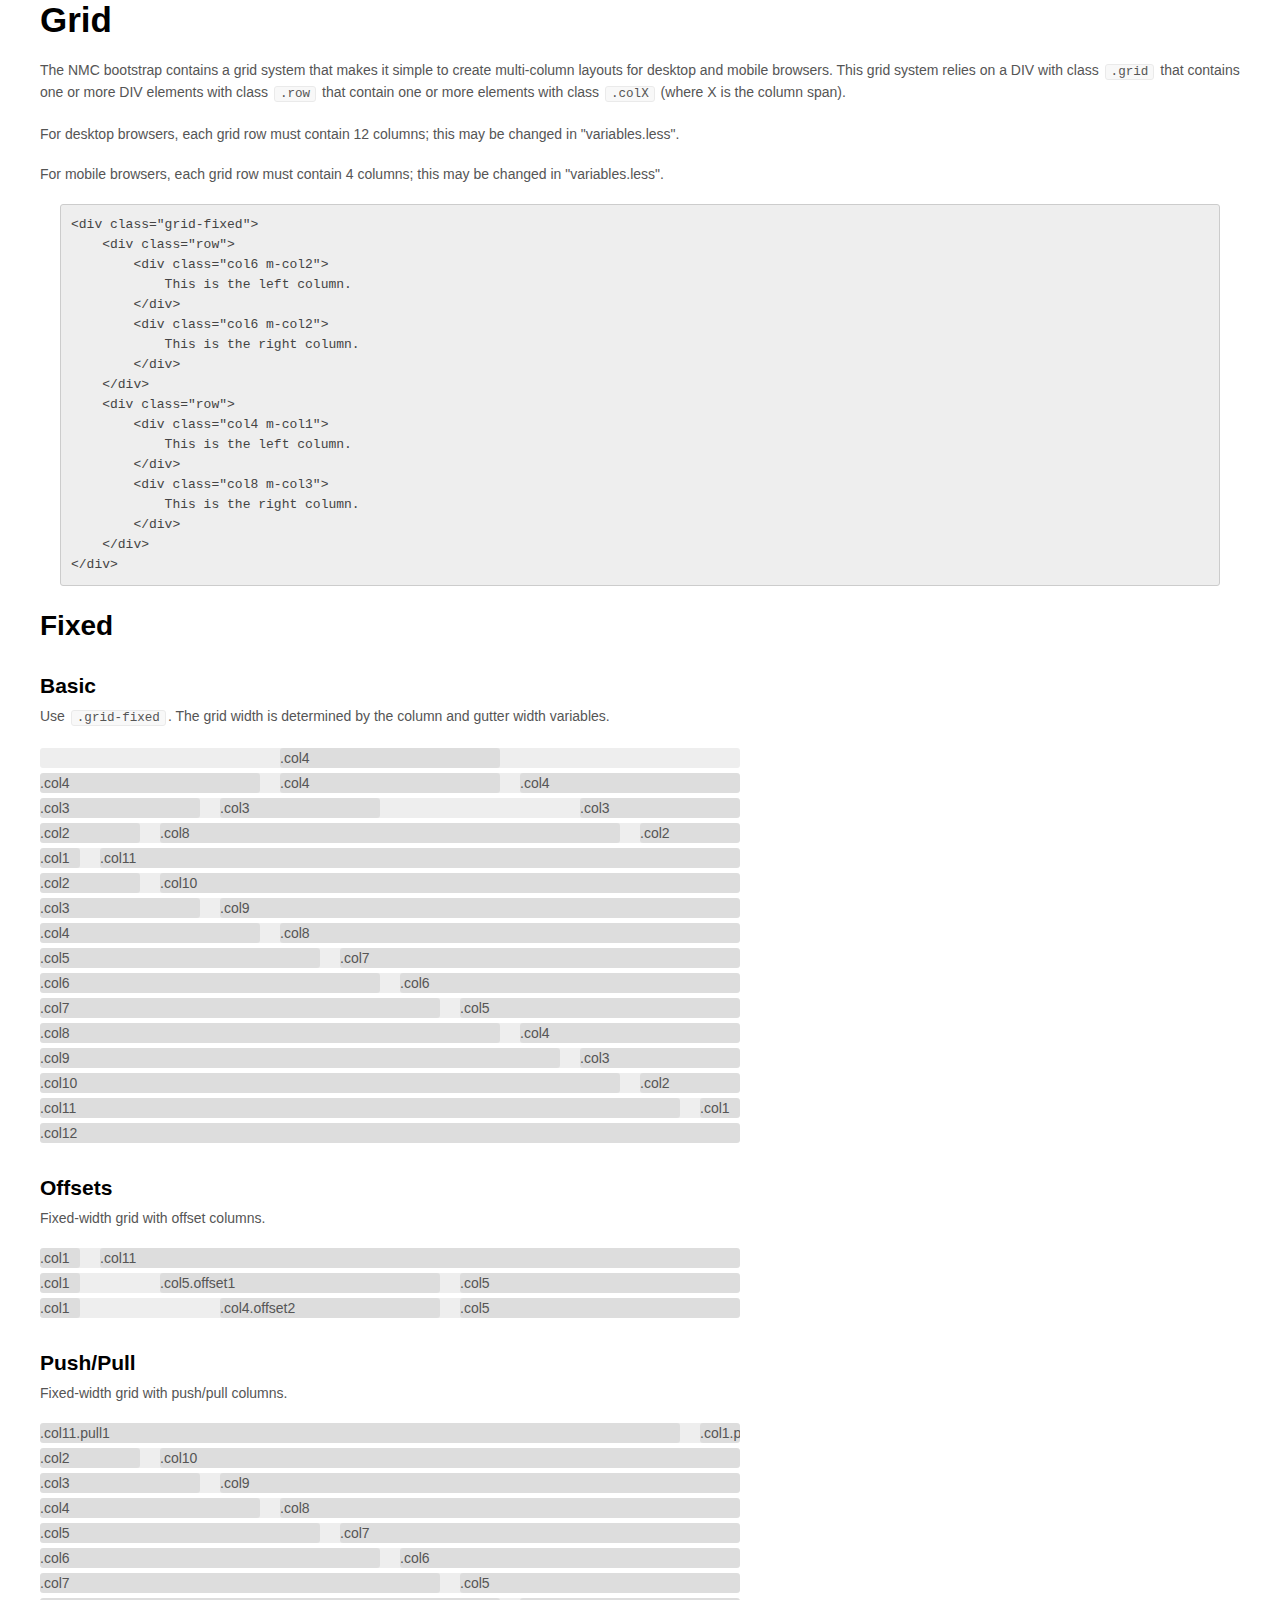
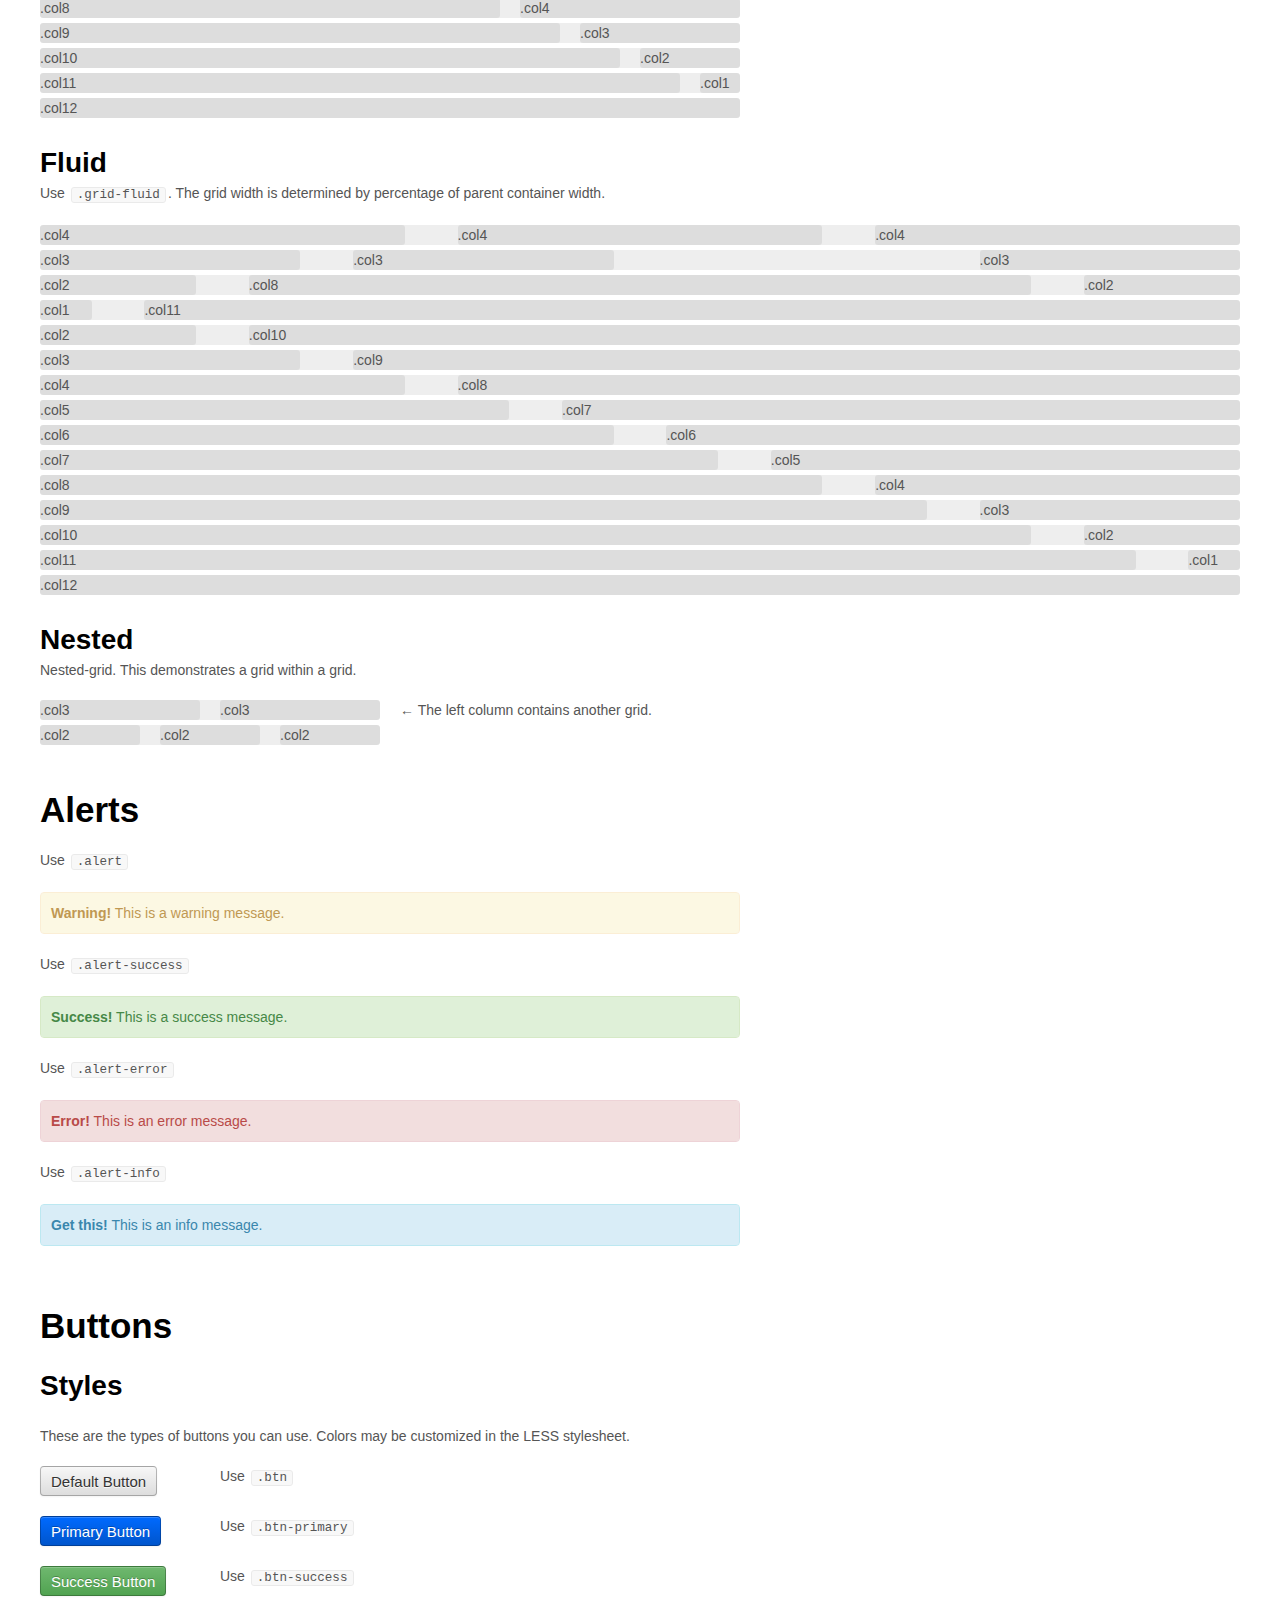
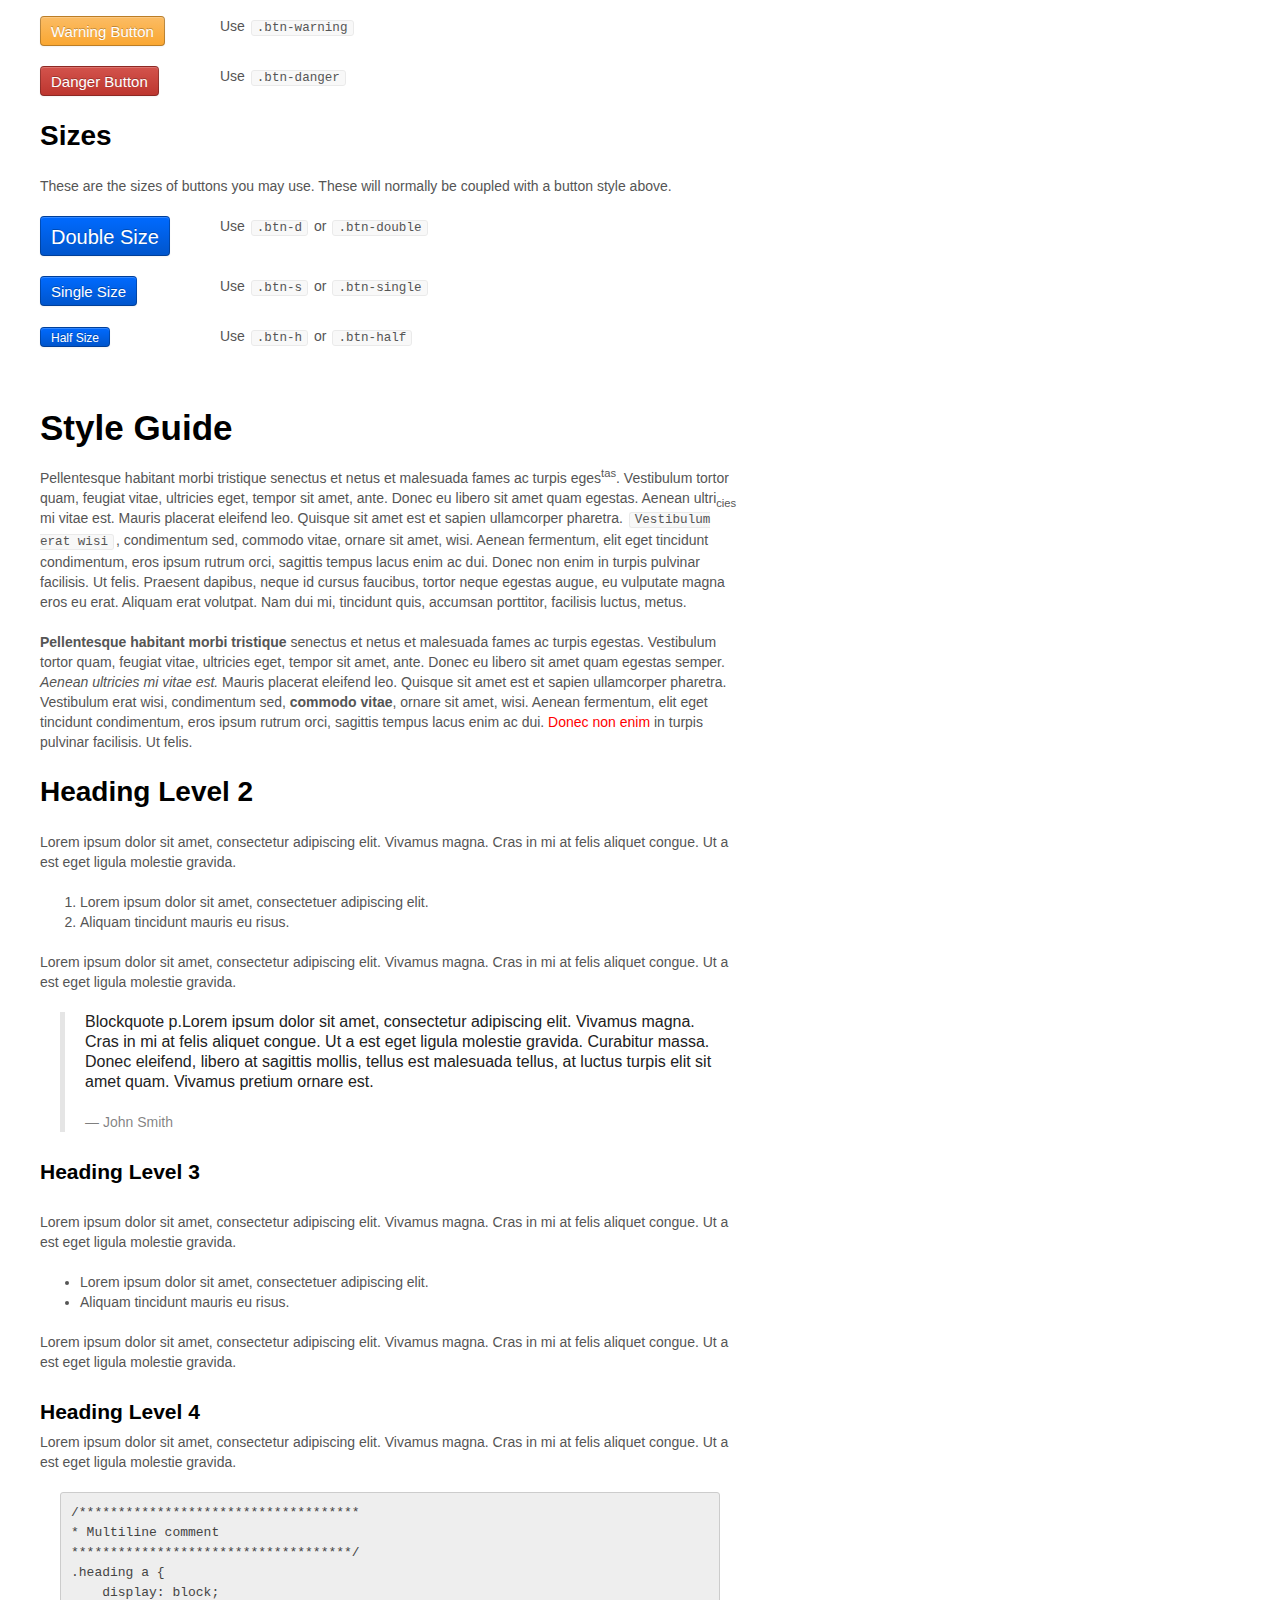
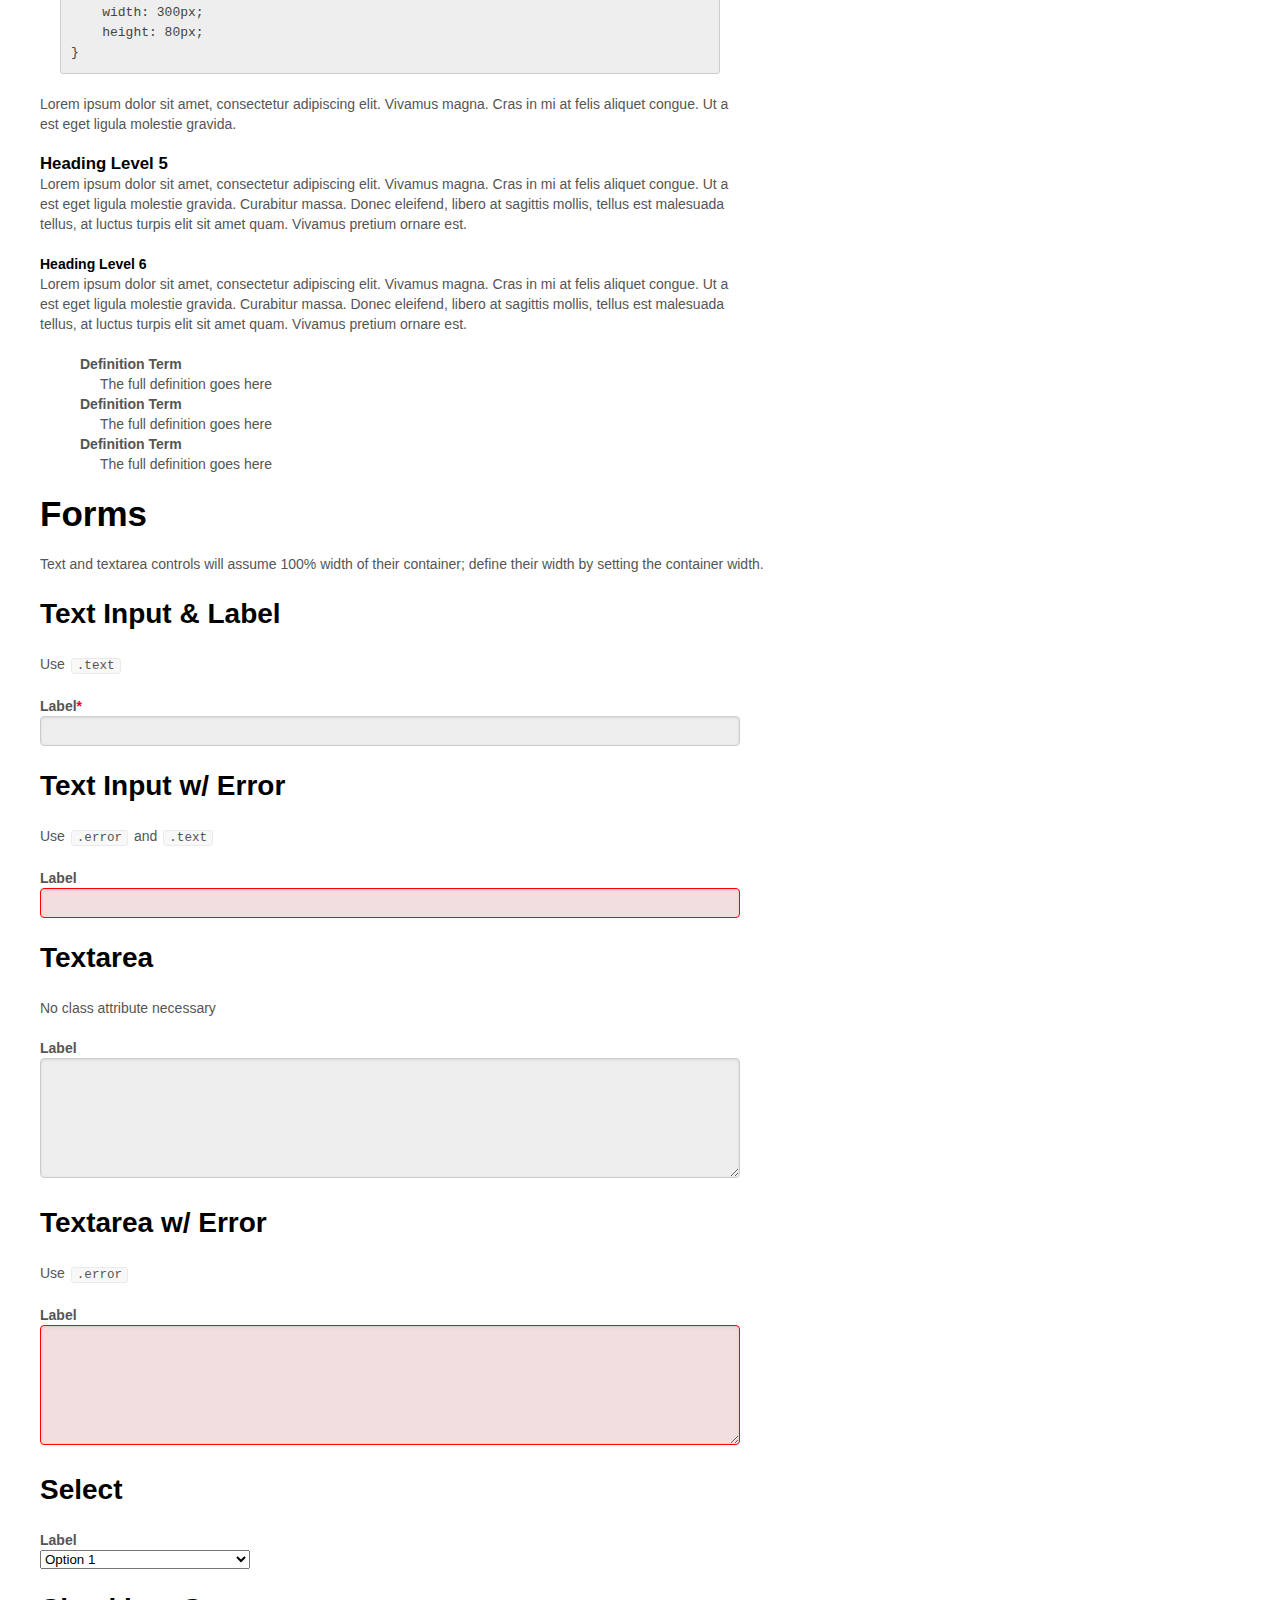
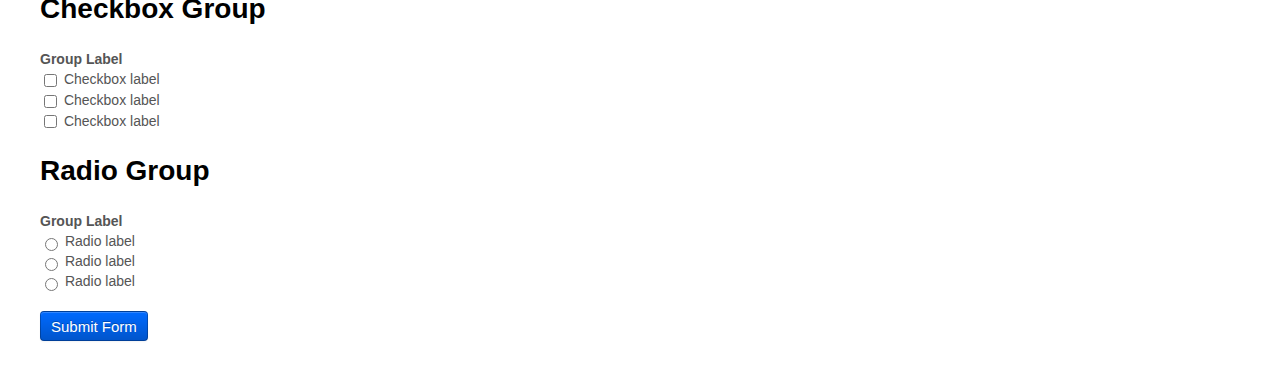
==== index.html @ fb221d58 "Clean up blockqutoes" ====
<!DOCTYPE html>
<html lang="en">
<head>
    <meta charset="utf-8">
    <meta http-equiv="X-UA-Compatible" content="IE=edge,chrome=1">
    <title>LESS Boilerplate Style Guide</title>
    <meta name="description" content="">
    <meta name="viewport" content="width=device-width,initial-scale=1">
    <link rel="stylesheet/less" href="all.less">
    <!-- optional remove in production -->
    <script src="less-1.3.0.min.js"></script>
    <script>
         localStorage.clear(); // <-- Remove LESS cache
    </script>
    <style>
        h3, h4{
            margin: 0;
        }
        pre{
            background: #EEE;
            border: 1px solid #CCC;
            padding: 10px;
            color: #444 !important;
            font-size: 13px;
        }

        .grid {

        }
        .display {
            overflow: hidden;
            background: #eee;
            margin-bottom: 5px !important;
            border-radius: 3px;
        }
        .display div {
            background: #ddd;
            border-radius: 3px;
        }
    </style>
    <!--[if lt IE 9]>
    <script src="//html5shiv.googlecode.com/svn/trunk/html5.js"></script>
    <![endif]-->
</head>
<body>
    <!-- GRIDS -->

    <h1>Grid</h1>

    <p>
        The NMC bootstrap contains a grid system that makes it simple to create multi-column
        layouts for desktop and mobile browsers. This grid system relies on a DIV with class
        <code>.grid</code> that contains one or more DIV elements with class <code>.row</code>
        that contain one or more elements with class <code>.colX</code> (where X is the column span).
    </p>
    <p>
        For desktop browsers, each grid row must contain 12 columns; this may be changed in "variables.less".
    </p>
    <p>
        For mobile browsers, each grid row must contain 4 columns; this may be changed in "variables.less".
    </p>
    <pre>
&lt;div class=&quot;grid-fixed&quot;&gt;
    &lt;div class=&quot;row&quot;&gt;
        &lt;div class=&quot;col6 m-col2&quot;&gt;
            This is the left column.
        &lt;/div&gt;
        &lt;div class=&quot;col6 m-col2&quot;&gt;
            This is the right column.
        &lt;/div&gt;
    &lt;/div&gt;
    &lt;div class=&quot;row&quot;&gt;
        &lt;div class=&quot;col4 m-col1&quot;&gt;
            This is the left column.
        &lt;/div&gt;
        &lt;div class=&quot;col8 m-col3&quot;&gt;
            This is the right column.
        &lt;/div&gt;
    &lt;/div&gt;
&lt;/div&gt;</pre>

    <h2>Fixed</h2>

    <h3 class="mbn">Basic</h3>
    <p>
        Use <code>.grid-fixed</code>. The grid width is determined by the column and gutter width variables.
    </p>
    <div class="grid-fixed mbs">
        <div class="row display">
            <div class="col4 center">
                .col4
            </div>
        </div>
        <div class="row display">
            <div class="col4">
                .col4
            </div>
            <div class="col4">
                .col4
            </div>
            <div class="col4">
                .col4
            </div>
        </div>
        <div class="row display">
            <div class="col3">
                .col3
            </div>
            <div class="col3">
                .col3
            </div>
            <div class="col3 last">
                .col3
            </div>
        </div>
        <div class="row display">
            <div class="col2">
                .col2
            </div>
            <div class="col8">
                .col8
            </div>
            <div class="col2">
                .col2
            </div>
        </div>
        <div class="row display">
            <div class="col1 m-col2">
                .col1
            </div>
            <div class="col11 m-col2">
                .col11
            </div>
        </div>
        <div class="row display">
            <div class="col2">
                .col2
            </div>
            <div class="col10">
                .col10
            </div>
        </div>
        <div class="row display">
            <div class="col3">
                .col3
            </div>
            <div class="col9">
                .col9
            </div>
        </div>
        <div class="row display">
            <div class="col4">
                .col4
            </div>
            <div class="col8">
                .col8
            </div>
        </div>
        <div class="row display">
            <div class="col5">
                .col5
            </div>
            <div class="col7">
                .col7
            </div>
        </div>
        <div class="row display">
            <div class="col6">
                .col6
            </div>
            <div class="col6">
                .col6
            </div>
        </div>
        <div class="row display">
            <div class="col7">
                .col7
            </div>
            <div class="col5">
                .col5
            </div>
        </div>
        <div class="row display">
            <div class="col8">
                .col8
            </div>
            <div class="col4">
                .col4
            </div>
        </div>
        <div class="row display">
            <div class="col9">
                .col9
            </div>
            <div class="col3">
                .col3
            </div>
        </div>
        <div class="row display">
            <div class="col10">
                .col10
            </div>
            <div class="col2">
                .col2
            </div>
        </div>
        <div class="row display">
            <div class="col11">
                .col11
            </div>
            <div class="col1">
                .col1
            </div>
        </div>
        <div class="row display">
            <div class="col12">
                .col12
            </div>
        </div>
    </div>

    <h3 class="mbn">Offsets</h3>
    <p>
        Fixed-width grid with offset columns.
    </p>
    <div class="grid-fixed mbs">
        <div class="row display">
            <div class="col1 m-col1">
                .col1
            </div>
            <div class="col11 m-col3">
                .col11
            </div>
        </div>
        <div class="row display">
            <div class="col1 m-col1">
                .col1
            </div>
            <div class="col5 offset1 m-col1 m-offset1">
                .col5.offset1
            </div>
            <div class="col5 m-col1">
                .col5
            </div>
        </div>
        <div class="row display">
            <div class="col1">
                .col1
            </div>
            <div class="col4 offset2">
                .col4.offset2
            </div>
            <div class="col5">
                .col5
            </div>
        </div>
    </div>

    <h3 class="mbn">Push/Pull</h3>
    <p>
        Fixed-width grid with push/pull columns.
    </p>
    <div class="grid-fixed mbs">
        <div class="row display">
            <div class="col1 push11">
                .col1.push11
            </div>
            <div class="col11 pull1">
                .col11.pull1
            </div>
        </div>
        <div class="row display">
            <div class="col2">
                .col2
            </div>
            <div class="col10">
                .col10
            </div>
        </div>
        <div class="row display">
            <div class="col3">
                .col3
            </div>
            <div class="col9">
                .col9
            </div>
        </div>
        <div class="row display">
            <div class="col4">
                .col4
            </div>
            <div class="col8">
                .col8
            </div>
        </div>
        <div class="row display">
            <div class="col5">
                .col5
            </div>
            <div class="col7">
                .col7
            </div>
        </div>
        <div class="row display">
            <div class="col6">
                .col6
            </div>
            <div class="col6">
                .col6
            </div>
        </div>
        <div class="row display">
            <div class="col7">
                .col7
            </div>
            <div class="col5">
                .col5
            </div>
        </div>
        <div class="row display">
            <div class="col8">
                .col8
            </div>
            <div class="col4">
                .col4
            </div>
        </div>
        <div class="row display">
            <div class="col9">
                .col9
            </div>
            <div class="col3">
                .col3
            </div>
        </div>
        <div class="row display">
            <div class="col10">
                .col10
            </div>
            <div class="col2">
                .col2
            </div>
        </div>
        <div class="row display">
            <div class="col11">
                .col11
            </div>
            <div class="col1">
                .col1
            </div>
        </div>
        <div class="row display">
            <div class="col12">
                .col12
            </div>
        </div>
    </div>

    <h2 class="mbn">Fluid</h2>
    <p>
        Use <code>.grid-fluid</code>. The grid width is determined by percentage of parent container width.
    </p>
    <div class="grid-fluid mbs">
        <div class="row display">
            <div class="col4">
                .col4
            </div>
            <div class="col4">
                .col4
            </div>
            <div class="col4">
                .col4
            </div>
        </div>
        <div class="row display">
            <div class="col3">
                .col3
            </div>
            <div class="col3">
                .col3
            </div>
            <div class="col3 last">
                .col3
            </div>
        </div>
        <div class="row display">
            <div class="col2">
                .col2
            </div>
            <div class="col8">
                .col8
            </div>
            <div class="col2">
                .col2
            </div>
        </div>
        <div class="row display">
            <div class="col1">
                .col1
            </div>
            <div class="col11">
                .col11
            </div>
        </div>
        <div class="row display">
            <div class="col2">
                .col2
            </div>
            <div class="col10">
                .col10
            </div>
        </div>
        <div class="row display">
            <div class="col3">
                .col3
            </div>
            <div class="col9">
                .col9
            </div>
        </div>
        <div class="row display">
            <div class="col4">
                .col4
            </div>
            <div class="col8">
                .col8
            </div>
        </div>
        <div class="row display">
            <div class="col5">
                .col5
            </div>
            <div class="col7">
                .col7
            </div>
        </div>
        <div class="row display">
            <div class="col6">
                .col6
            </div>
            <div class="col6">
                .col6
            </div>
        </div>
        <div class="row display">
            <div class="col7">
                .col7
            </div>
            <div class="col5">
                .col5
            </div>
        </div>
        <div class="row display">
            <div class="col8">
                .col8
            </div>
            <div class="col4">
                .col4
            </div>
        </div>
        <div class="row display">
            <div class="col9">
                .col9
            </div>
            <div class="col3">
                .col3
            </div>
        </div>
        <div class="row display">
            <div class="col10">
                .col10
            </div>
            <div class="col2">
                .col2
            </div>
        </div>
        <div class="row display">
            <div class="col11">
                .col11
            </div>
            <div class="col1">
                .col1
            </div>
        </div>
        <div class="row display">
            <div class="col12">
                .col12
            </div>
        </div>
    </div>

    <h2 class="mbn">Nested</h2>
    <p>
        Nested-grid. This demonstrates a grid within a grid.
    </p>
    <div class="grid-fixed mbd">
        <div class="row">
            <div class="col6">
                <div class="row display">
                    <div class="col3">
                        .col3
                    </div>
                    <div class="col3">
                        .col3
                    </div>
                </div>
                <div class="row display">
                    <div class="col2">
                        .col2
                    </div>
                    <div class="col2">
                        .col2
                    </div>
                    <div class="col2">
                        .col2
                    </div>
                </div>
            </div>
            <div class="col6">
                <p>&larr; The left column contains another grid.</p>
            </div>
        </div>
    </div>

    <!-- ALERTS -->
    <h1>Alerts</h1>
    <div class="grid-fixed mbd">
        <div class="row">
            <div class="col12">
                <p>Use <code>.alert</code></p>
                <div class="alert">
                    <strong>Warning!</strong> This is a warning message.
                </div>

                <p>Use <code>.alert-success</code></p>
                <div class="alert-success">
                    <strong>Success!</strong> This is a success message.
                </div>

                <p>Use <code>.alert-error</code></p>
                <div class="alert-error">
                    <strong>Error!</strong> This is an error message.
                </div>

                <p>Use <code>.alert-info</code></p>
                <div class="alert-info">
                    <strong>Get this!</strong> This is an info message.
                </div>
            </div>
        </div>
    </div>

    <!-- BUTTONS -->
    <h1>Buttons</h1>

    <h2>Styles</h2>
    <p>
        These are the types of buttons you can use. Colors may be customized in the LESS stylesheet.
    </p>
    <div class="grid-fixed">
        <div class="row">
            <div class="col3">
                <p>
                    <a class="btn">Default Button</a>
                </p>
            </div>
            <div class="col9">
                Use <code>.btn</code>
            </div>
        </div>

        <div class="row">
            <div class="col3">
                <p>
                    <a class="btn btn-primary">Primary Button</a>
                </p>
            </div>
            <div class="col9">
                Use <code>.btn-primary</code>
            </div>
        </div>

        <div class="row">
            <div class="col3">
                <p>
                    <a class="btn btn-success">Success Button</a>
                </p>
            </div>
            <div class="col9">
                Use <code>.btn-success</code>
            </div>
        </div>

        <div class="row">
            <div class="col3">
                <p>
                    <a class="btn btn-warning">Warning Button</a>
                </p>
            </div>
            <div class="col9">
                Use <code>.btn-warning</code>
            </div>
        </div>

        <div class="row">
            <div class="col3">
                <p>
                    <a class="btn btn-danger">Danger Button</a>
                </p>
            </div>
            <div class="col9">
                Use <code>.btn-danger</code>
            </div>
        </div>
    </div>

    <h2>Sizes</h2>
    <p>
        These are the sizes of buttons you may use. These will normally be coupled with a button style above.
    </p>
    <div class="grid-fixed mbd">
        <div class="row">
            <div class="col3">
                <p><a class="btn btn-primary btn-d">Double Size</a></p>
            </div>
            <div class="col9">
                <p>Use <code>.btn-d</code> or <code>.btn-double</code></p>
            </div>
        </div>

        <div class="row">
            <div class="col3">
                <p><a class="btn btn-primary btn-s">Single Size</a></p>
            </div>
            <div class="col9">
                <p>Use <code>.btn-s</code> or <code>.btn-single</code></p>
            </div>
        </div>

        <div class="row">
            <div class="col3">
                <p><a class="btn btn-primary btn-h">Half Size</a></p>
            </div>
            <div class="col9">
                <p>Use <code>.btn-h</code> or <code>.btn-half</code></p>
            </div>
        </div>
    </div>

    <!-- PAGE STYLE GUIDE -->
    <h1>Style Guide</h1>
    <div class="grid-fixed">
        <div class="row">
            <div class="col12">
                <p>
                    Pellentesque habitant morbi tristique senectus et netus et malesuada fames ac turpis
                    eges<sup>tas</sup>. Vestibulum tortor quam, feugiat vitae, ultricies eget, tempor
                    sit amet, ante. Donec eu libero sit amet quam egestas. Aenean ultri<sub>cies</sub>
                    mi vitae est. Mauris placerat eleifend leo. Quisque sit amet est et sapien
                    ullamcorper pharetra. <code>Vestibulum erat wisi</code>, condimentum sed, commodo
                    vitae, ornare sit amet, wisi. Aenean fermentum, elit eget tincidunt condimentum,
                    eros ipsum rutrum orci, sagittis tempus lacus enim ac dui. Donec non enim in turpis
                    pulvinar facilisis. Ut felis. Praesent dapibus, neque id cursus faucibus, tortor
                    neque egestas augue, eu vulputate magna eros eu erat. Aliquam erat volutpat. Nam
                    dui mi, tincidunt quis, accumsan porttitor, facilisis luctus, metus.
                </p>

                <p>
                    <strong>Pellentesque habitant morbi tristique</strong> senectus et netus et malesuada
                    fames ac turpis egestas. Vestibulum tortor quam, feugiat vitae, ultricies eget, tempor
                    sit amet, ante. Donec eu libero sit amet quam egestas semper. <em>Aenean ultricies mi
                    vitae est.</em> Mauris placerat eleifend leo. Quisque sit amet est et sapien ullamcorper
                    pharetra. Vestibulum erat wisi, condimentum sed, <strong>commodo vitae</strong>, ornare
                    sit amet, wisi. Aenean fermentum, elit eget tincidunt condimentum, eros ipsum rutrum
                    orci, sagittis tempus lacus enim ac dui. <a href="#">Donec non enim</a> in turpis
                    pulvinar facilisis. Ut felis.
                </p>

                <h2>Heading Level 2</h2>
                <p>
                    Lorem ipsum dolor sit amet, consectetur adipiscing elit. Vivamus magna. Cras in mi at
                    felis aliquet congue. Ut a est eget ligula molestie gravida.
                </p>
                <ol>
                    <li>Lorem ipsum dolor sit amet, consectetuer adipiscing elit.</li>
                    <li>Aliquam tincidunt mauris eu risus.</li>
                </ol>
                <p>
                    Lorem ipsum dolor sit amet, consectetur adipiscing elit. Vivamus magna. Cras in mi at
                    felis aliquet congue. Ut a est eget ligula molestie gravida.
                </p>
                <blockquote>
                    <p>
                        Blockquote p.Lorem ipsum dolor sit amet, consectetur adipiscing elit. Vivamus magna.
                        Cras in mi at felis aliquet congue. Ut a est eget ligula molestie gravida.
                        Curabitur massa. Donec eleifend, libero at sagittis mollis, tellus est malesuada
                        tellus, at luctus turpis elit sit amet quam. Vivamus pretium ornare est.
                    </p>
                    <small>&mdash; John Smith</small>
                </blockquote>

                <h3>Heading Level 3</h3>
                <p>
                    Lorem ipsum dolor sit amet, consectetur adipiscing elit. Vivamus magna. Cras in mi at
                    felis aliquet congue. Ut a est eget ligula molestie gravida.
                </p>
                <ul>
                    <li>Lorem ipsum dolor sit amet, consectetuer adipiscing elit.</li>
                    <li>Aliquam tincidunt mauris eu risus.</li>
                </ul>
                <p>
                    Lorem ipsum dolor sit amet, consectetur adipiscing elit. Vivamus magna. Cras in mi at
                    felis aliquet congue. Ut a est eget ligula molestie gravida.
                </p>

                <h4>Heading Level 4</h4>
                <p>
                    Lorem ipsum dolor sit amet, consectetur adipiscing elit. Vivamus magna. Cras in mi at
                    felis aliquet congue. Ut a est eget ligula molestie gravida.
                </p>
                <pre class="brush:css">/************************************
* Multiline comment
************************************/
.heading a {
    display: block;
    width: 300px;
    height: 80px;
}</pre>
                <p>
                    Lorem ipsum dolor sit amet, consectetur adipiscing elit. Vivamus magna. Cras in mi at
                    felis aliquet congue. Ut a est eget ligula molestie gravida.
                </p>

                <h5>Heading Level 5</h5>
                <p>
                    Lorem ipsum dolor sit amet, consectetur adipiscing elit. Vivamus magna. Cras in mi at
                    felis aliquet congue. Ut a est eget ligula molestie gravida. Curabitur massa. Donec
                    eleifend, libero at sagittis mollis, tellus est malesuada tellus, at luctus turpis
                    elit sit amet quam. Vivamus pretium ornare est.
                </p>

                <h6>Heading Level 6</h6>
                <p>
                    Lorem ipsum dolor sit amet, consectetur adipiscing elit. Vivamus magna. Cras in mi at
                    felis aliquet congue. Ut a est eget ligula molestie gravida. Curabitur massa. Donec
                    eleifend, libero at sagittis mollis, tellus est malesuada tellus, at luctus turpis
                    elit sit amet quam. Vivamus pretium ornare est.
                </p>
                <dl>
                    <dt>Definition Term</dt>
                    <dd>The full definition goes here</dd>

                    <dt>Definition Term</dt>
                    <dd>The full definition goes here</dd>

                    <dt>Definition Term</dt>
                    <dd>The full definition goes here</dd>
                </dl>
            </div>
        </div>
    </div>

    <h1>Forms</h2>
    <p>
        Text and textarea controls will assume 100% width of their container; define their width
        by setting the container width.
    </p>
    <div class="grid-fixed mbd">
        <div class="row">
            <div class="col12">
                <h2>Text Input &amp; Label</h2>
                <p>Use <code>.text</code></p>
                <div class="field">
                    <label>Label<span class="req">*</span></label>
                    <input type="text" class="text" name="text1" value=""/>
                </div>

                <h2>Text Input w/ Error</h2>
                <p class="field-instructions">Use <code>.error</code> and <code>.text</code></p>
                <div class="field">
                    <label>Label</label>
                    <input type="text" class="text error" name="text2" value=""/>
                </div>

                <h2>Textarea</h2>
                <p>No class attribute necessary</p>
                <div class="field">
                    <label>Label</label>
                    <textarea name="textarea"></textarea>
                </div>

                <h2>Textarea w/ Error</h2>
                <p>Use <code>.error</code></p>
                <div class="field">
                    <label>Label</label>
                    <textarea class="error" name="textarea"></textarea>
                </div>

                <h2>Select</h2>
                <div class="field">
                    <label>Label</label>
                    <select>
                        <option>Option 1</option>
                        <option>Option 2</option>
                        <option>Option 3</option>
                    </select>
                </div>

                <h2>Checkbox Group</h2>
                <div class="field">
                    <label>Group Label</label>
                    <div class="checkbox-group">
                        <label><input type="checkbox" name="foo1" value="1"/> Checkbox label</label>
                        <label><input type="checkbox" name="foo2" value="2"/> Checkbox label</label>
                        <label><input type="checkbox" name="foo3" value="3"/> Checkbox label</label>
                    </div>
                </div>

                <h2>Radio Group</h2>
                <div class="field">
                    <label>Group Label</label>
                    <div class="radio-group">
                        <label><input type="radio" name="foo4" value="1"/> Radio label</label>
                        <label><input type="radio" name="foo5" value="2"/> Radio label</label>
                        <label><input type="radio" name="foo6" value="3"/> Radio label</label>
                    </div>
                </div>

                <div class="field">
                    <input type="submit" class="btn-primary" value="Submit Form"/>
                </div>
            </div>
        </div>
    </div>
</body>
</html>
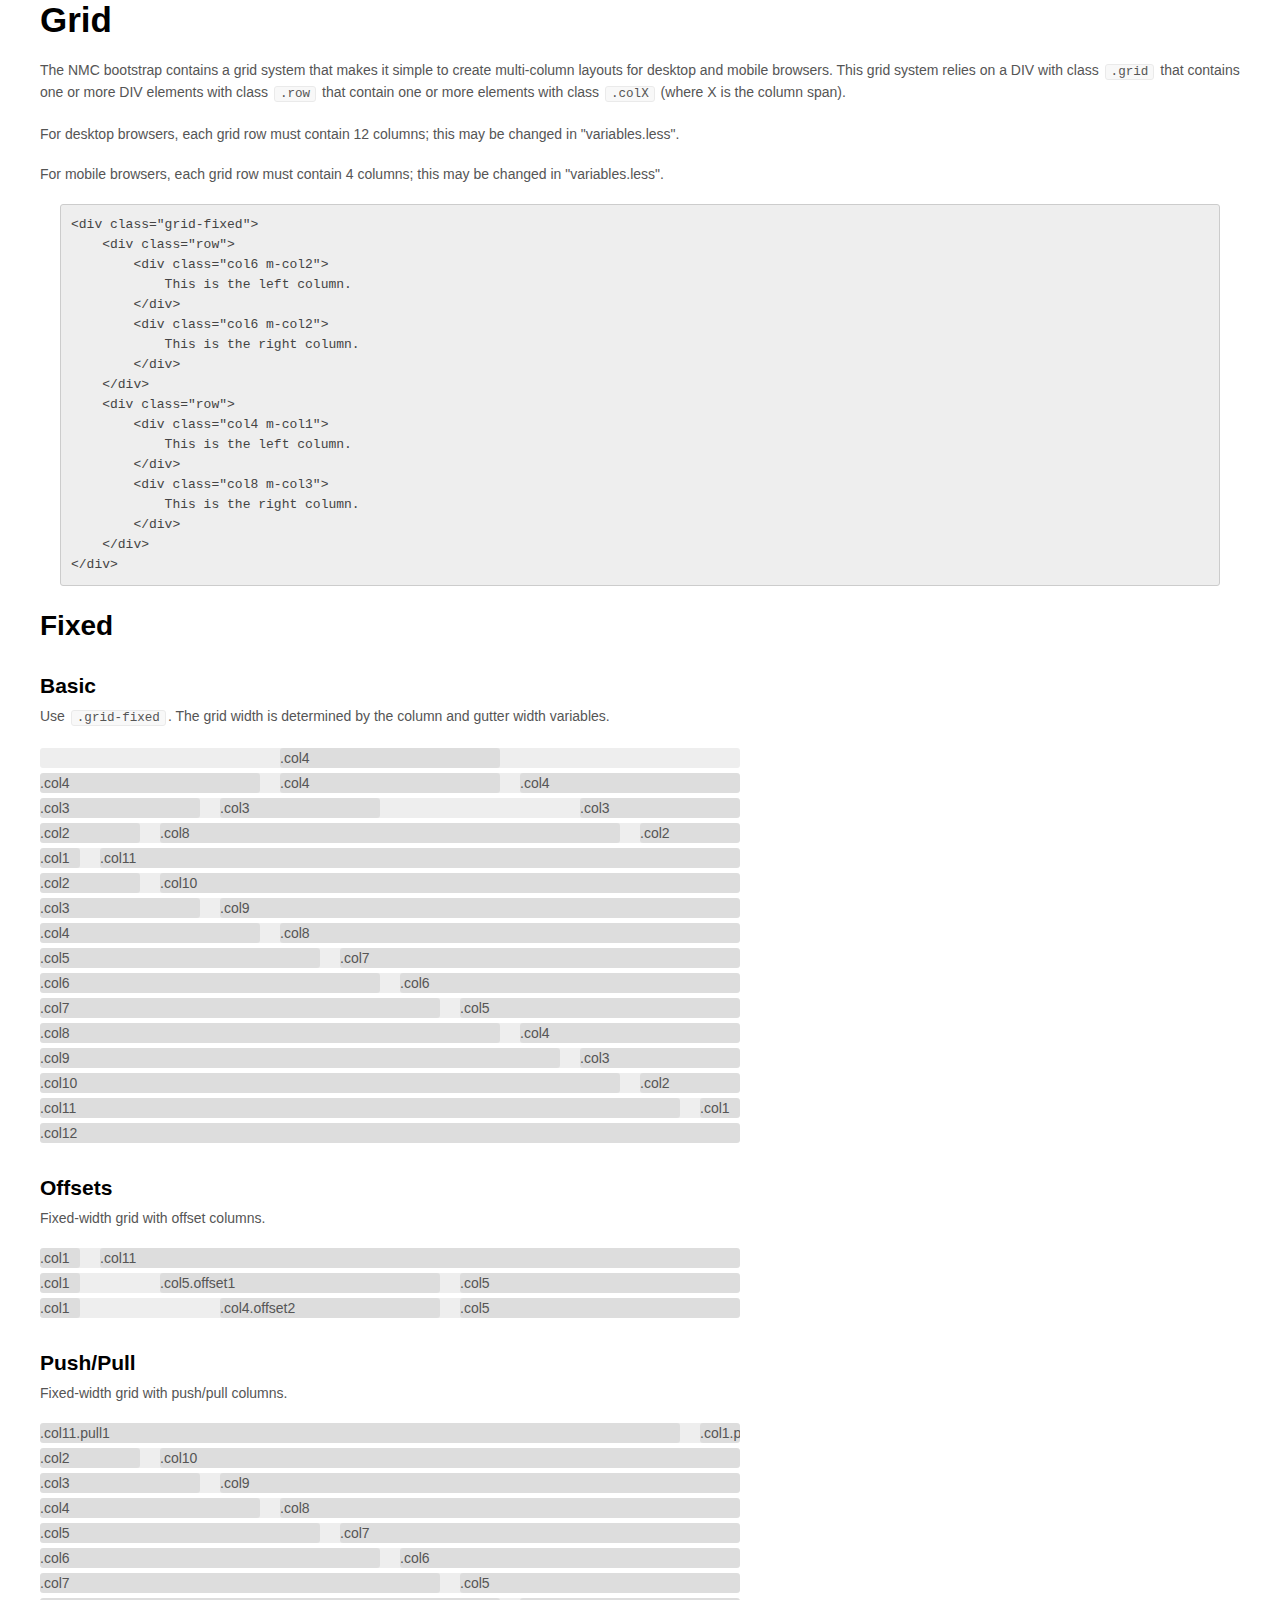
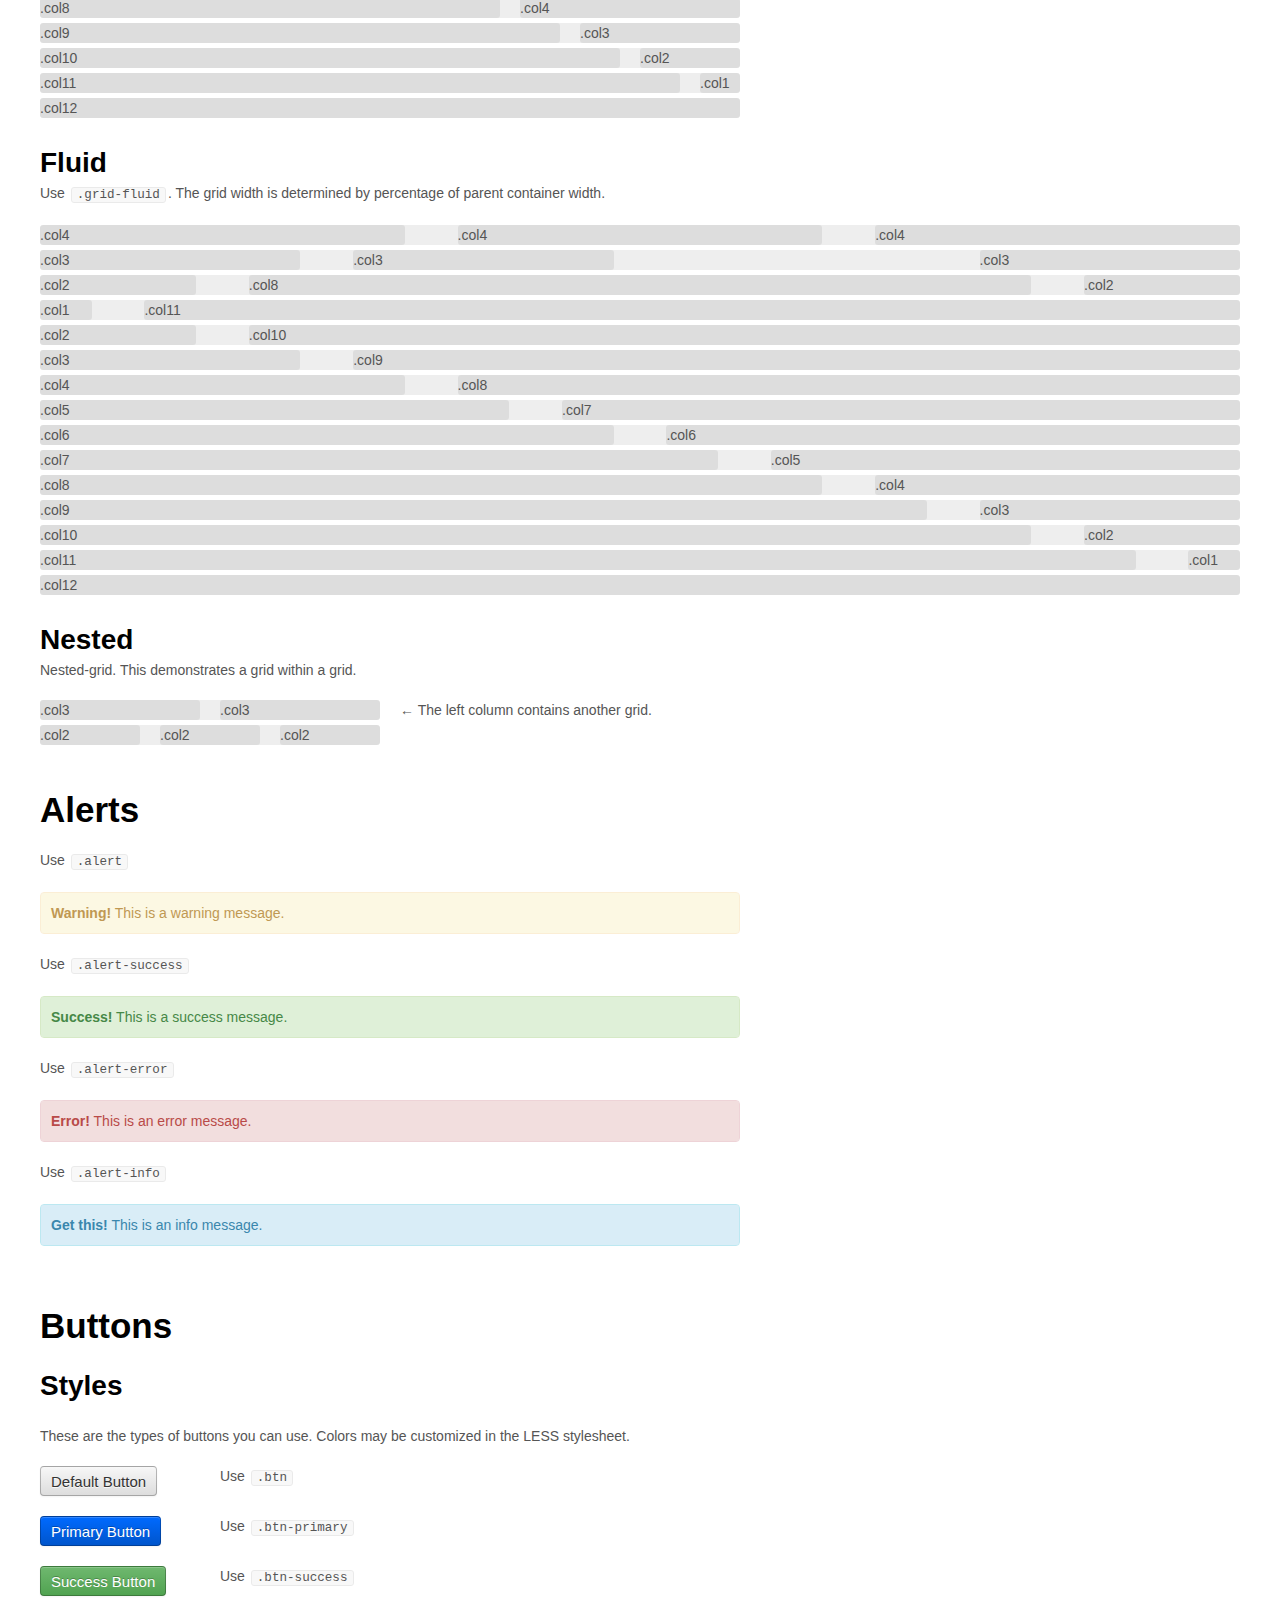
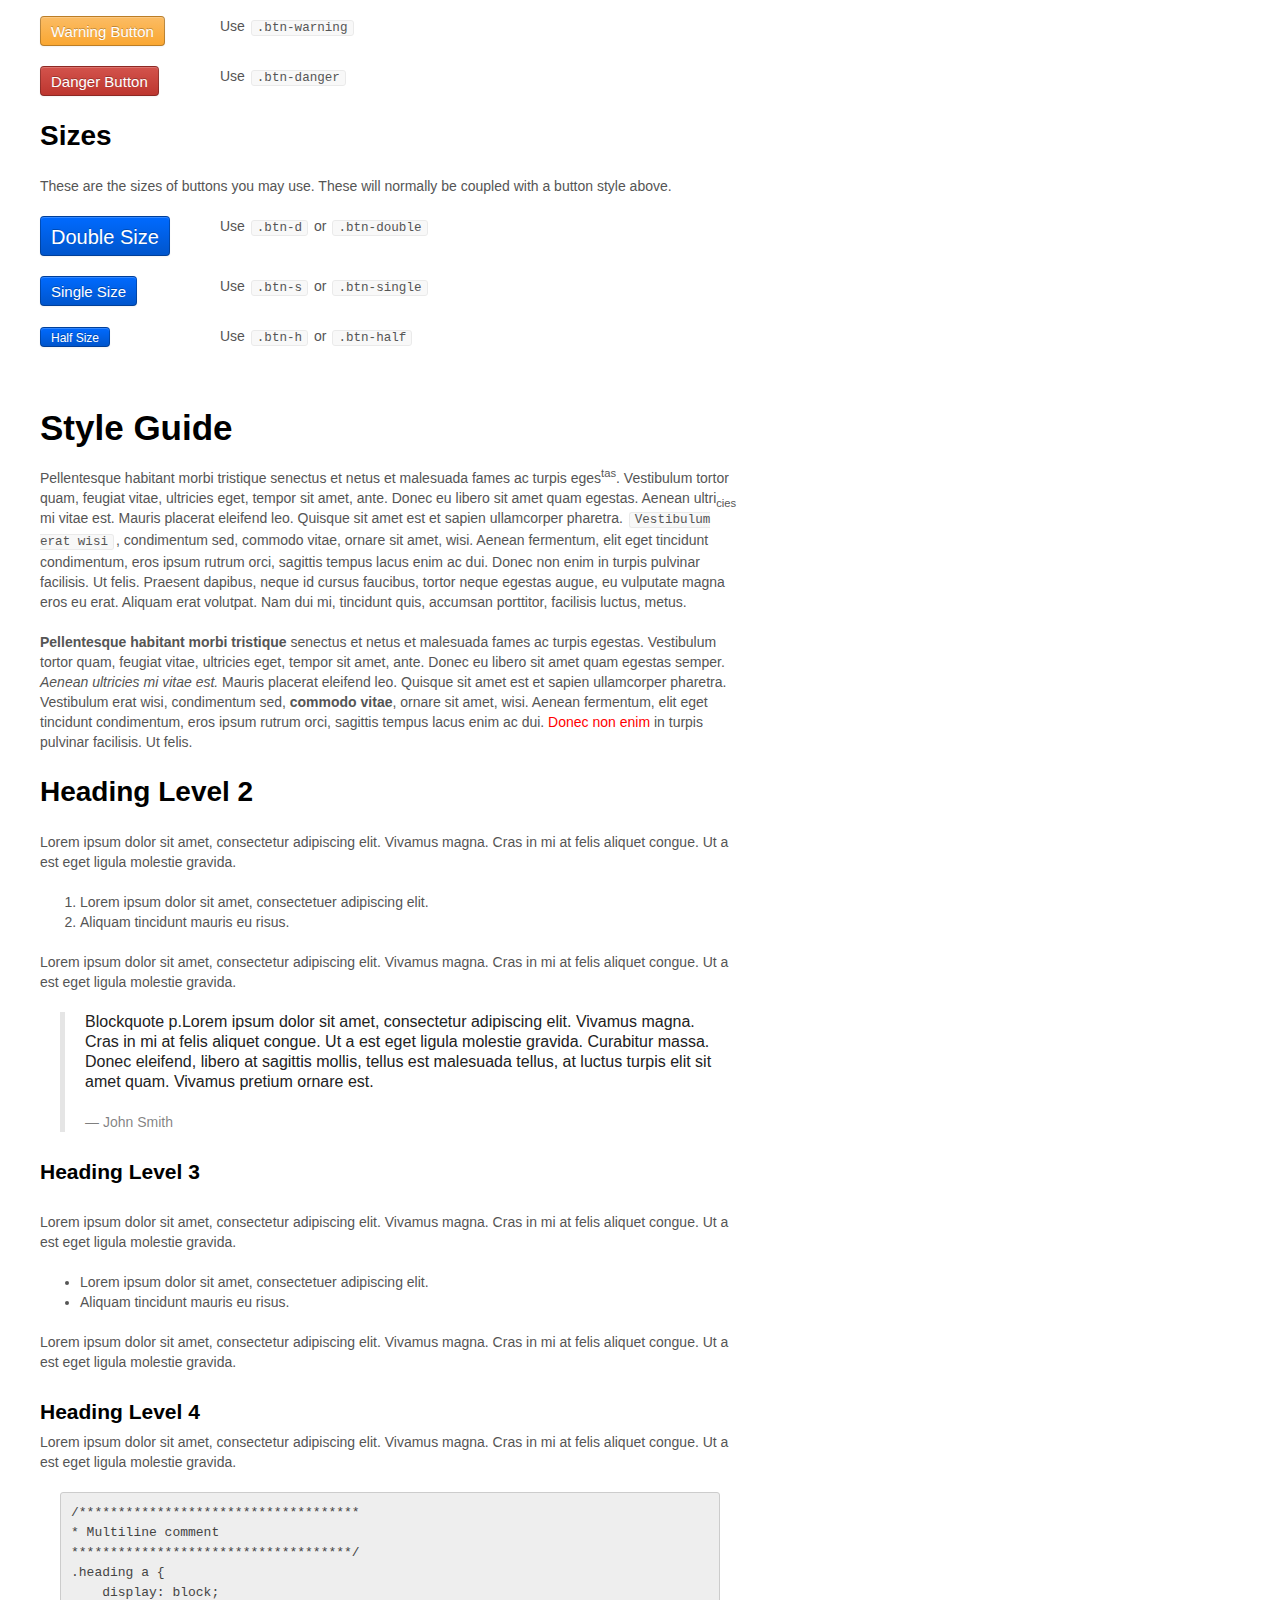
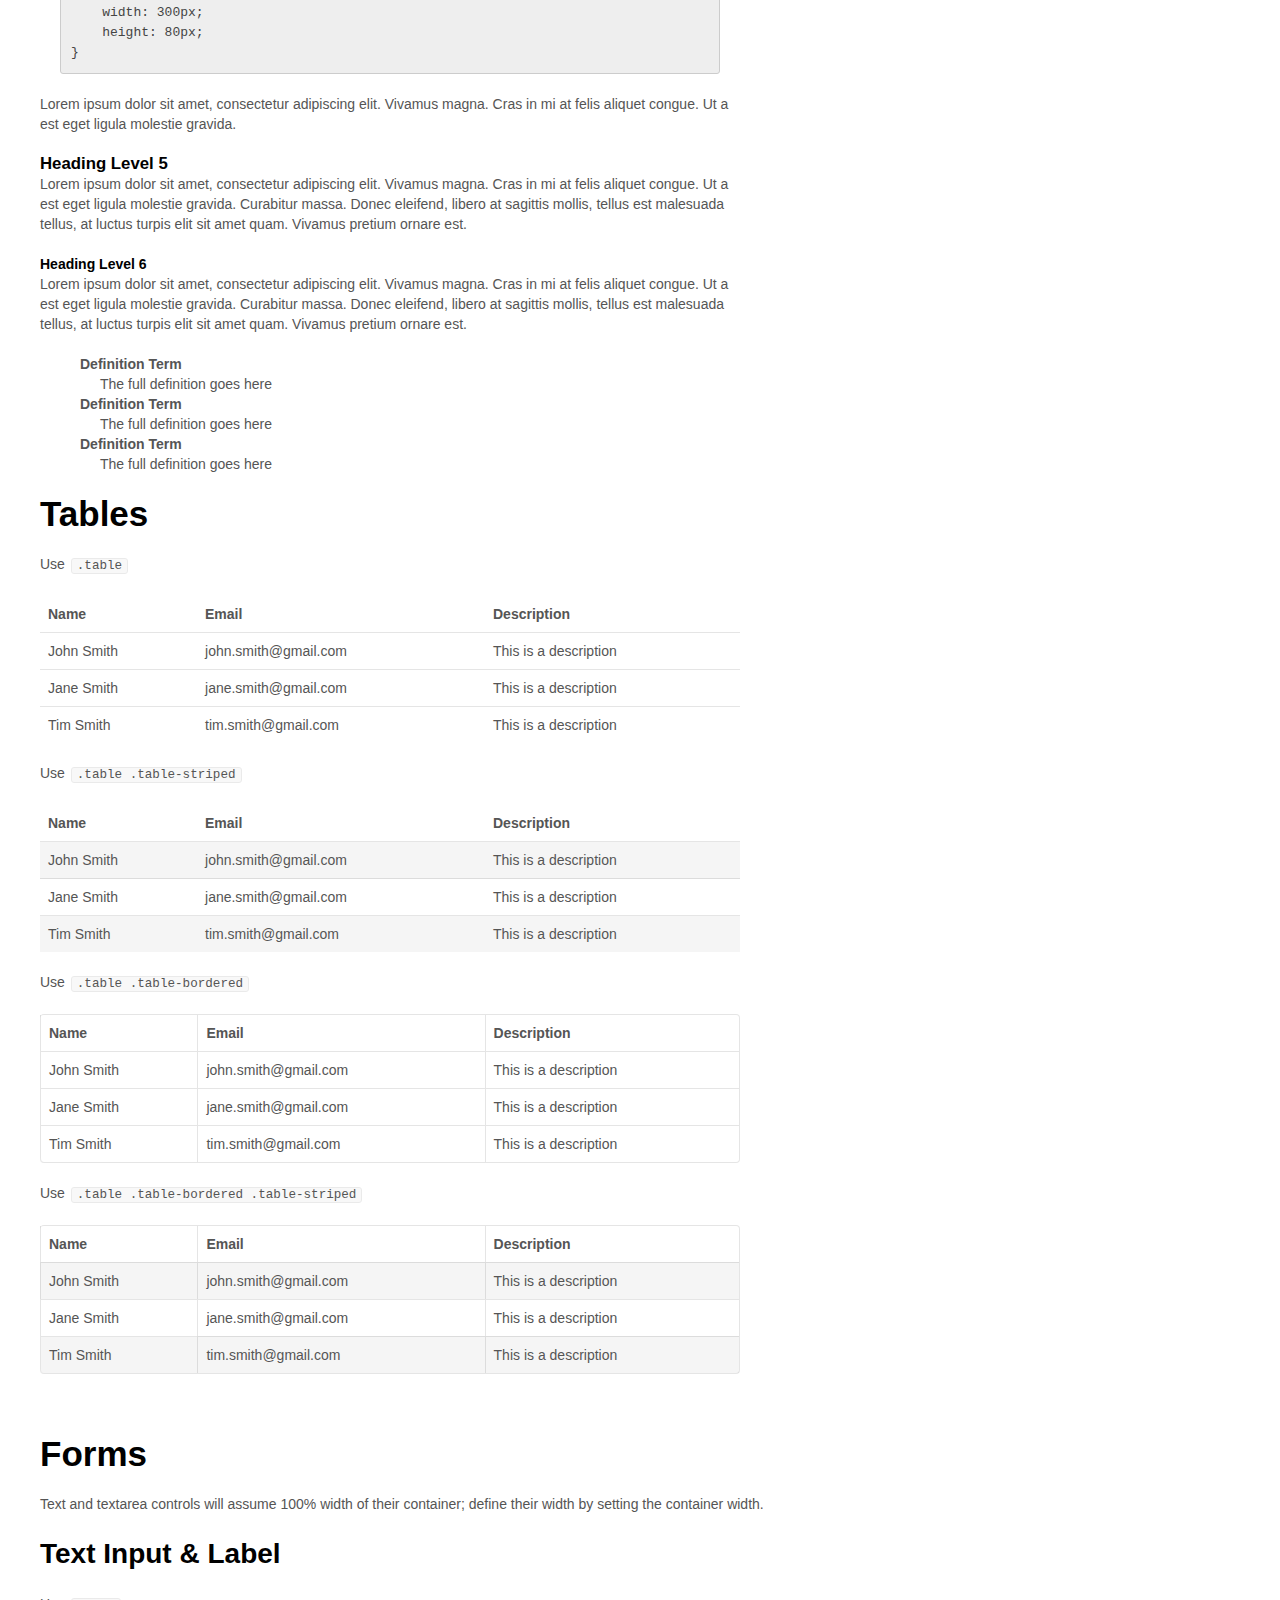
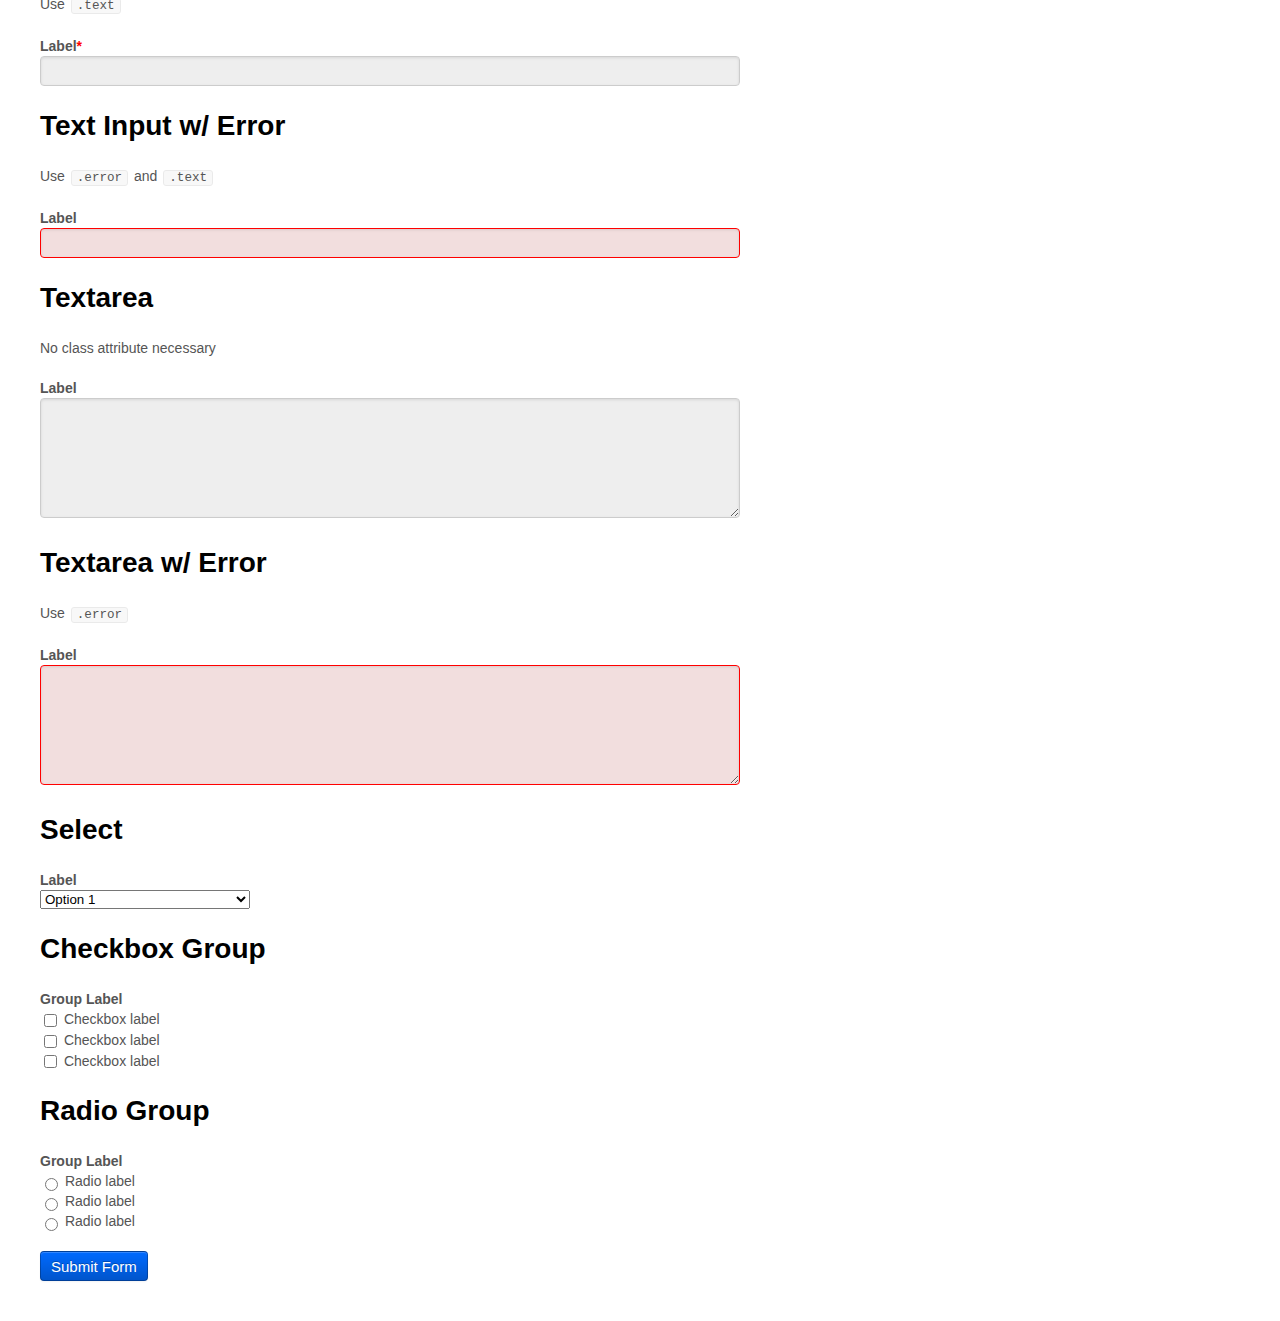
==== commit 61826a86: "Add table styles" ====
--- a/index.html
+++ b/index.html
@@ -760,6 +760,137 @@
         </div>
     </div>
 
+    <h1>Tables</h1>
+    <div class="grid-fixed mbd">
+        <div class="row">
+            <div class="col12">
+                <p>Use <code>.table</code></p>
+                <table class="table">
+                    <thead>
+                        <tr>
+                            <th>Name</th>
+                            <th>Email</th>
+                            <th>Description</th>
+                        </tr>
+                    </thead>
+                    <tbody>
+                        <tr>
+                            <td>John Smith</td>
+                            <td>john.smith@gmail.com</td>
+                            <td>This is a description</td>
+                        </tr>
+                        <tr>
+                            <td>Jane Smith</td>
+                            <td>jane.smith@gmail.com</td>
+                            <td>This is a description</td>
+                        </tr>
+                        <tr>
+                            <td>Tim Smith</td>
+                            <td>tim.smith@gmail.com</td>
+                            <td>This is a description</td>
+                        </tr>
+                    </tbody>
+                </table>
+            </div>
+        </div>
+
+        <div class="row">
+            <div class="col12">
+                <p>Use <code>.table .table-striped</code></p>
+                <table class="table table-striped">
+                    <thead>
+                        <tr>
+                            <th>Name</th>
+                            <th>Email</th>
+                            <th>Description</th>
+                        </tr>
+                    </thead>
+                    <tbody>
+                        <tr>
+                            <td>John Smith</td>
+                            <td>john.smith@gmail.com</td>
+                            <td>This is a description</td>
+                        </tr>
+                        <tr>
+                            <td>Jane Smith</td>
+                            <td>jane.smith@gmail.com</td>
+                            <td>This is a description</td>
+                        </tr>
+                        <tr>
+                            <td>Tim Smith</td>
+                            <td>tim.smith@gmail.com</td>
+                            <td>This is a description</td>
+                        </tr>
+                    </tbody>
+                </table>
+            </div>
+        </div>
+
+        <div class="row">
+            <div class="col12">
+                <p>Use <code>.table .table-bordered</code></p>
+                <table class="table table-bordered">
+                    <thead>
+                        <tr>
+                            <th>Name</th>
+                            <th>Email</th>
+                            <th>Description</th>
+                        </tr>
+                    </thead>
+                    <tbody>
+                        <tr>
+                            <td>John Smith</td>
+                            <td>john.smith@gmail.com</td>
+                            <td>This is a description</td>
+                        </tr>
+                        <tr>
+                            <td>Jane Smith</td>
+                            <td>jane.smith@gmail.com</td>
+                            <td>This is a description</td>
+                        </tr>
+                        <tr>
+                            <td>Tim Smith</td>
+                            <td>tim.smith@gmail.com</td>
+                            <td>This is a description</td>
+                        </tr>
+                    </tbody>
+                </table>
+            </div>
+        </div>
+
+        <div class="row">
+            <div class="col12">
+                <p>Use <code>.table .table-bordered .table-striped</code></p>
+                <table class="table table-bordered table-striped">
+                    <thead>
+                        <tr>
+                            <th>Name</th>
+                            <th>Email</th>
+                            <th>Description</th>
+                        </tr>
+                    </thead>
+                    <tbody>
+                        <tr>
+                            <td>John Smith</td>
+                            <td>john.smith@gmail.com</td>
+                            <td>This is a description</td>
+                        </tr>
+                        <tr>
+                            <td>Jane Smith</td>
+                            <td>jane.smith@gmail.com</td>
+                            <td>This is a description</td>
+                        </tr>
+                        <tr>
+                            <td>Tim Smith</td>
+                            <td>tim.smith@gmail.com</td>
+                            <td>This is a description</td>
+                        </tr>
+                    </tbody>
+                </table>
+            </div>
+        </div>
+    </div>
+
     <h1>Forms</h2>
     <p>
         Text and textarea controls will assume 100% width of their container; define their width
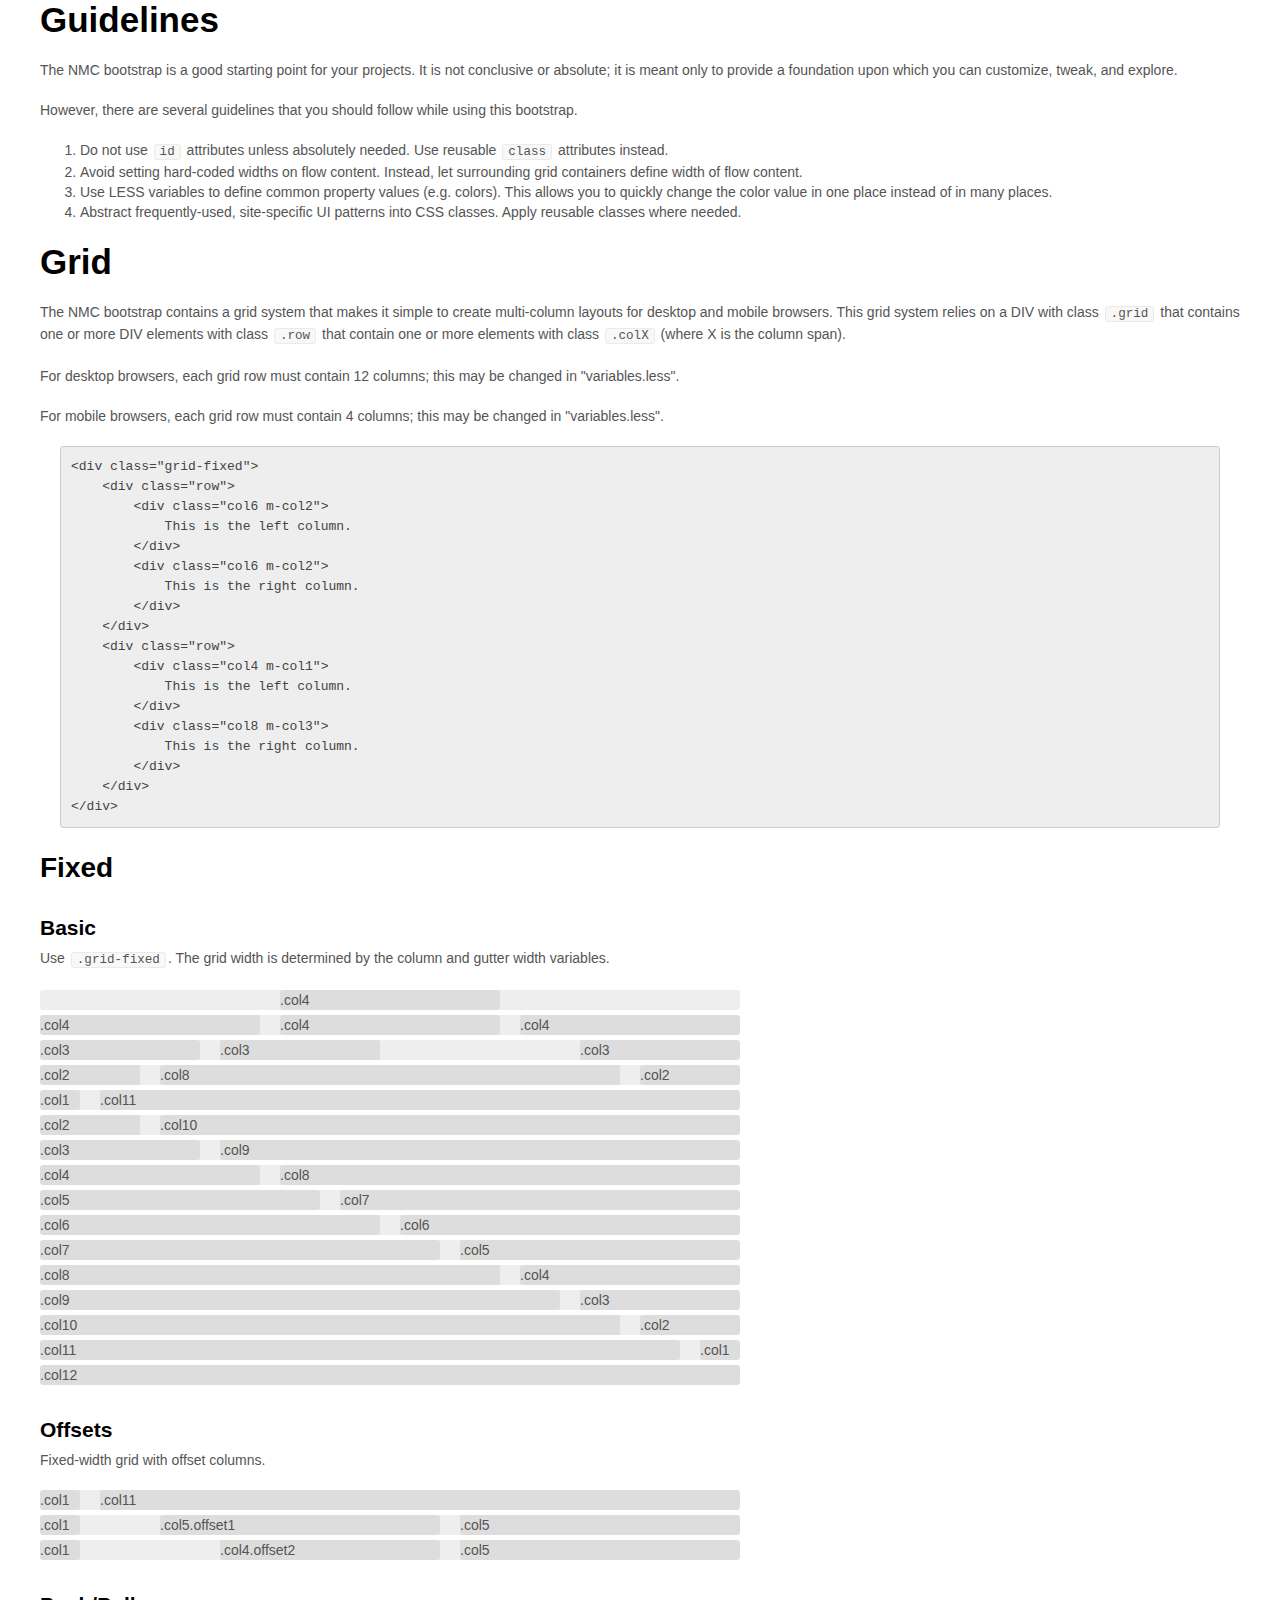
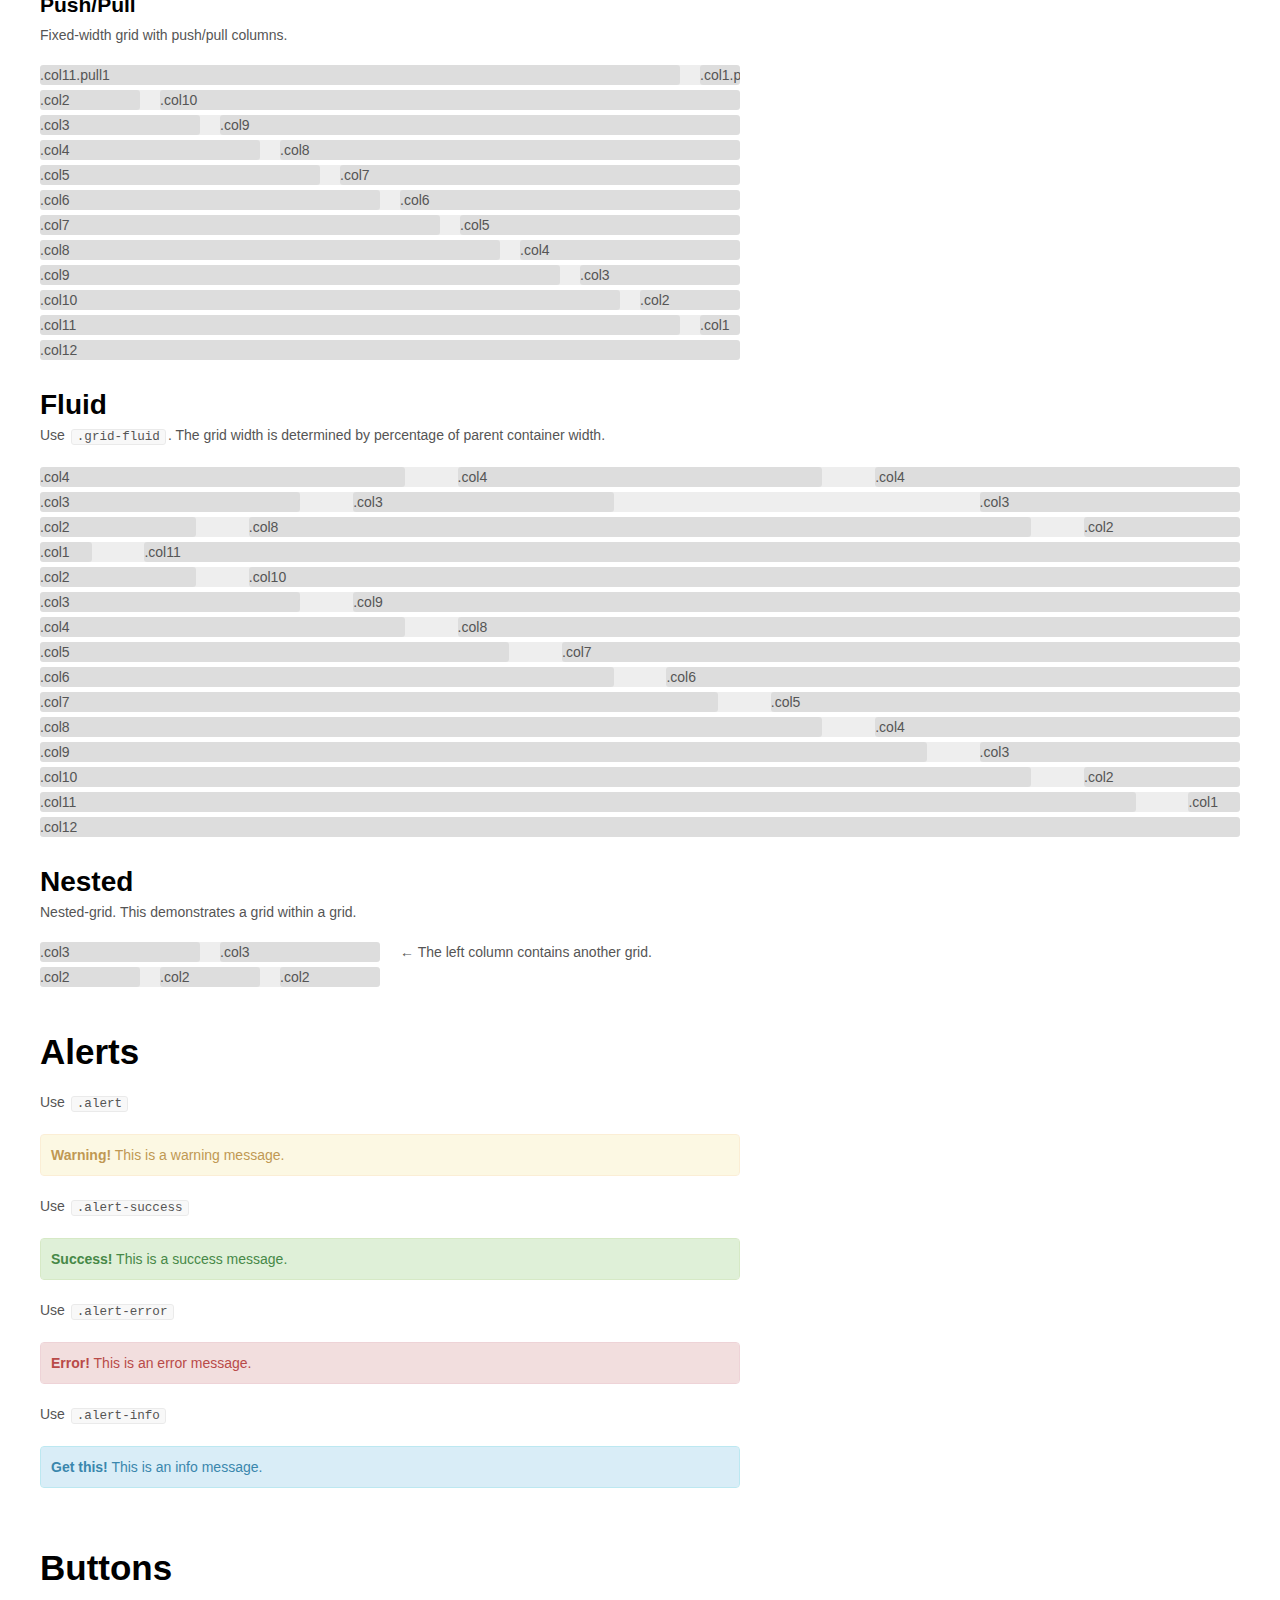
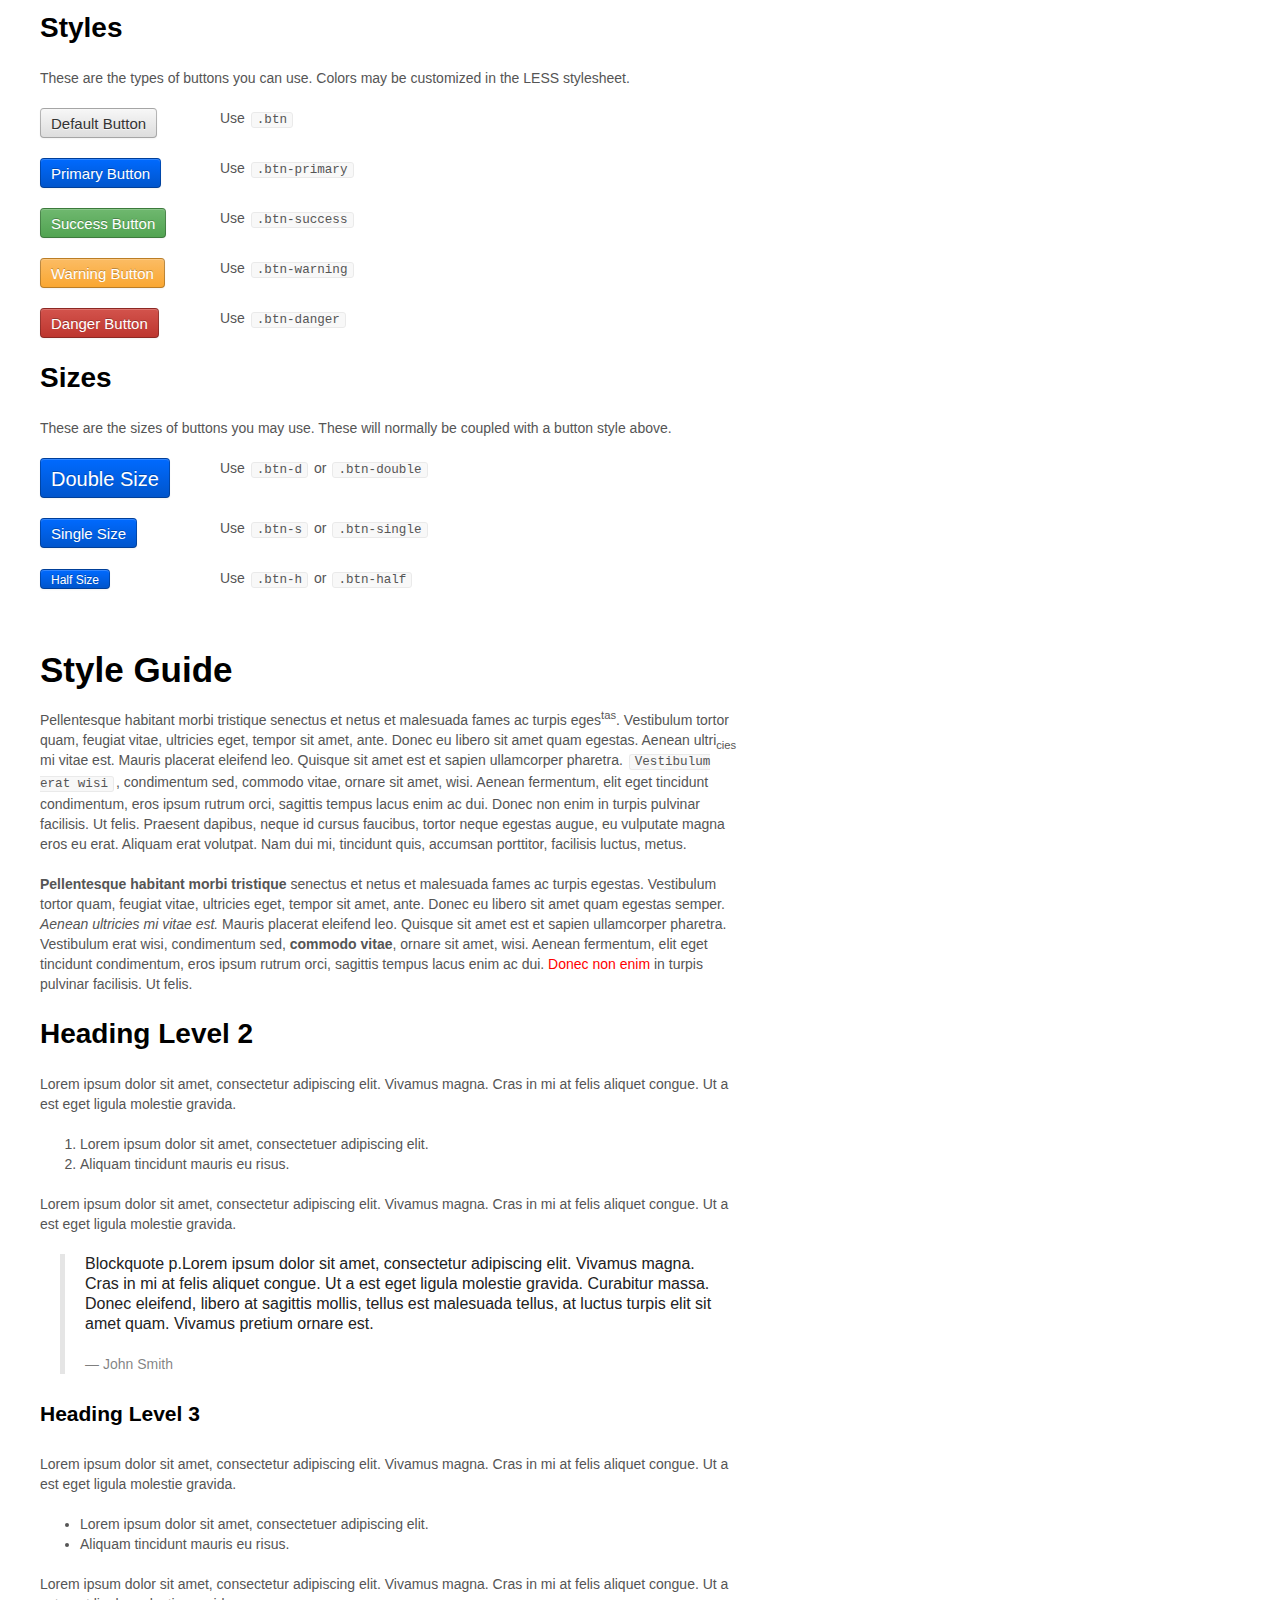
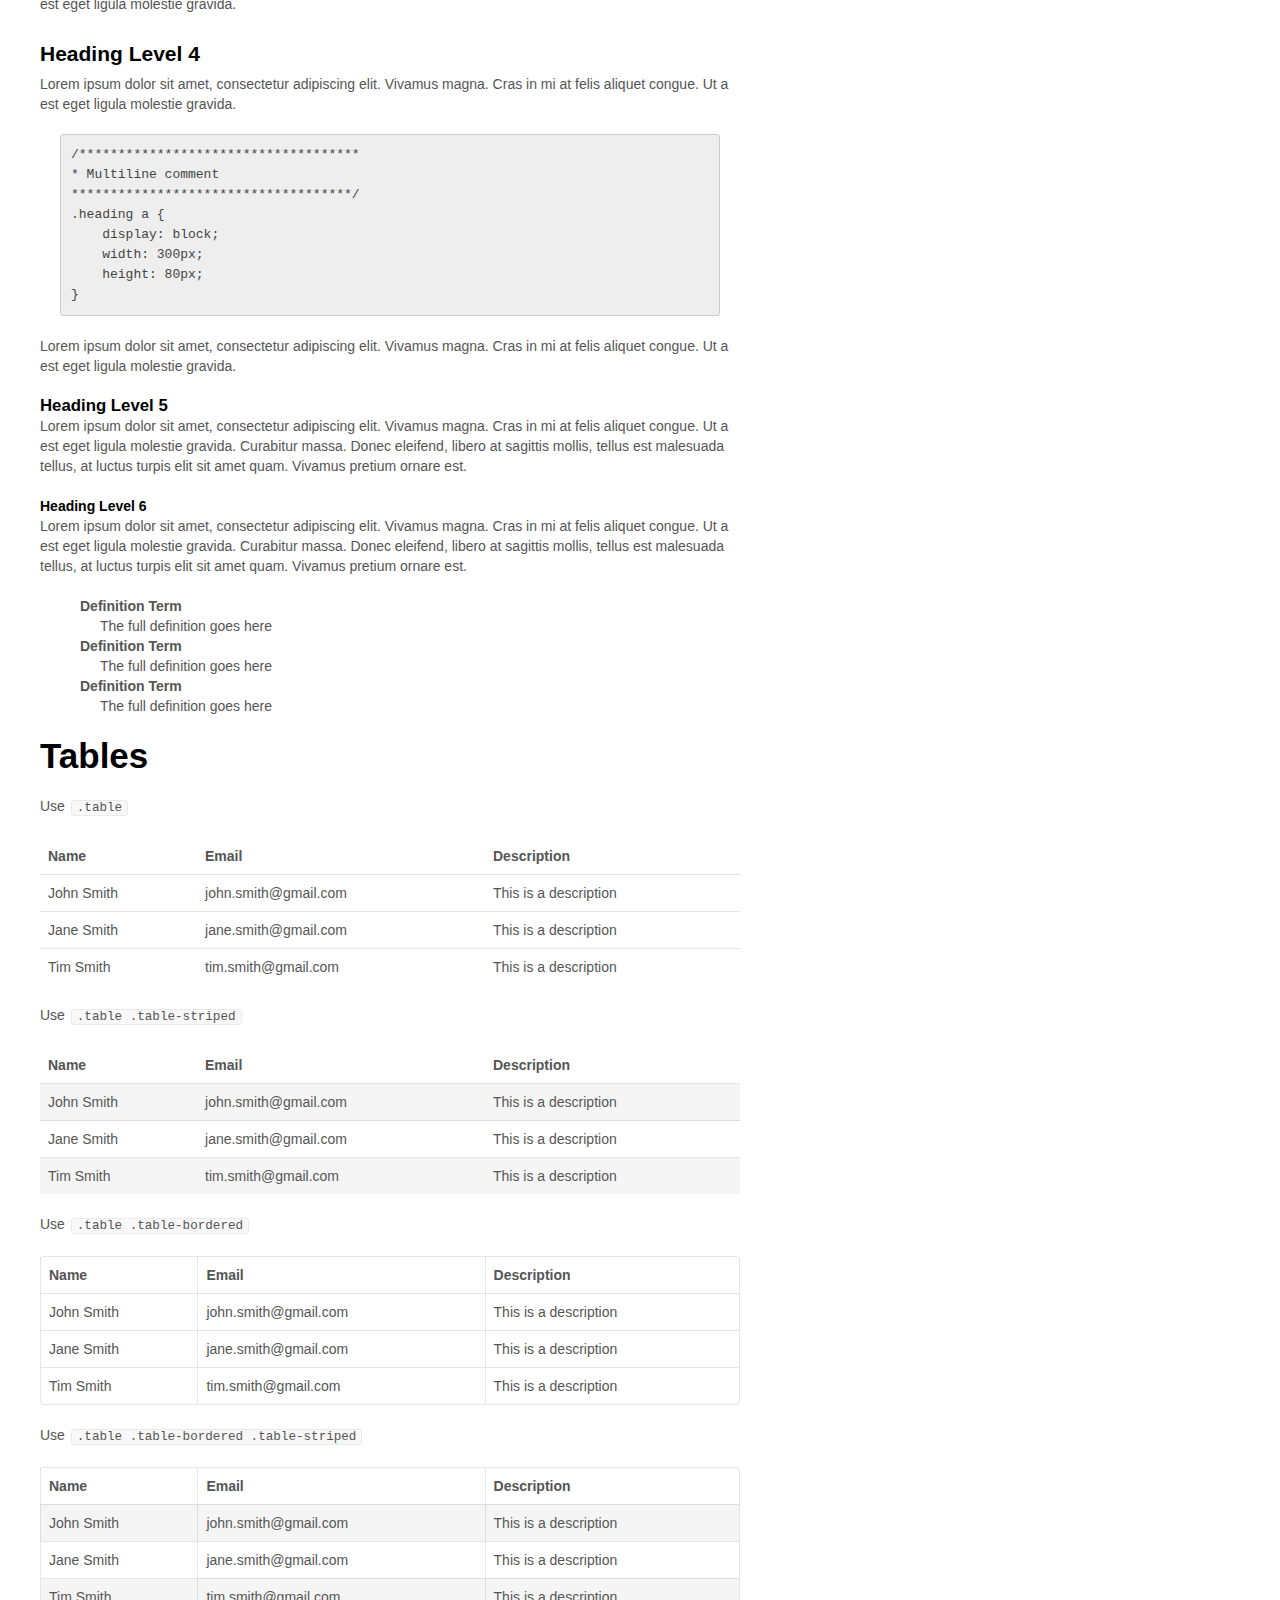
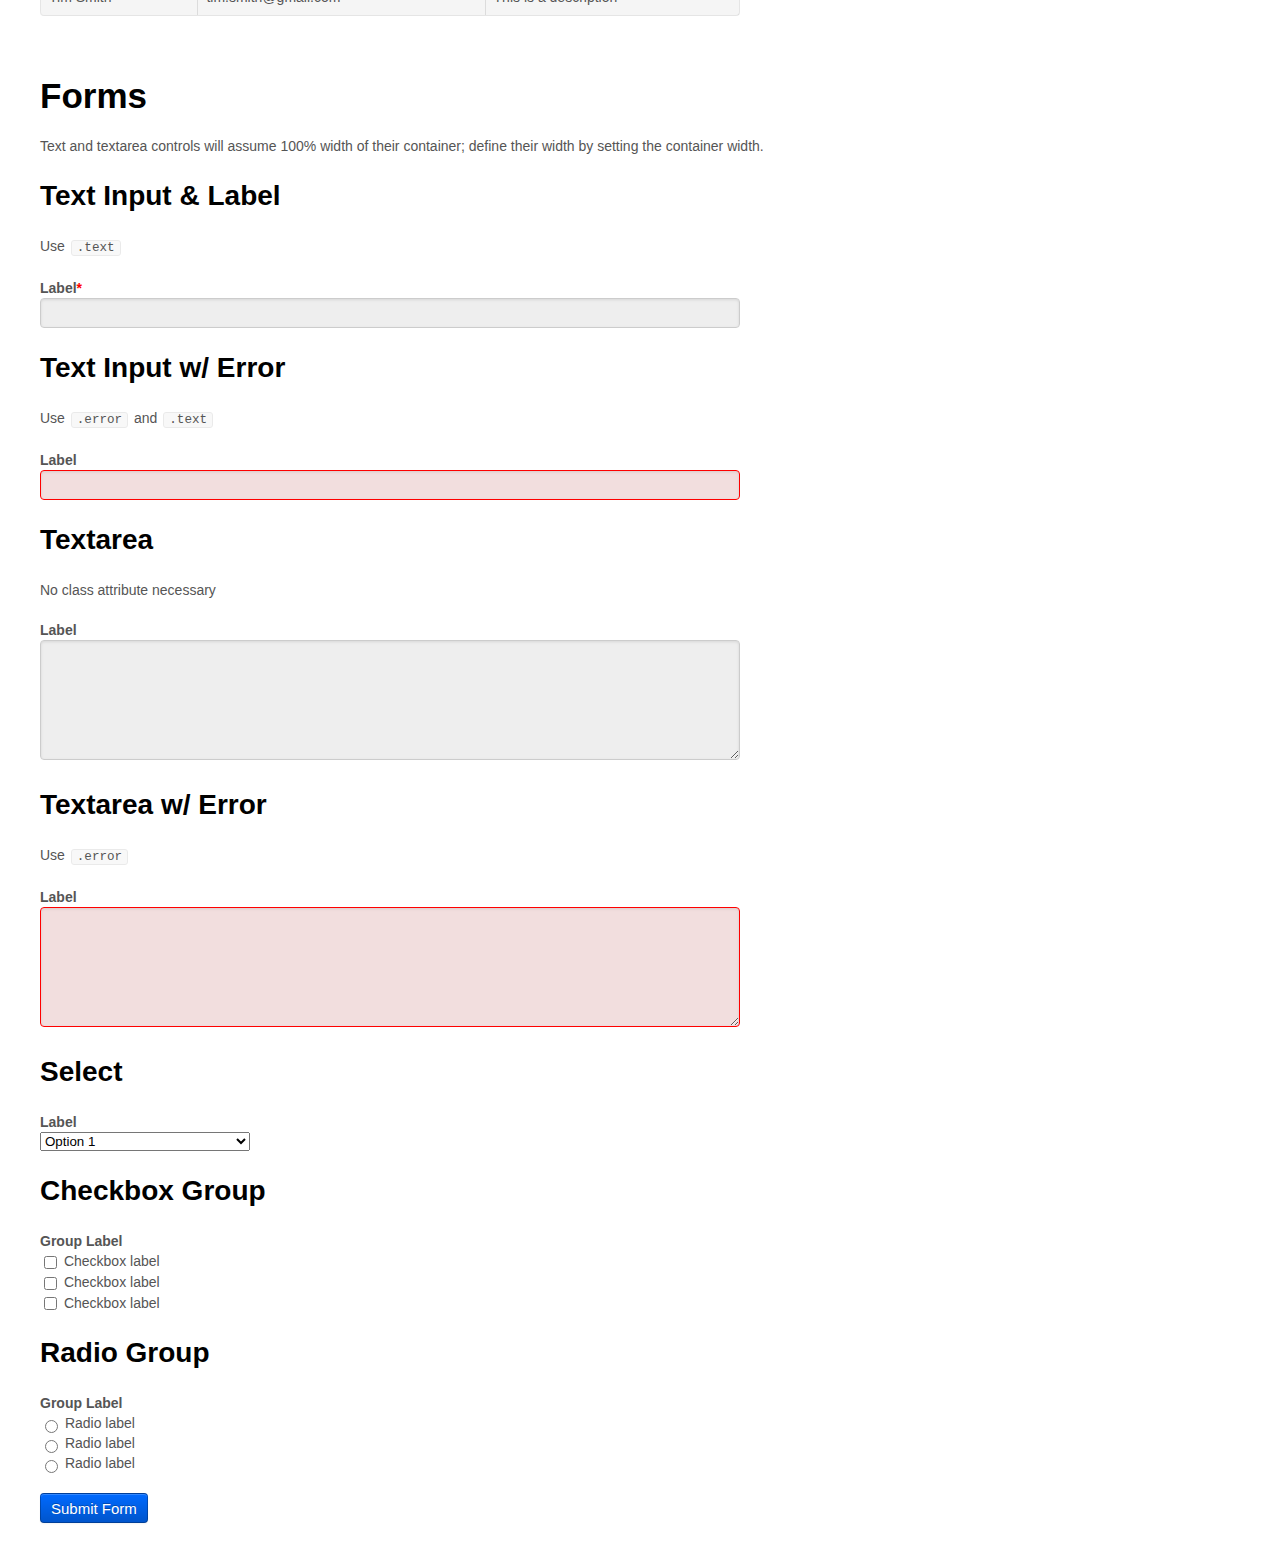
==== commit 7ae22aa6: "Add guidelines" ====
--- a/index.html
+++ b/index.html
@@ -43,8 +43,36 @@
     <![endif]-->
 </head>
 <body>
+    <!-- GUIDELINES -->
+    <h1>Guidelines</h1>
+    <p>
+        The NMC bootstrap is a good starting point for your projects. It is not conclusive
+        or absolute; it is meant only to provide a foundation upon which you can customize,
+        tweak, and explore.
+    </p>
+    <p>
+        However, there are several guidelines that you should follow while using this bootstrap.
+    </p>
+    <ol>
+        <li>
+            Do not use <code>id</code> attributes unless absolutely needed. Use
+            reusable <code>class</code> attributes instead.
+        </li>
+        <li>
+            Avoid setting hard-coded widths on flow content. Instead, let surrounding grid
+            containers define width of flow content.
+        </li>
+        <li>
+            Use LESS variables to define common property values (e.g. colors). This allows
+            you to quickly change the color value in one place instead of in many places.
+        </li>
+        <li>
+            Abstract frequently-used, site-specific UI patterns into CSS classes. Apply
+            reusable classes where needed.
+        </li>
+    </ol>
+
     <!-- GRIDS -->
-
     <h1>Grid</h1>
 
     <p>
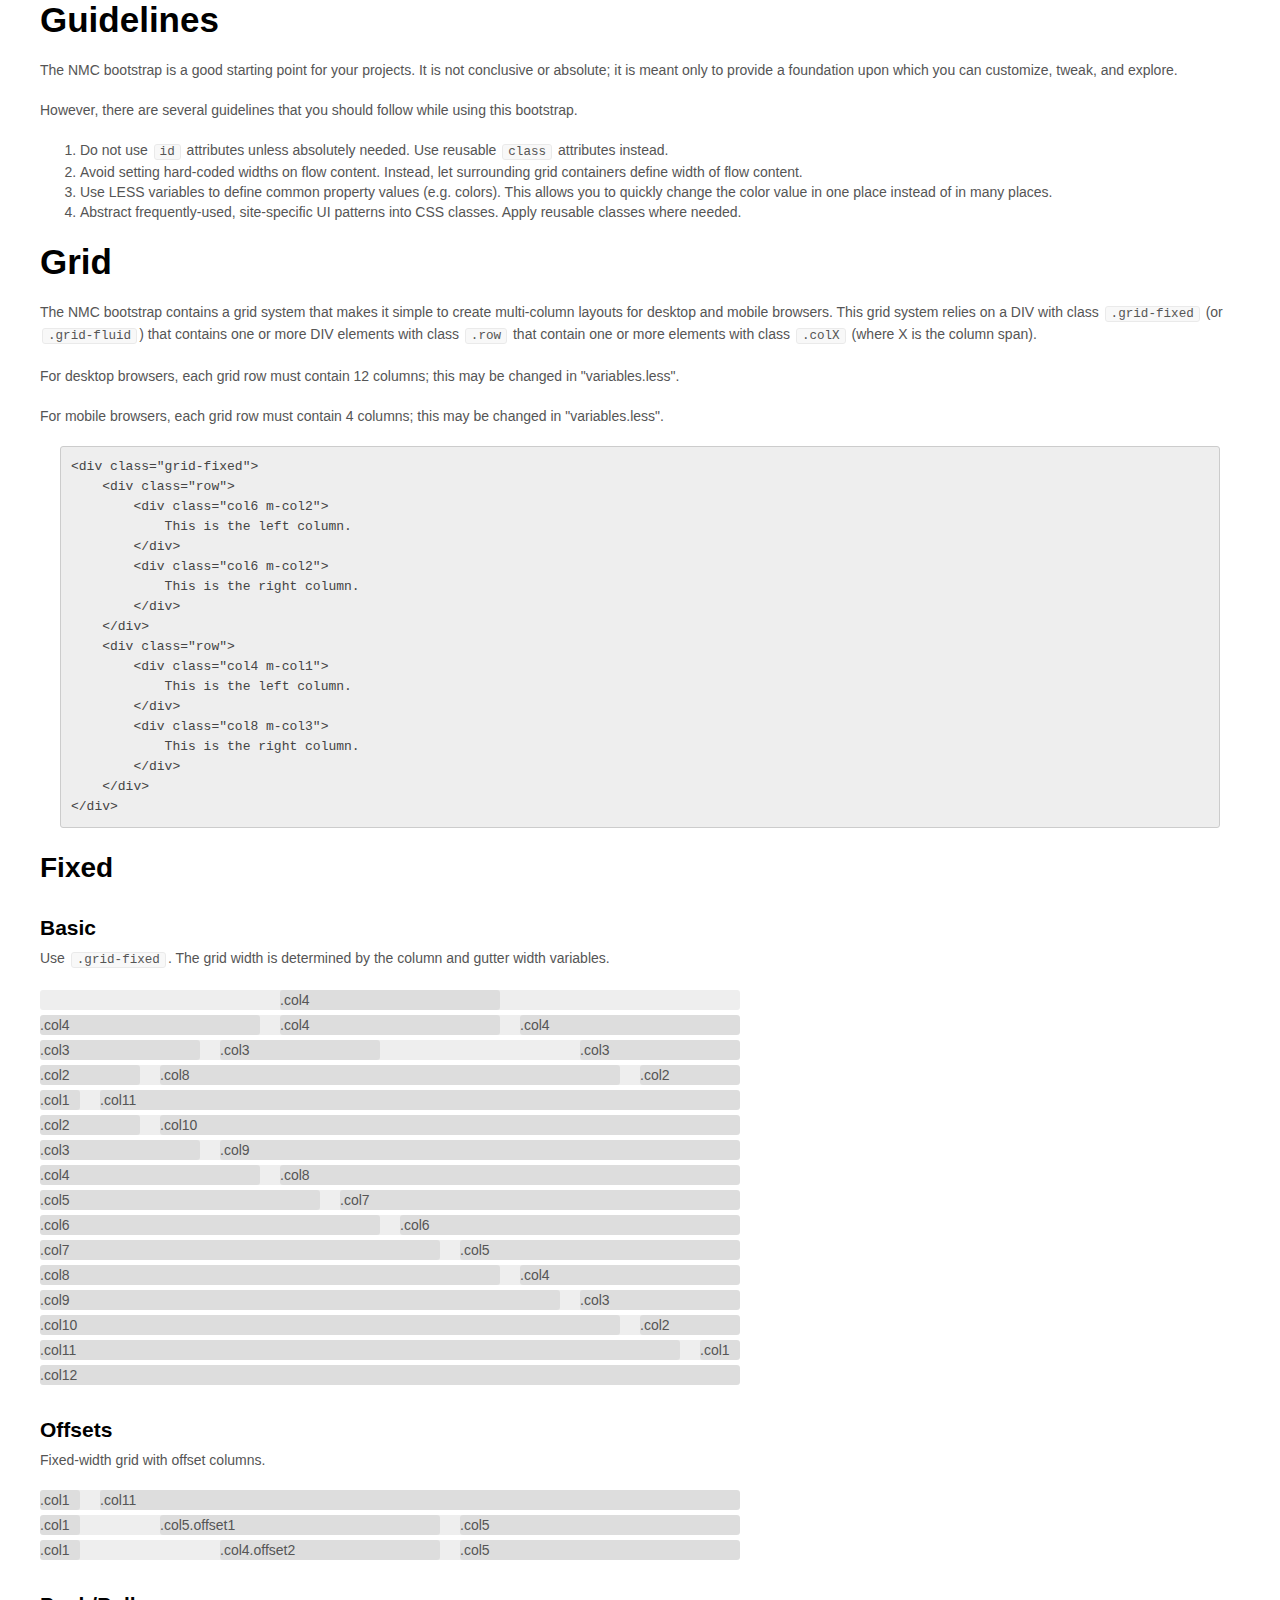
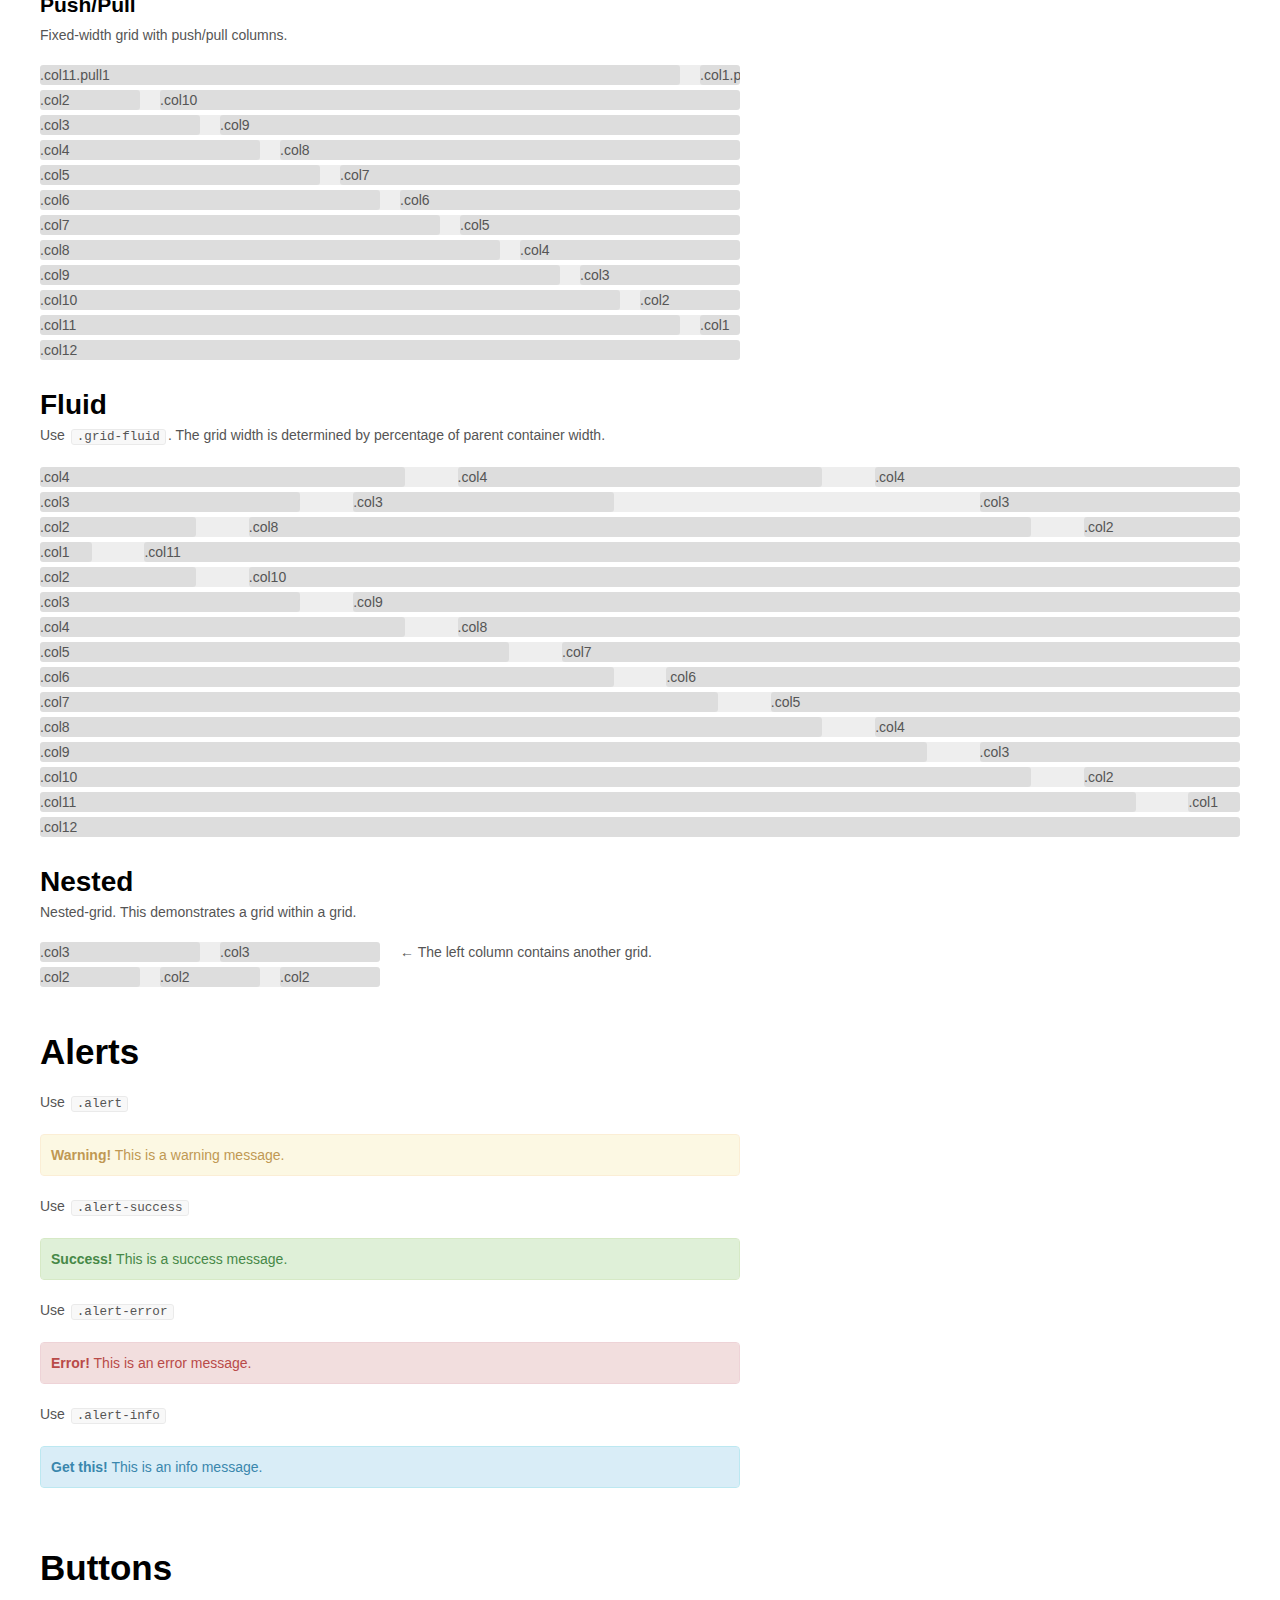
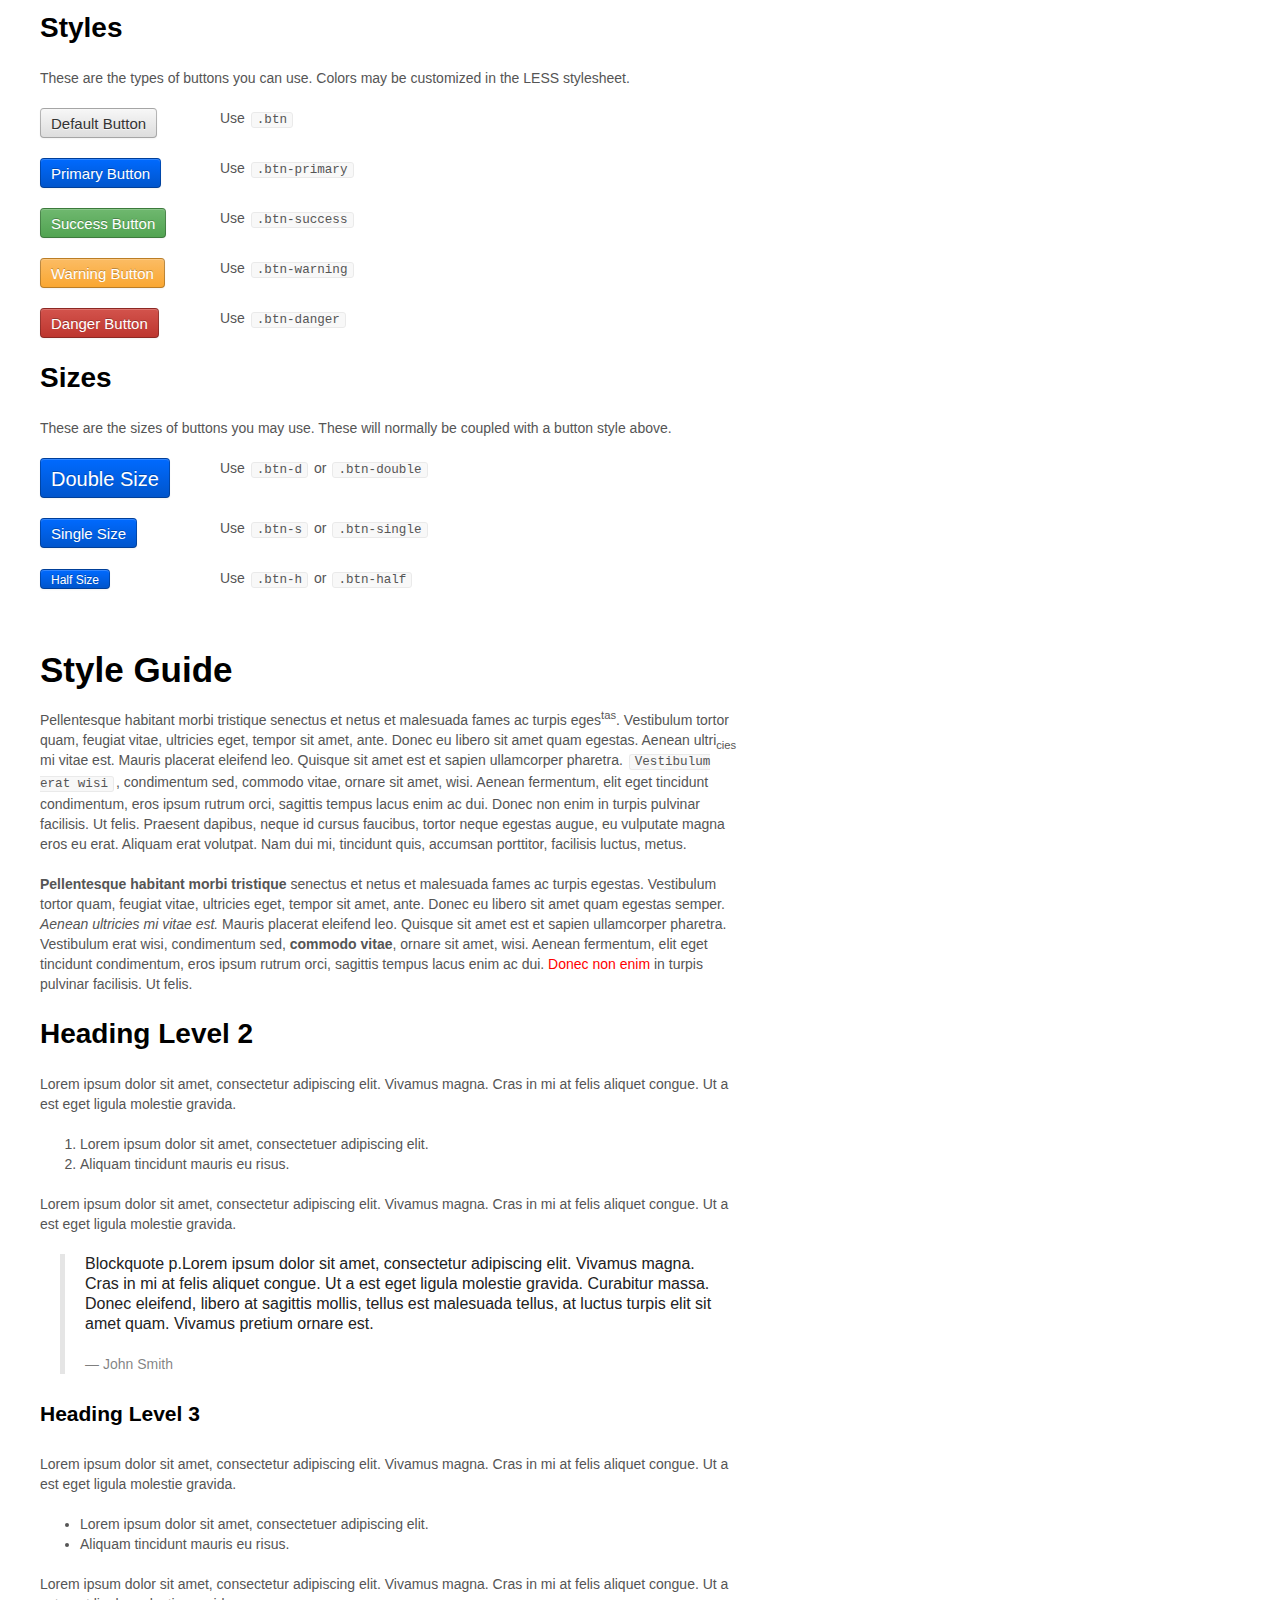
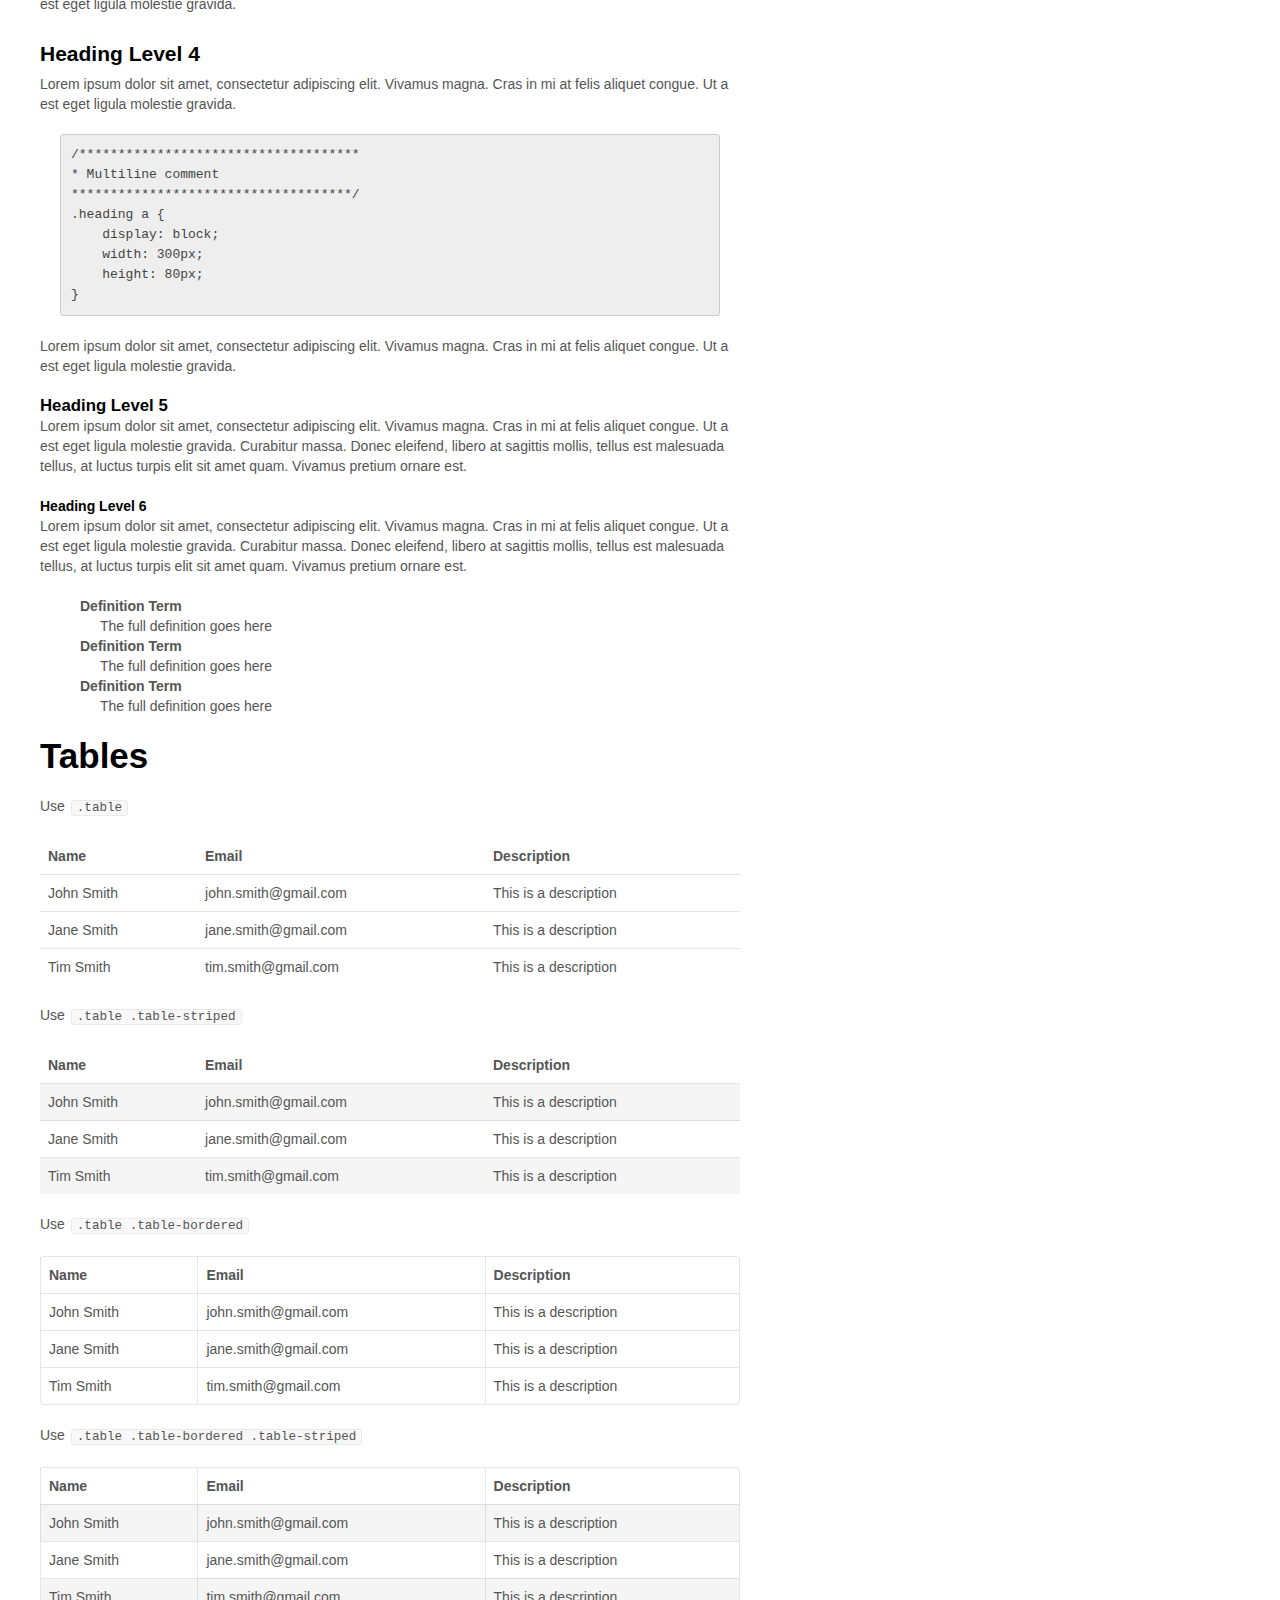
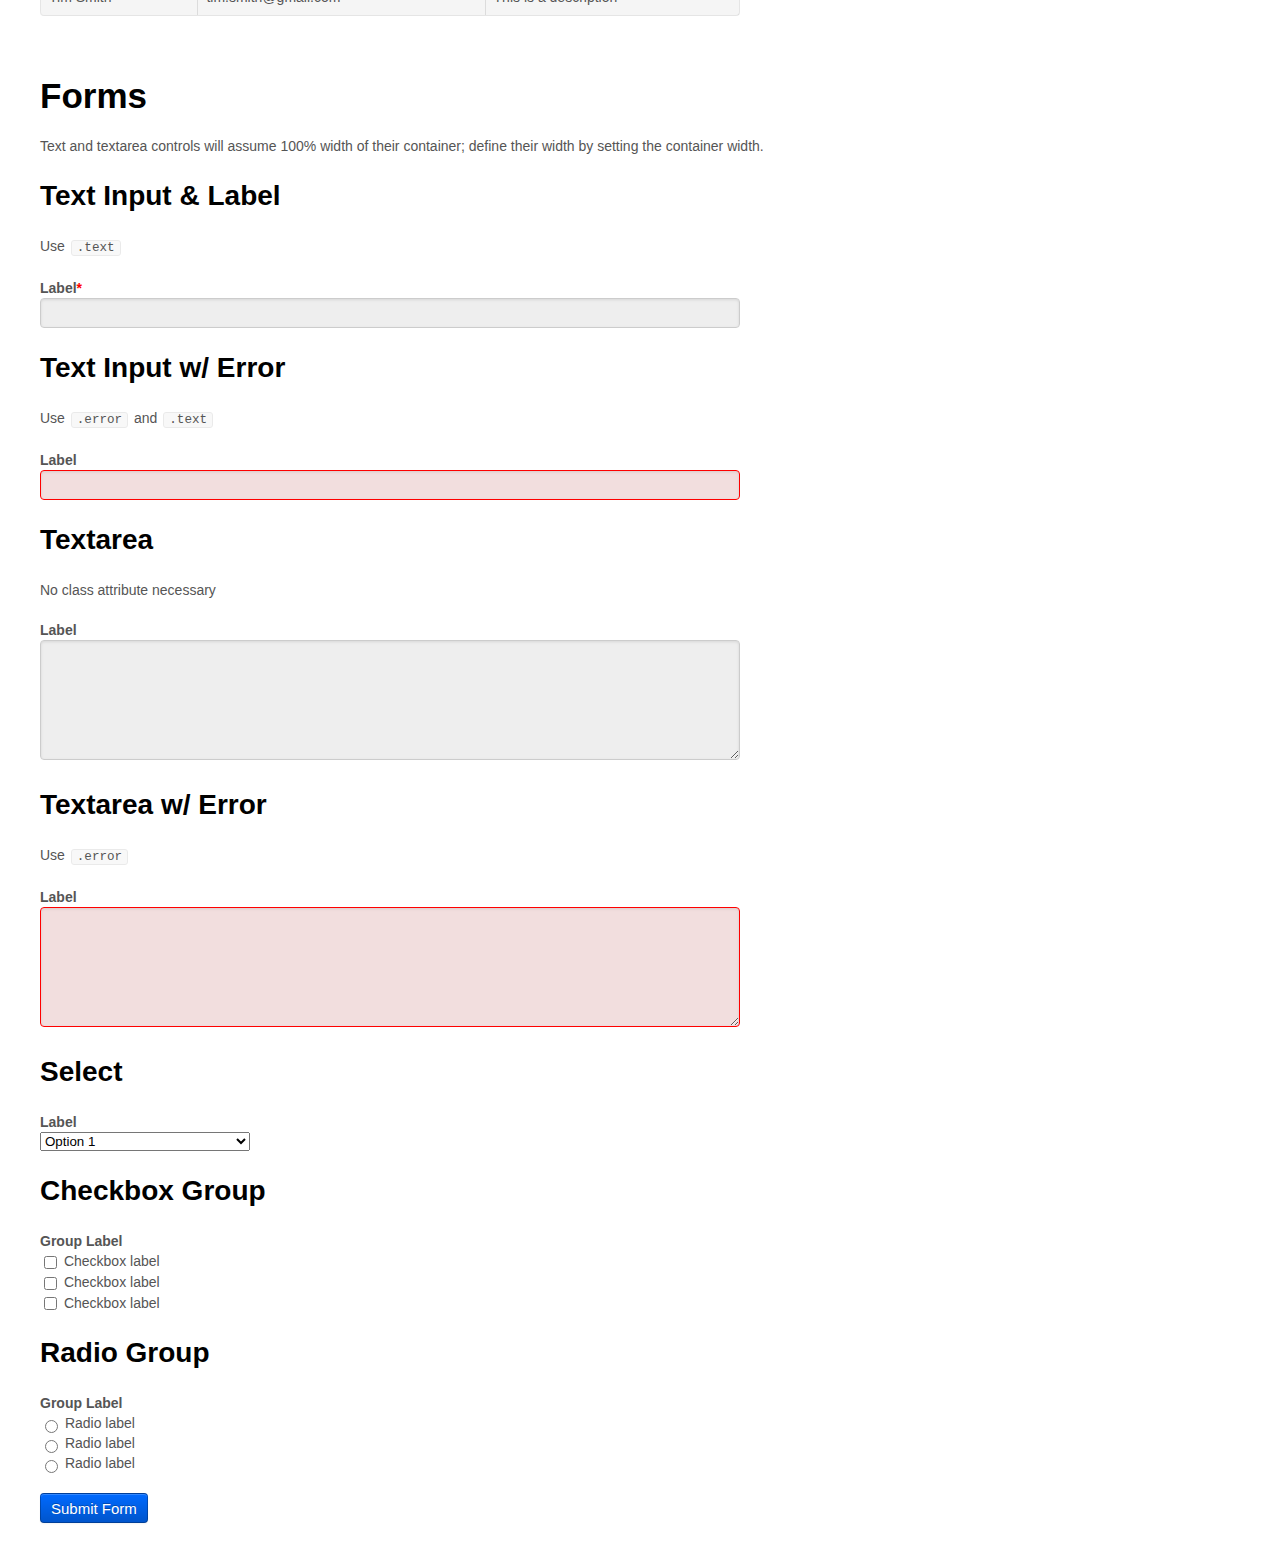
==== commit d4f35393: "Fix typo in Grid docs" ====
--- a/index.html
+++ b/index.html
@@ -78,7 +78,7 @@
     <p>
         The NMC bootstrap contains a grid system that makes it simple to create multi-column
         layouts for desktop and mobile browsers. This grid system relies on a DIV with class
-        <code>.grid</code> that contains one or more DIV elements with class <code>.row</code>
+        <code>.grid-fixed</code> (or <code>.grid-fluid</code>) that contains one or more DIV elements with class <code>.row</code>
         that contain one or more elements with class <code>.colX</code> (where X is the column span).
     </p>
     <p>
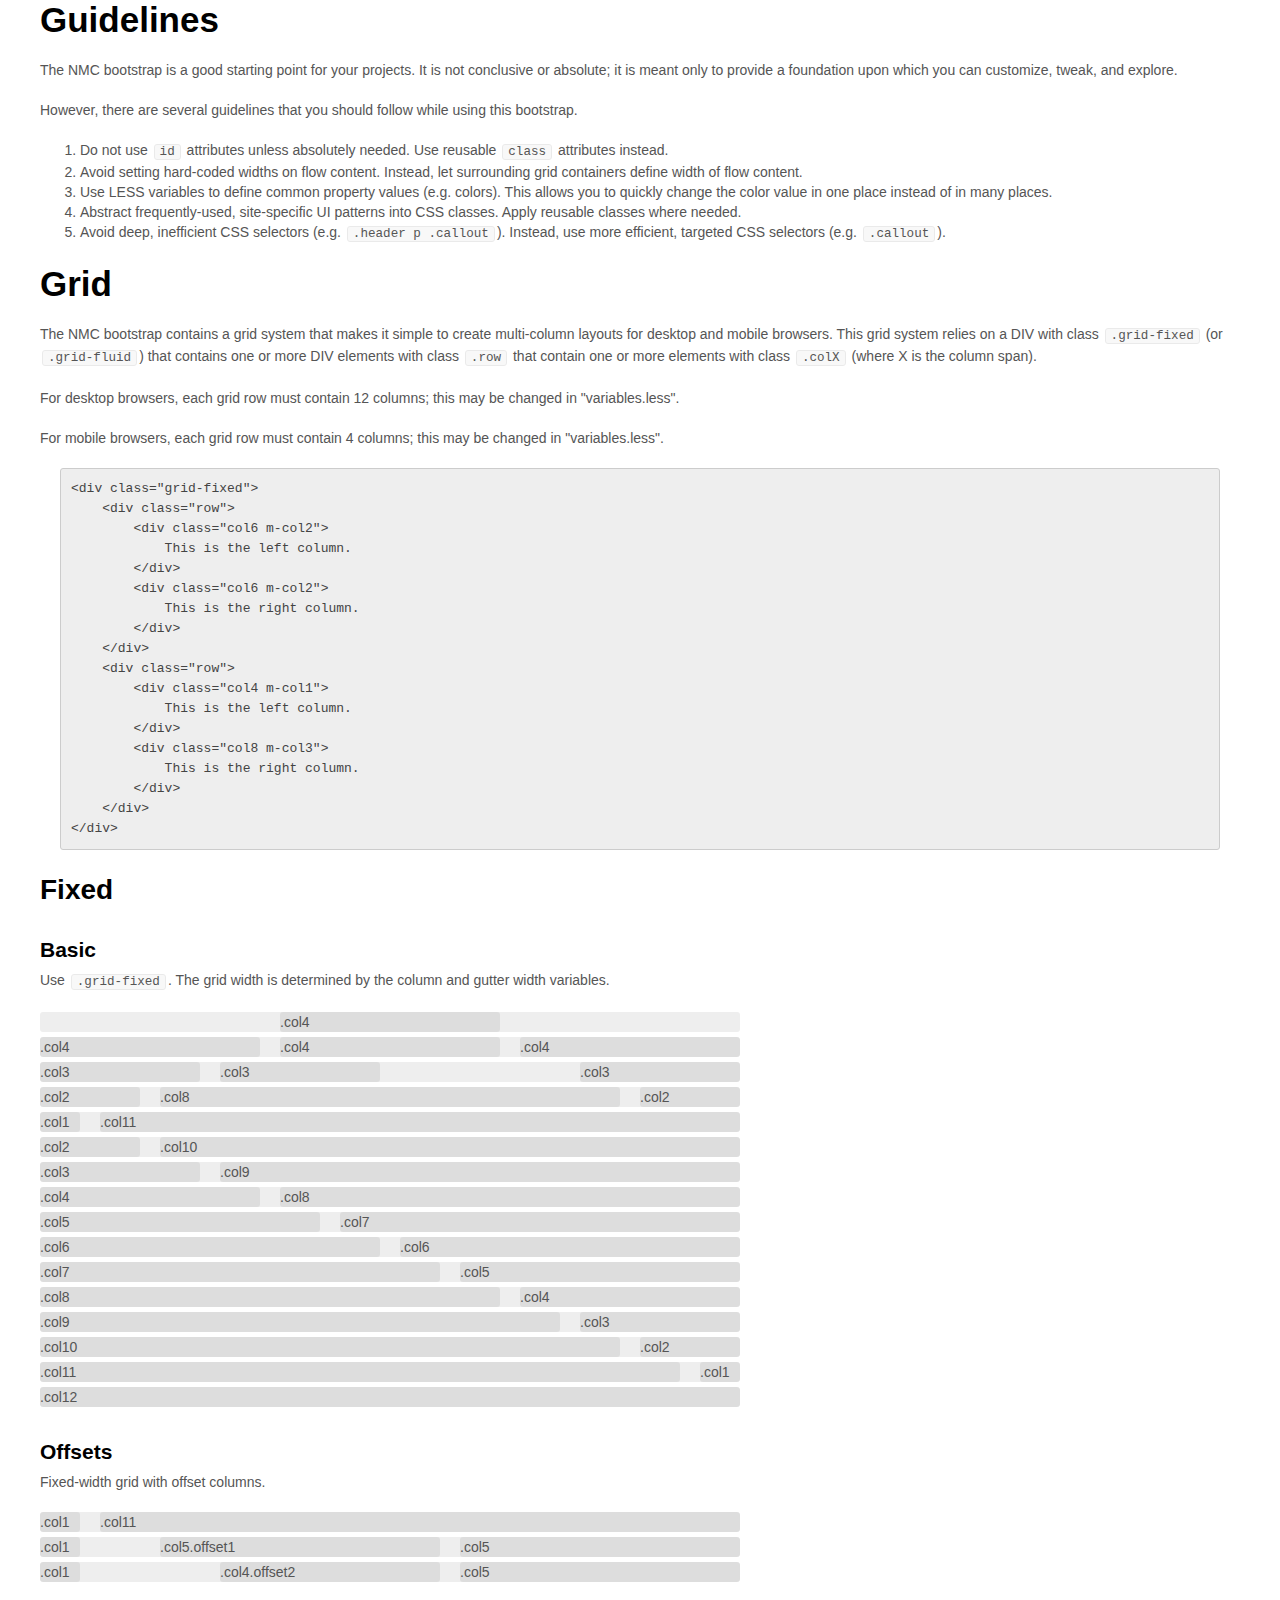
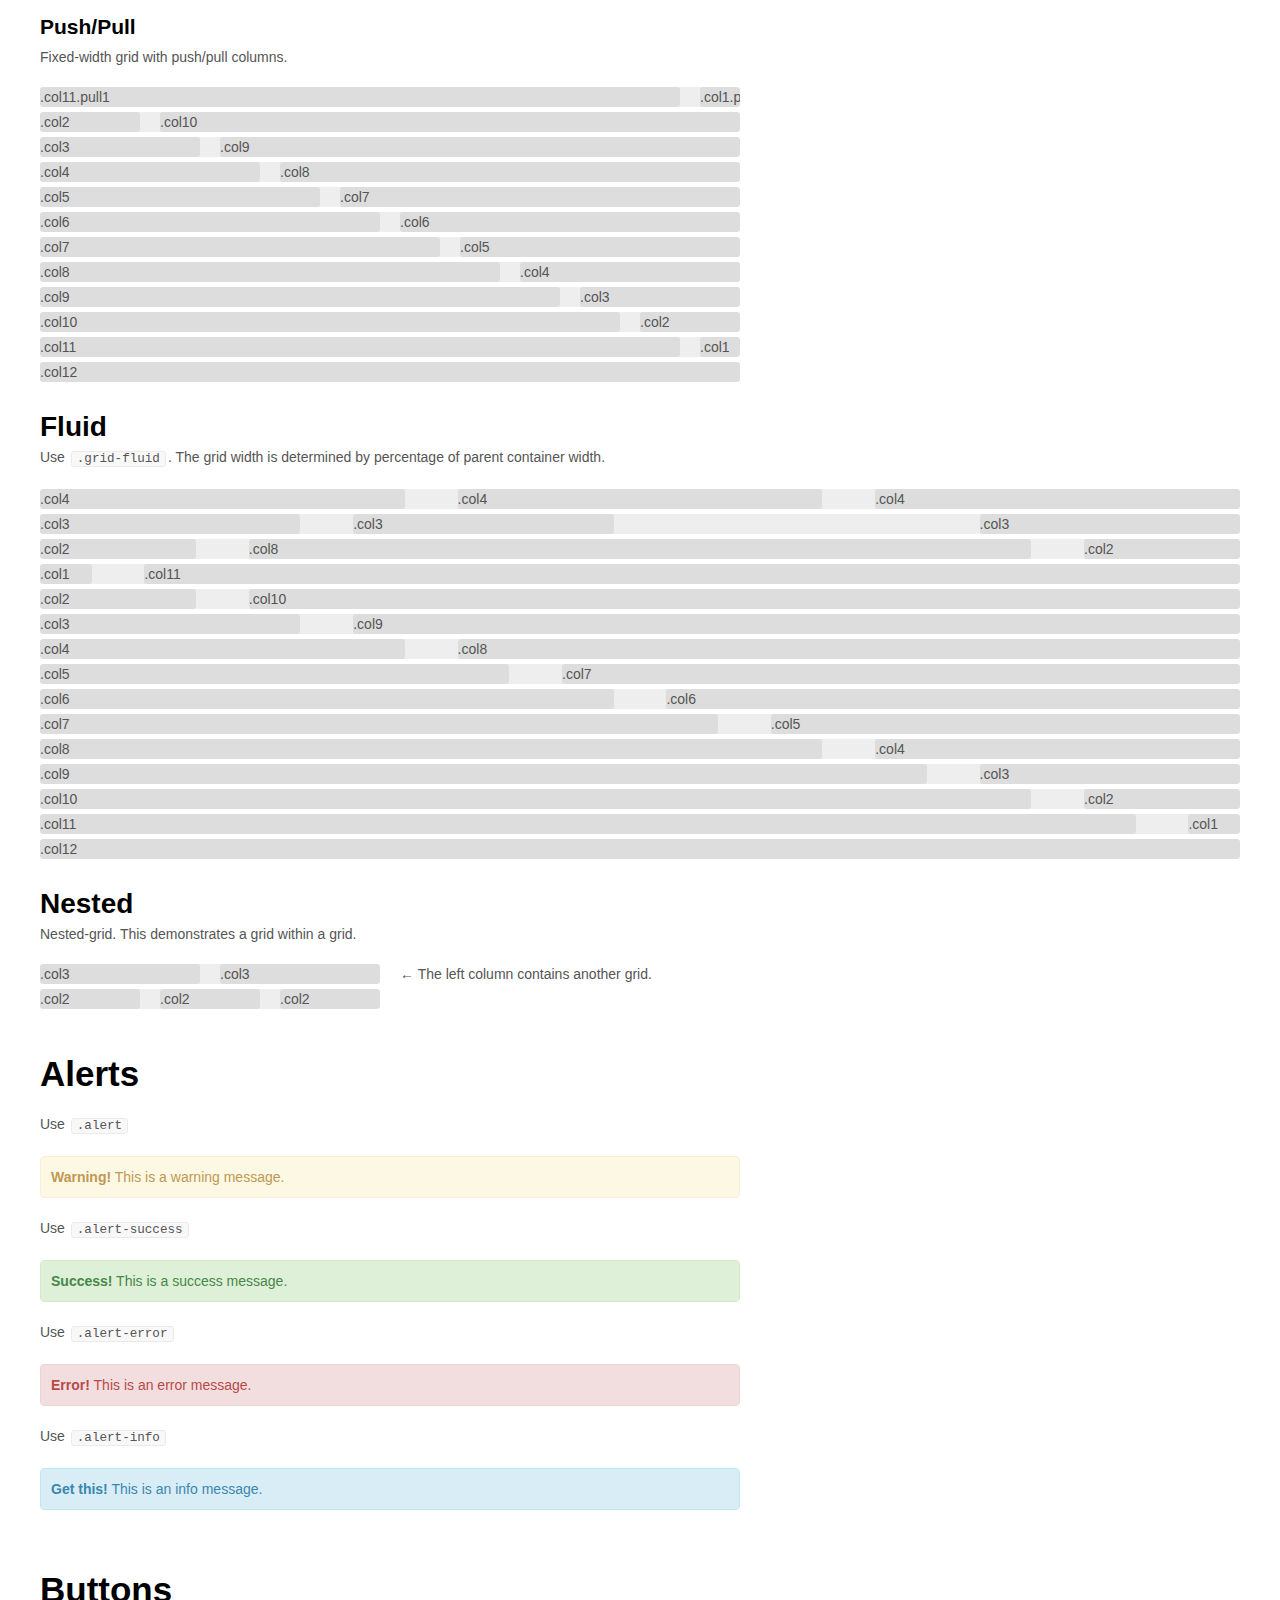
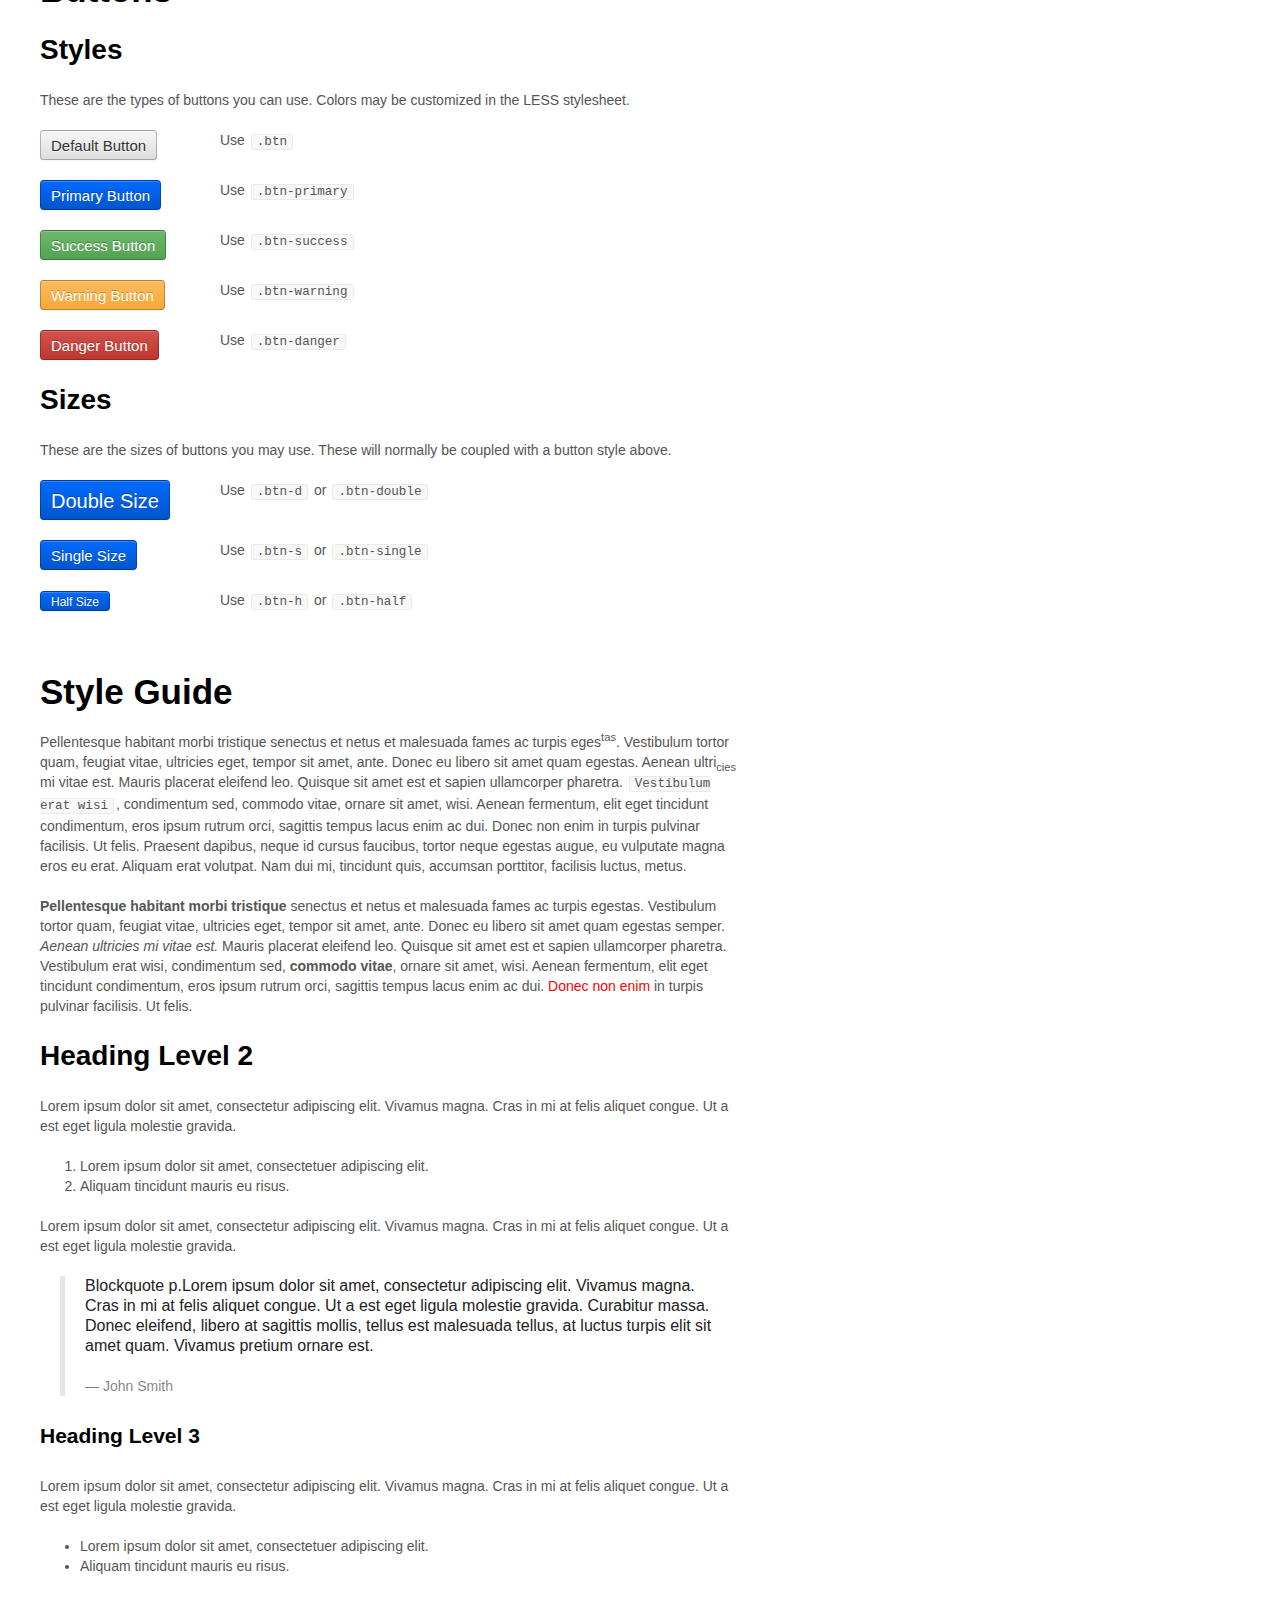
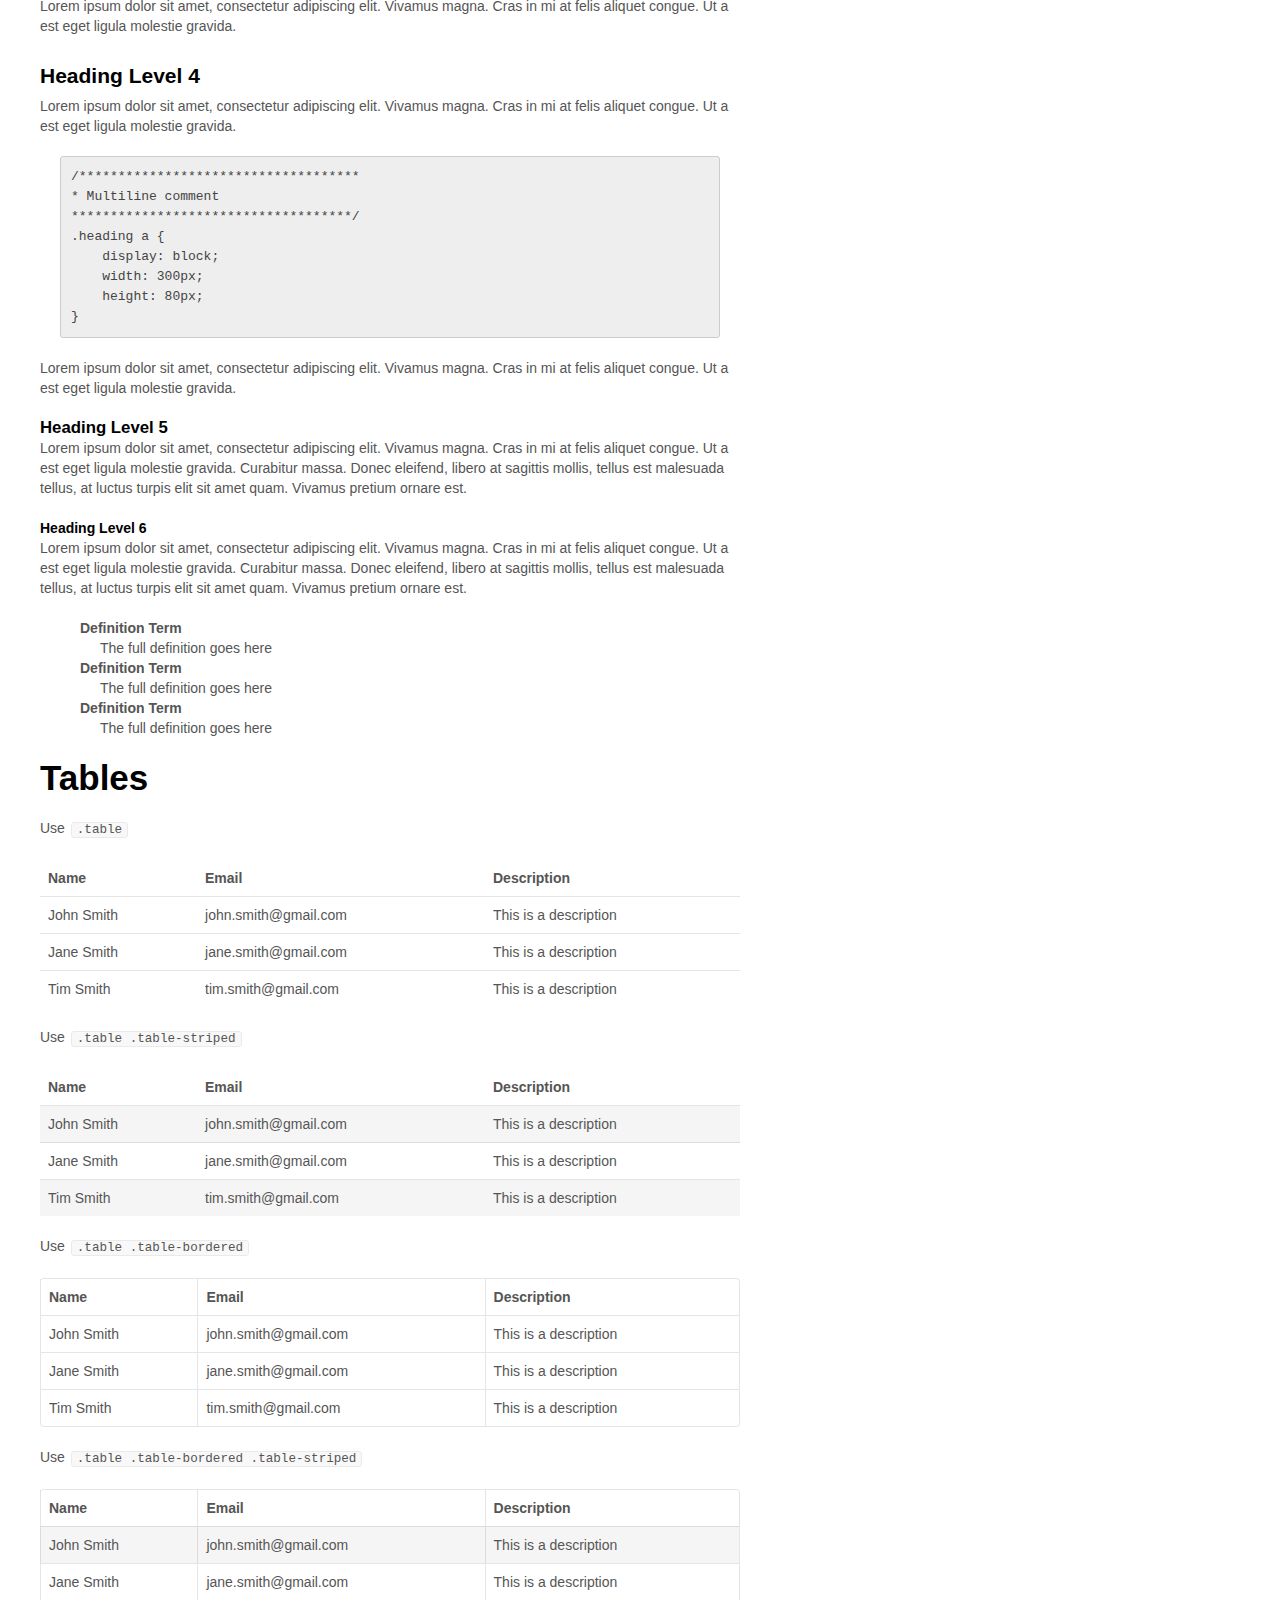
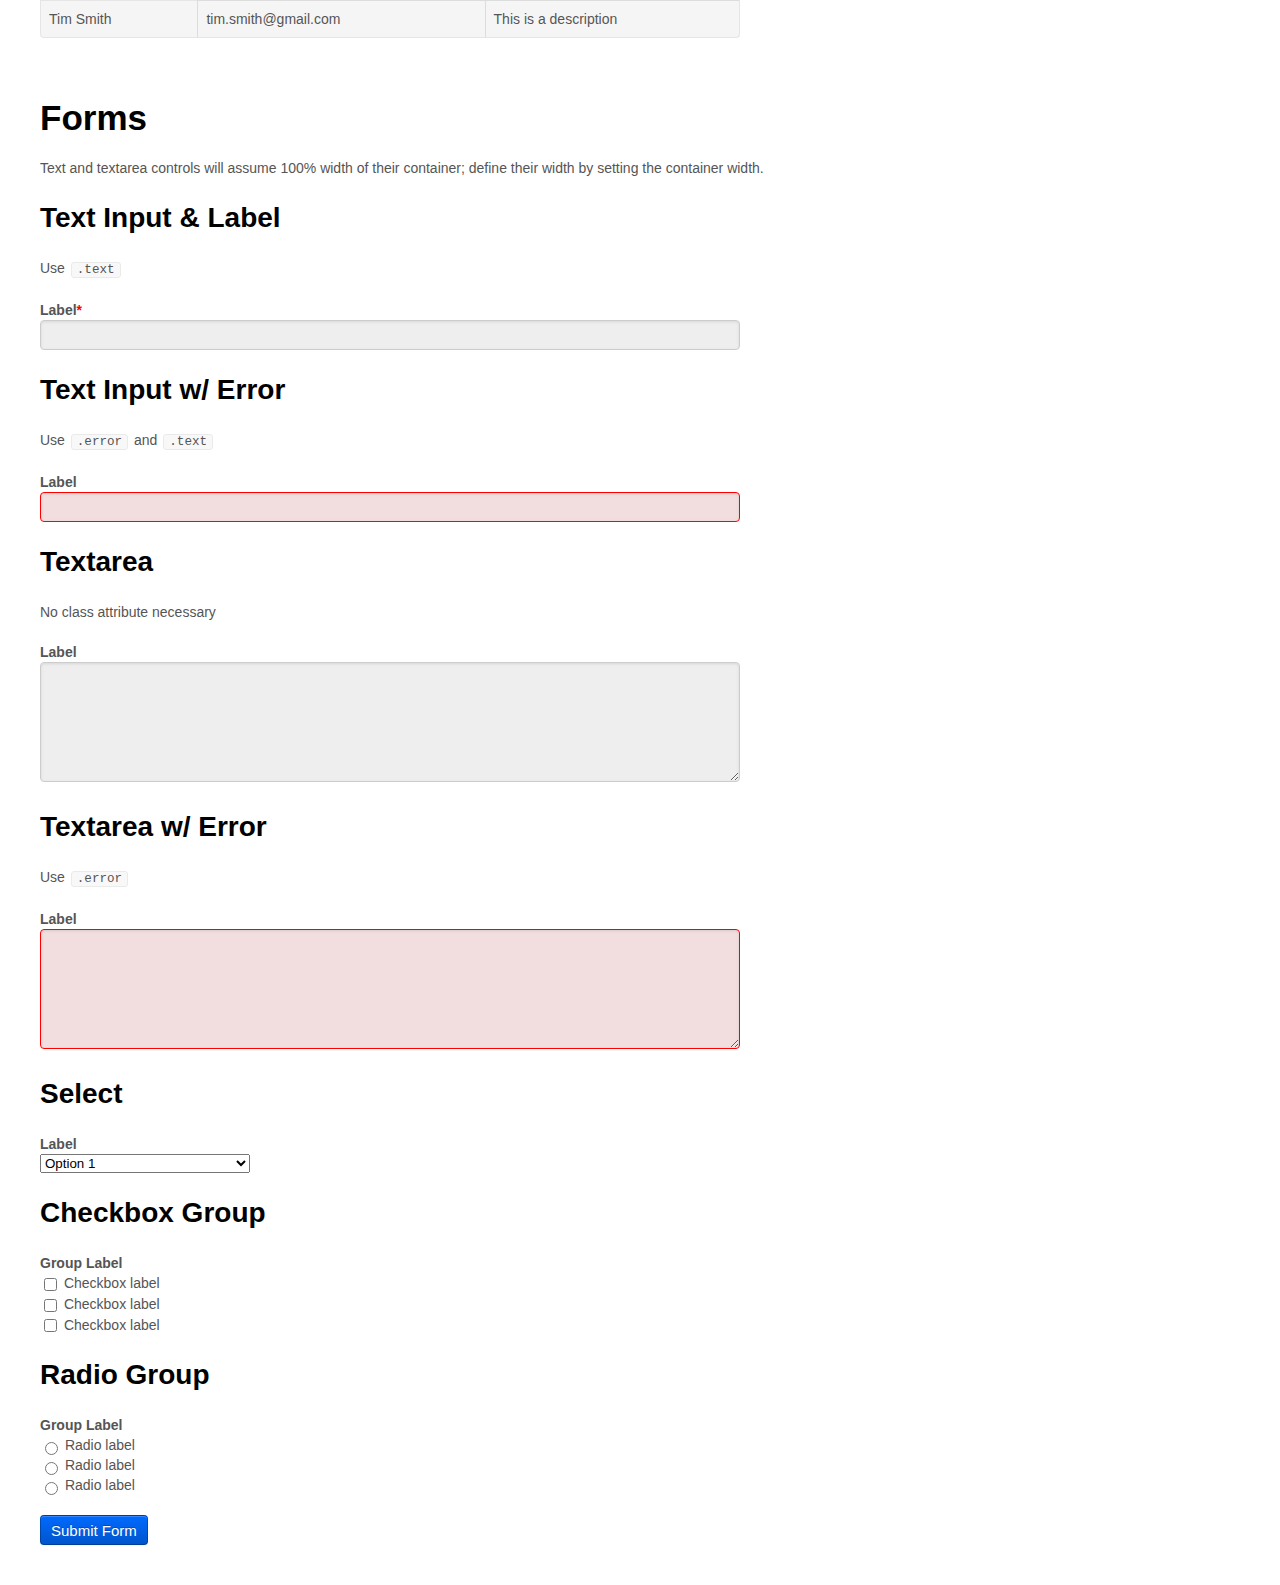
==== commit 5a6de806: "Append guidelines" ====
--- a/index.html
+++ b/index.html
@@ -70,6 +70,10 @@
             Abstract frequently-used, site-specific UI patterns into CSS classes. Apply
             reusable classes where needed.
         </li>
+        <li>
+            Avoid deep, inefficient CSS selectors (e.g. <code>.header p .callout</code>). Instead,
+            use more efficient, targeted CSS selectors (e.g. <code>.callout</code>).
+        </li>
     </ol>
 
     <!-- GRIDS -->
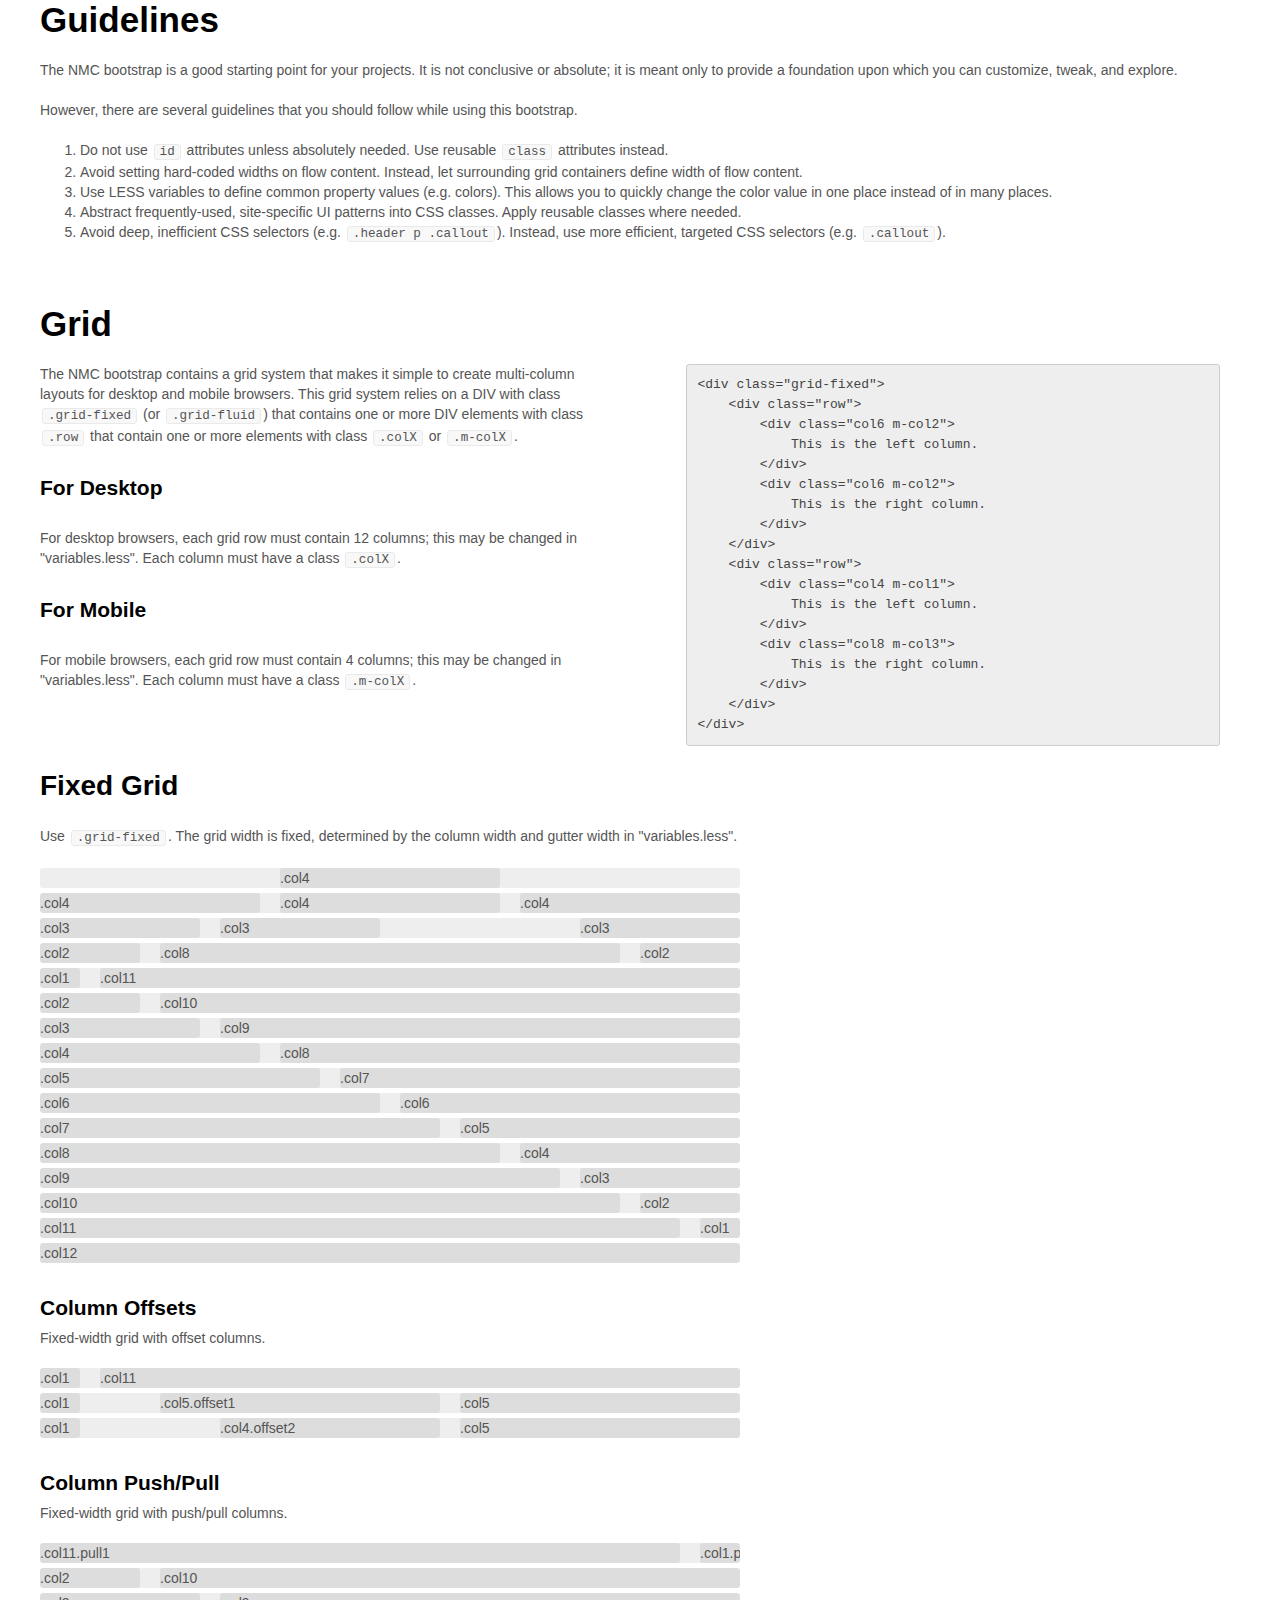
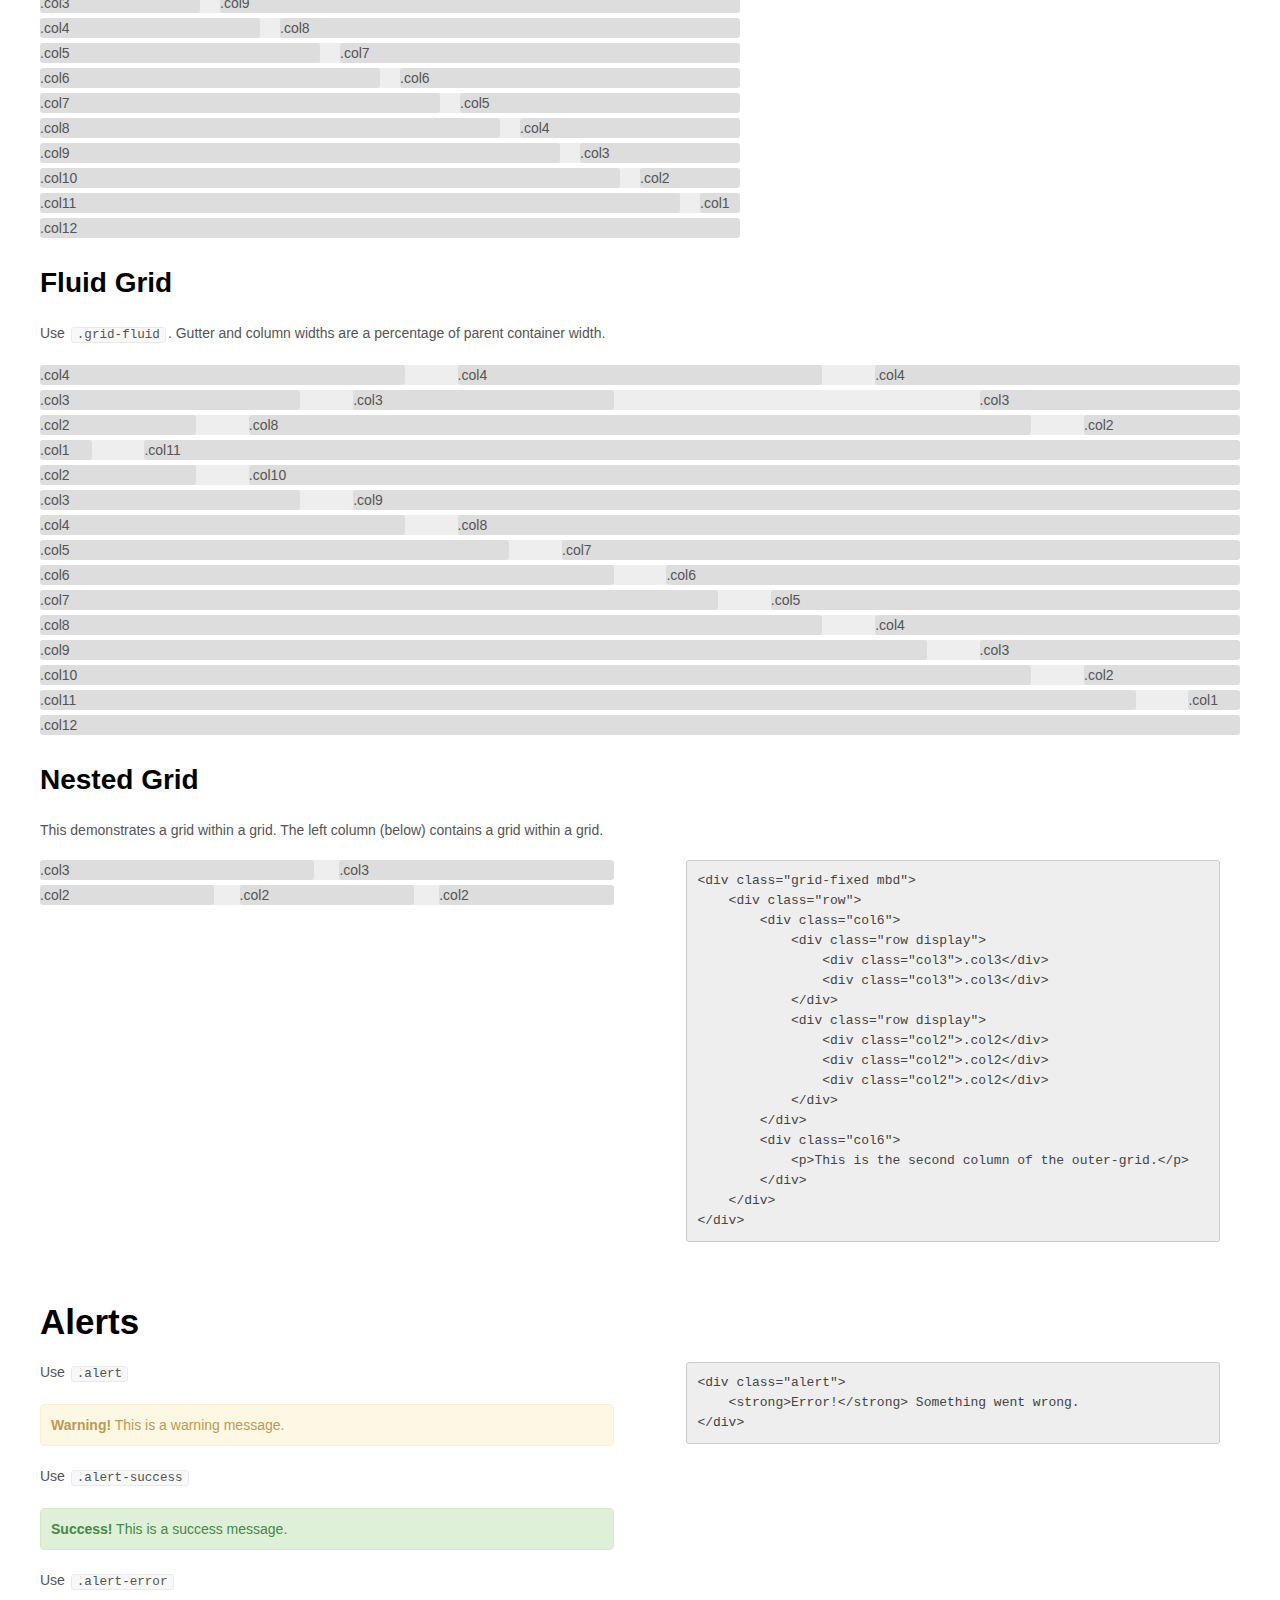
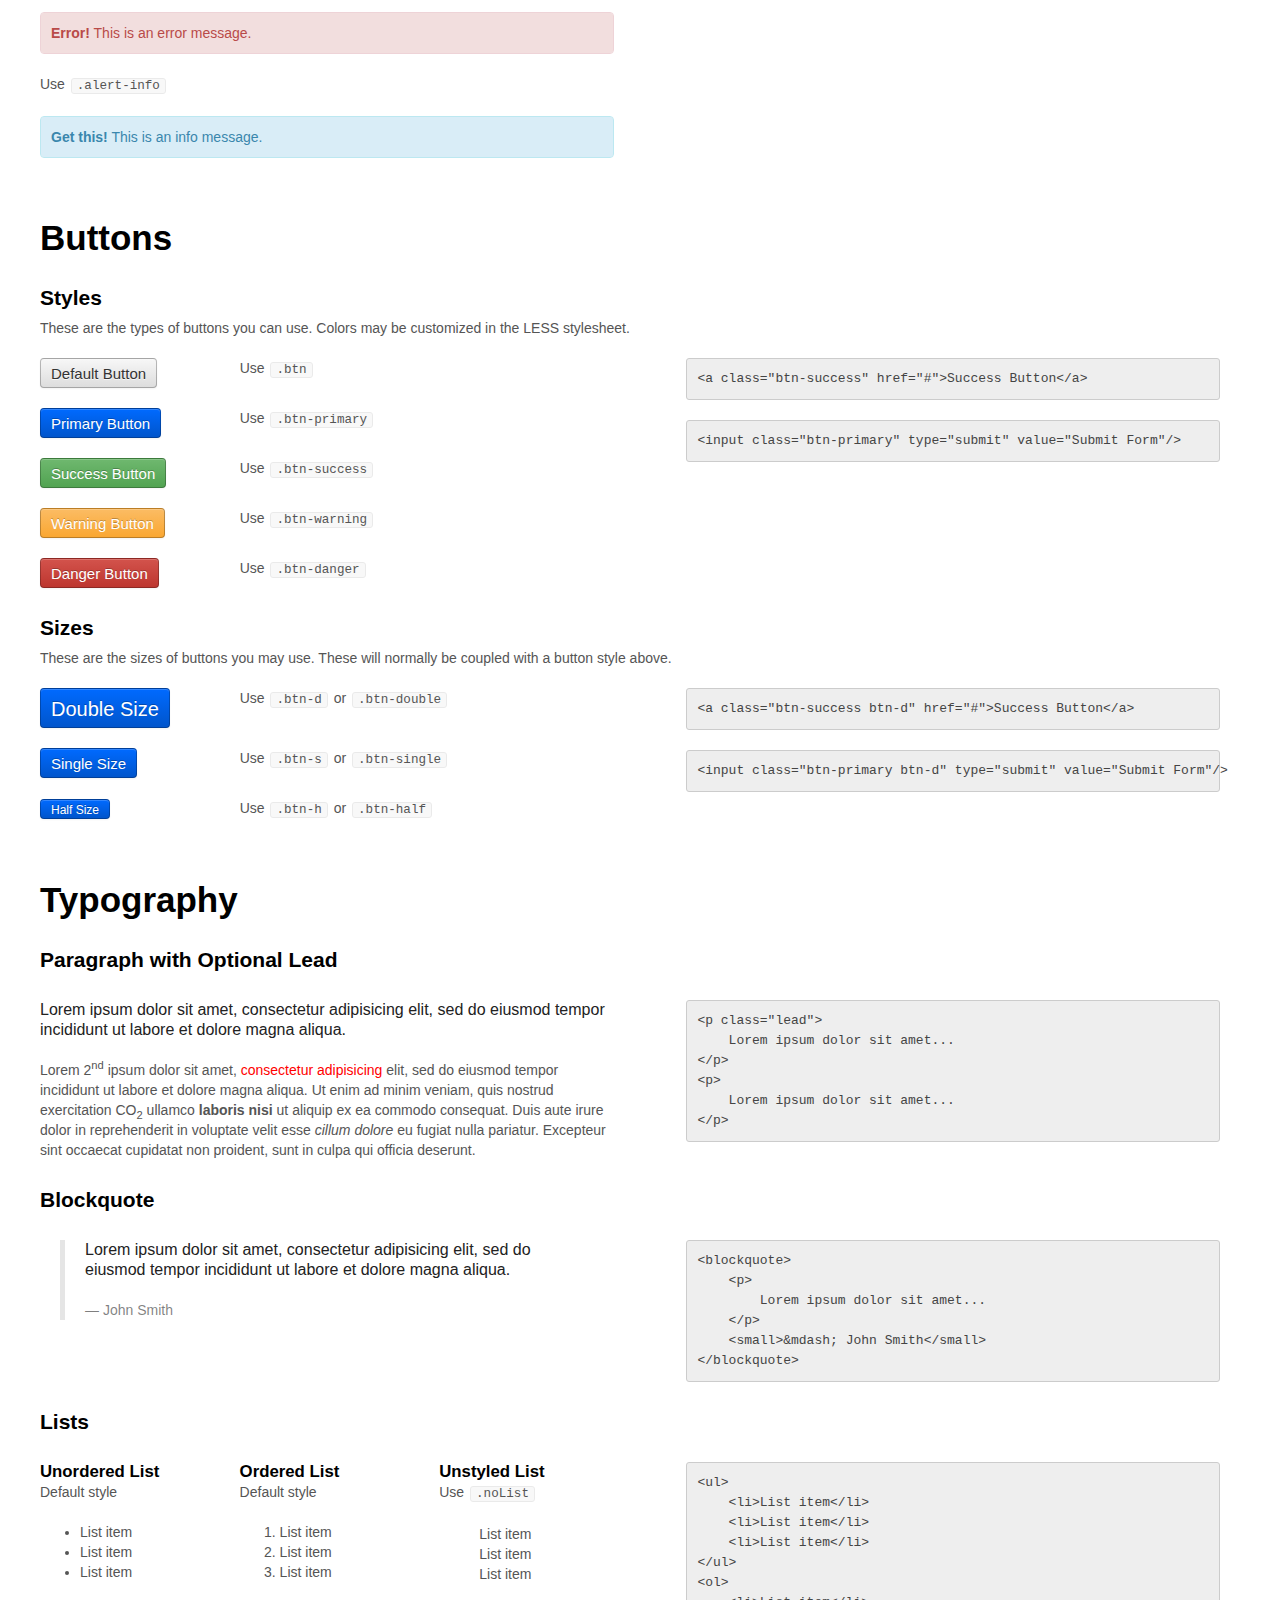
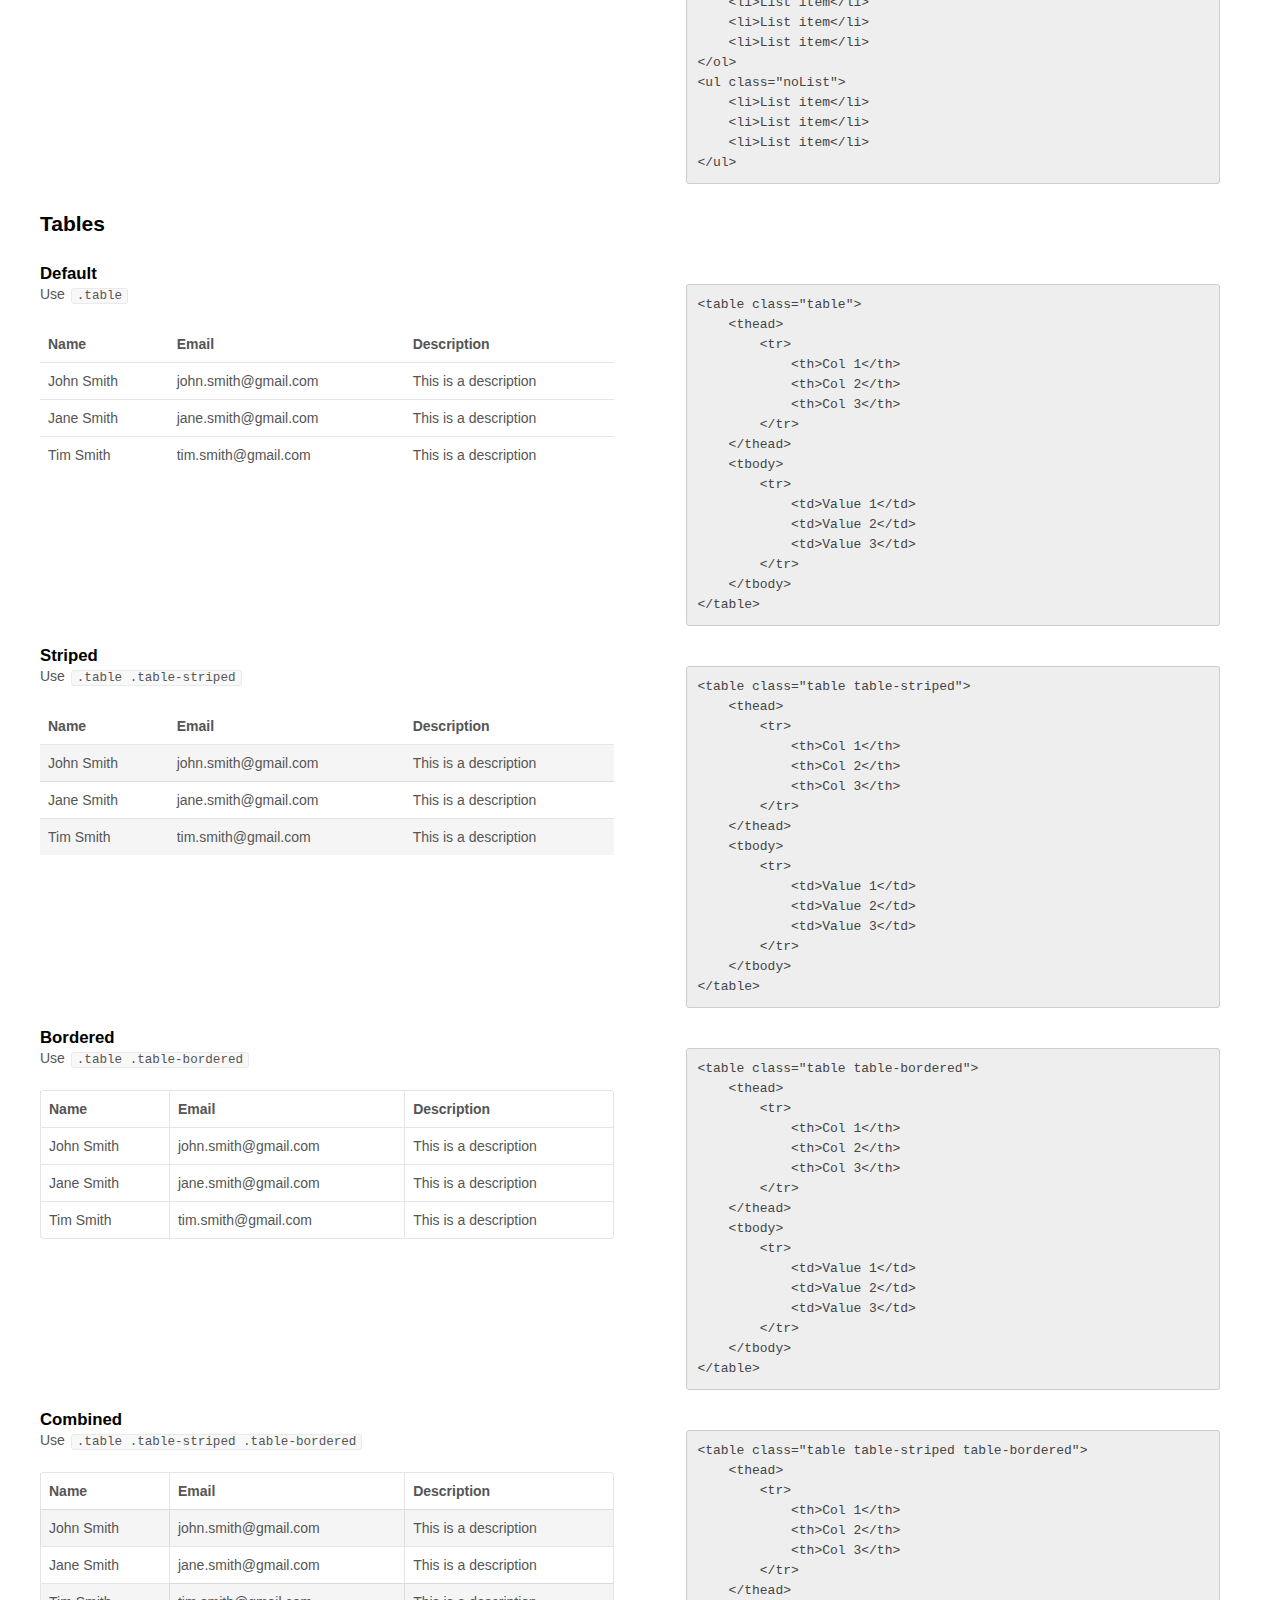
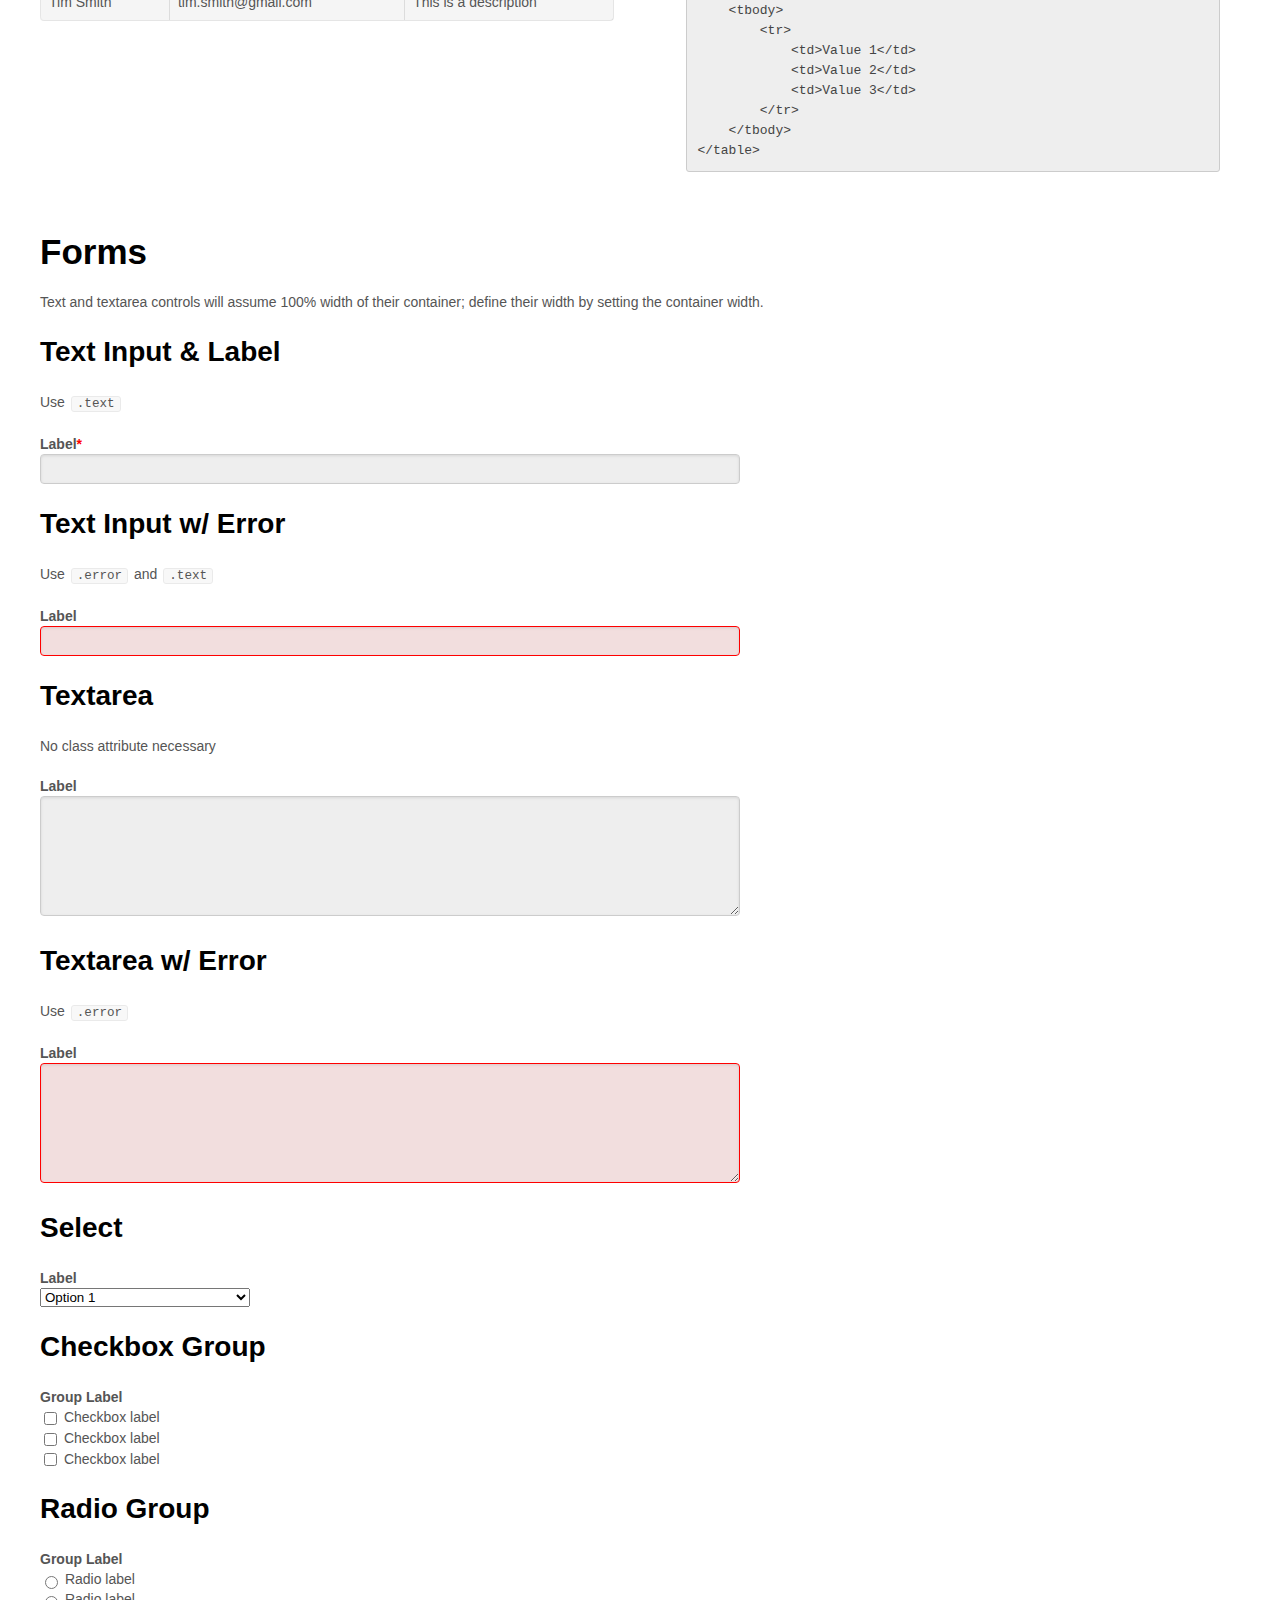
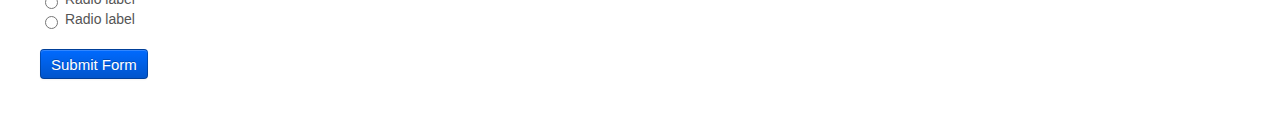
==== commit 707b5e8d: "Add example markup to style guide" ====
--- a/index.html
+++ b/index.html
@@ -45,53 +45,69 @@
 <body>
     <!-- GUIDELINES -->
     <h1>Guidelines</h1>
-    <p>
-        The NMC bootstrap is a good starting point for your projects. It is not conclusive
-        or absolute; it is meant only to provide a foundation upon which you can customize,
-        tweak, and explore.
-    </p>
-    <p>
-        However, there are several guidelines that you should follow while using this bootstrap.
-    </p>
-    <ol>
-        <li>
-            Do not use <code>id</code> attributes unless absolutely needed. Use
-            reusable <code>class</code> attributes instead.
-        </li>
-        <li>
-            Avoid setting hard-coded widths on flow content. Instead, let surrounding grid
-            containers define width of flow content.
-        </li>
-        <li>
-            Use LESS variables to define common property values (e.g. colors). This allows
-            you to quickly change the color value in one place instead of in many places.
-        </li>
-        <li>
-            Abstract frequently-used, site-specific UI patterns into CSS classes. Apply
-            reusable classes where needed.
-        </li>
-        <li>
-            Avoid deep, inefficient CSS selectors (e.g. <code>.header p .callout</code>). Instead,
-            use more efficient, targeted CSS selectors (e.g. <code>.callout</code>).
-        </li>
-    </ol>
+    <div class="grid-fluid mbd">
+        <div class="row">
+            <div class="col12">
+                <p>
+                    The NMC bootstrap is a good starting point for your projects. It is not conclusive
+                    or absolute; it is meant only to provide a foundation upon which you can customize,
+                    tweak, and explore.
+                </p>
+                <p>
+                    However, there are several guidelines that you should follow while using this bootstrap.
+                </p>
+                <ol>
+                    <li>
+                        Do not use <code>id</code> attributes unless absolutely needed. Use
+                        reusable <code>class</code> attributes instead.
+                    </li>
+                    <li>
+                        Avoid setting hard-coded widths on flow content. Instead, let surrounding grid
+                        containers define width of flow content.
+                    </li>
+                    <li>
+                        Use LESS variables to define common property values (e.g. colors). This allows
+                        you to quickly change the color value in one place instead of in many places.
+                    </li>
+                    <li>
+                        Abstract frequently-used, site-specific UI patterns into CSS classes. Apply
+                        reusable classes where needed.
+                    </li>
+                    <li>
+                        Avoid deep, inefficient CSS selectors (e.g. <code>.header p .callout</code>). Instead,
+                        use more efficient, targeted CSS selectors (e.g. <code>.callout</code>).
+                    </li>
+                </ol>
+            </div>
+        </div>
+    </div>
 
     <!-- GRIDS -->
     <h1>Grid</h1>
-
-    <p>
-        The NMC bootstrap contains a grid system that makes it simple to create multi-column
-        layouts for desktop and mobile browsers. This grid system relies on a DIV with class
-        <code>.grid-fixed</code> (or <code>.grid-fluid</code>) that contains one or more DIV elements with class <code>.row</code>
-        that contain one or more elements with class <code>.colX</code> (where X is the column span).
-    </p>
-    <p>
-        For desktop browsers, each grid row must contain 12 columns; this may be changed in "variables.less".
-    </p>
-    <p>
-        For mobile browsers, each grid row must contain 4 columns; this may be changed in "variables.less".
-    </p>
-    <pre>
+    <div class="grid-fluid">
+        <div class="row">
+            <div class="col6">
+                <p>
+                    The NMC bootstrap contains a grid system that makes it simple to create multi-column
+                    layouts for desktop and mobile browsers. This grid system relies on a DIV with class
+                    <code>.grid-fixed</code> (or <code>.grid-fluid</code>) that contains one or more DIV elements with class <code>.row</code>
+                    that contain one or more elements with class <code>.colX</code> or <code>.m-colX</code>.
+                </p>
+
+                <h2 class="gamma">For Desktop</h2>
+                <p>
+                    For desktop browsers, each grid row must contain 12 columns; this may be changed in
+                    "variables.less". Each column must have a class <code>.colX</code>.
+                </p>
+
+                <h2 class="gamma">For Mobile</h2>
+                <p>
+                    For mobile browsers, each grid row must contain 4 columns; this may be changed in
+                    "variables.less". Each column must have a class <code>.m-colX</code>.
+                </p>
+            </div>
+            <div class="col6">
+                <pre>
 &lt;div class=&quot;grid-fixed&quot;&gt;
     &lt;div class=&quot;row&quot;&gt;
         &lt;div class=&quot;col6 m-col2&quot;&gt;
@@ -110,12 +126,13 @@
         &lt;/div&gt;
     &lt;/div&gt;
 &lt;/div&gt;</pre>
-
-    <h2>Fixed</h2>
-
-    <h3 class="mbn">Basic</h3>
+            </div>
+        </div>
+    </div>
+
+    <h2>Fixed Grid</h2>
     <p>
-        Use <code>.grid-fixed</code>. The grid width is determined by the column and gutter width variables.
+        Use <code>.grid-fixed</code>. The grid width is fixed, determined by the column width and gutter width in "variables.less".
     </p>
     <div class="grid-fixed mbs">
         <div class="row display">
@@ -251,7 +268,7 @@
         </div>
     </div>
 
-    <h3 class="mbn">Offsets</h3>
+    <h3 class="mbn">Column Offsets</h3>
     <p>
         Fixed-width grid with offset columns.
     </p>
@@ -288,7 +305,7 @@
         </div>
     </div>
 
-    <h3 class="mbn">Push/Pull</h3>
+    <h3 class="mbn">Column Push/Pull</h3>
     <p>
         Fixed-width grid with push/pull columns.
     </p>
@@ -388,9 +405,9 @@
         </div>
     </div>
 
-    <h2 class="mbn">Fluid</h2>
+    <h2>Fluid Grid</h2>
     <p>
-        Use <code>.grid-fluid</code>. The grid width is determined by percentage of parent container width.
+        Use <code>.grid-fluid</code>. Gutter and column widths are a percentage of parent container width.
     </p>
     <div class="grid-fluid mbs">
         <div class="row display">
@@ -521,44 +538,62 @@
         </div>
     </div>
 
-    <h2 class="mbn">Nested</h2>
+    <h2>Nested Grid</h2>
     <p>
-        Nested-grid. This demonstrates a grid within a grid.
+        This demonstrates a grid within a grid. The left column (below) contains a grid within a grid.
     </p>
-    <div class="grid-fixed mbd">
+    <div class="grid-fluid mbd">
         <div class="row">
             <div class="col6">
                 <div class="row display">
-                    <div class="col3">
+                    <div class="col6">
                         .col3
                     </div>
-                    <div class="col3">
+                    <div class="col6">
                         .col3
                     </div>
                 </div>
                 <div class="row display">
-                    <div class="col2">
+                    <div class="col4">
                         .col2
                     </div>
-                    <div class="col2">
+                    <div class="col4">
                         .col2
                     </div>
-                    <div class="col2">
+                    <div class="col4">
                         .col2
                     </div>
                 </div>
             </div>
             <div class="col6">
-                <p>&larr; The left column contains another grid.</p>
+                <pre>
+&lt;div class=&quot;grid-fixed mbd&quot;&gt;
+    &lt;div class=&quot;row&quot;&gt;
+        &lt;div class=&quot;col6&quot;&gt;
+            &lt;div class=&quot;row display&quot;&gt;
+                &lt;div class=&quot;col3&quot;&gt;.col3&lt;/div&gt;
+                &lt;div class=&quot;col3&quot;&gt;.col3&lt;/div&gt;
+            &lt;/div&gt;
+            &lt;div class=&quot;row display&quot;&gt;
+                &lt;div class=&quot;col2&quot;&gt;.col2&lt;/div&gt;
+                &lt;div class=&quot;col2&quot;&gt;.col2&lt;/div&gt;
+                &lt;div class=&quot;col2&quot;&gt;.col2&lt;/div&gt;
+            &lt;/div&gt;
+        &lt;/div&gt;
+        &lt;div class=&quot;col6&quot;&gt;
+            &lt;p&gt;This is the second column of the outer-grid.&lt;/p&gt;
+        &lt;/div&gt;
+    &lt;/div&gt;
+&lt;/div&gt;</pre>
             </div>
         </div>
     </div>
 
     <!-- ALERTS -->
     <h1>Alerts</h1>
-    <div class="grid-fixed mbd">
-        <div class="row">
-            <div class="col12">
+    <div class="grid-fluid mbd">
+        <div class="row">
+            <div class="col6">
                 <p>Use <code>.alert</code></p>
                 <div class="alert">
                     <strong>Warning!</strong> This is a warning message.
@@ -579,223 +614,233 @@
                     <strong>Get this!</strong> This is an info message.
                 </div>
             </div>
+            <div class="col6">
+                <pre>
+&lt;div class=&quot;alert&quot;&gt;
+    &lt;strong&gt;Error!&lt;/strong&gt; Something went wrong.
+&lt;/div&gt;</pre>
+            </div>
         </div>
     </div>
 
     <!-- BUTTONS -->
     <h1>Buttons</h1>
 
-    <h2>Styles</h2>
+    <h2 class="gamma mbn">Styles</h2>
     <p>
         These are the types of buttons you can use. Colors may be customized in the LESS stylesheet.
     </p>
-    <div class="grid-fixed">
-        <div class="row">
-            <div class="col3">
-                <p>
-                    <a class="btn">Default Button</a>
-                </p>
-            </div>
-            <div class="col9">
-                Use <code>.btn</code>
-            </div>
-        </div>
-
-        <div class="row">
-            <div class="col3">
-                <p>
-                    <a class="btn btn-primary">Primary Button</a>
-                </p>
-            </div>
-            <div class="col9">
-                Use <code>.btn-primary</code>
-            </div>
-        </div>
-
-        <div class="row">
-            <div class="col3">
-                <p>
-                    <a class="btn btn-success">Success Button</a>
-                </p>
-            </div>
-            <div class="col9">
-                Use <code>.btn-success</code>
-            </div>
-        </div>
-
-        <div class="row">
-            <div class="col3">
-                <p>
-                    <a class="btn btn-warning">Warning Button</a>
-                </p>
-            </div>
-            <div class="col9">
-                Use <code>.btn-warning</code>
-            </div>
-        </div>
-
-        <div class="row">
-            <div class="col3">
-                <p>
-                    <a class="btn btn-danger">Danger Button</a>
-                </p>
-            </div>
-            <div class="col9">
-                Use <code>.btn-danger</code>
+    <div class="grid-fluid">
+        <div class="row">
+            <div class="col6">
+                <div class="row">
+                    <div class="col4">
+                        <p>
+                            <a class="btn">Default Button</a>
+                        </p>
+                    </div>
+                    <div class="col8">
+                        <p>Use <code>.btn</code></p>
+                    </div>
+                </div>
+
+                <div class="row">
+                    <div class="col4">
+                        <p>
+                            <a class="btn-primary">Primary Button</a>
+                        </p>
+                    </div>
+                    <div class="col8">
+                        <p>Use <code>.btn-primary</code></p>
+                    </div>
+                </div>
+
+                <div class="row">
+                    <div class="col4">
+                        <p>
+                            <a class="btn-success">Success Button</a>
+                        </p>
+                    </div>
+                    <div class="col8">
+                        <p>Use <code>.btn-success</code></p>
+                    </div>
+                </div>
+
+                <div class="row">
+                    <div class="col4">
+                        <p>
+                            <a class="btn-warning">Warning Button</a>
+                        </p>
+                    </div>
+                    <div class="col8">
+                        <p>Use <code>.btn-warning</code></p>
+                    </div>
+                </div>
+
+                <div class="row">
+                    <div class="col4">
+                        <p>
+                            <a class="btn-danger">Danger Button</a>
+                        </p>
+                    </div>
+                    <div class="col8">
+                        <p>Use <code>.btn-danger</code></p>
+                    </div>
+                </div>
+            </div>
+            <div class="col6">
+                <pre>&lt;a class=&quot;btn-success&quot; href=&quot;#&quot;&gt;Success Button&lt;/a&gt;</pre>
+                <pre>&lt;input class=&quot;btn-primary&quot; type=&quot;submit&quot; value=&quot;Submit Form&quot;/&gt;</pre>
             </div>
         </div>
     </div>
 
-    <h2>Sizes</h2>
+    <h2 class="gamma mbn">Sizes</h2>
     <p>
         These are the sizes of buttons you may use. These will normally be coupled with a button style above.
     </p>
-    <div class="grid-fixed mbd">
-        <div class="row">
-            <div class="col3">
-                <p><a class="btn btn-primary btn-d">Double Size</a></p>
-            </div>
-            <div class="col9">
-                <p>Use <code>.btn-d</code> or <code>.btn-double</code></p>
-            </div>
-        </div>
-
-        <div class="row">
-            <div class="col3">
-                <p><a class="btn btn-primary btn-s">Single Size</a></p>
-            </div>
-            <div class="col9">
-                <p>Use <code>.btn-s</code> or <code>.btn-single</code></p>
-            </div>
-        </div>
-
-        <div class="row">
-            <div class="col3">
-                <p><a class="btn btn-primary btn-h">Half Size</a></p>
-            </div>
-            <div class="col9">
-                <p>Use <code>.btn-h</code> or <code>.btn-half</code></p>
+    <div class="grid-fluid mbd">
+        <div class="row">
+            <div class="col6">
+                <div class="row">
+                    <div class="col4">
+                        <p><a class="btn-primary btn-d">Double Size</a></p>
+                    </div>
+                    <div class="col8">
+                        <p>Use <code>.btn-d</code> or <code>.btn-double</code></p>
+                    </div>
+                </div>
+
+                <div class="row">
+                    <div class="col4">
+                        <p><a class="btn-primary btn-s">Single Size</a></p>
+                    </div>
+                    <div class="col8">
+                        <p>Use <code>.btn-s</code> or <code>.btn-single</code></p>
+                    </div>
+                </div>
+
+                 <div class="row">
+                    <div class="col4">
+                        <p><a class="btn-primary btn-h">Half Size</a></p>
+                    </div>
+                    <div class="col8">
+                        <p>Use <code>.btn-h</code> or <code>.btn-half</code></p>
+                    </div>
+                </div>
+            </div>
+            <div class="col6">
+                <pre>&lt;a class=&quot;btn-success btn-d&quot; href=&quot;#&quot;&gt;Success Button&lt;/a&gt;</pre>
+                <pre>&lt;input class=&quot;btn-primary btn-d&quot; type=&quot;submit&quot; value=&quot;Submit Form&quot;/&gt;</pre>
             </div>
         </div>
     </div>
 
-    <!-- PAGE STYLE GUIDE -->
-    <h1>Style Guide</h1>
-    <div class="grid-fixed">
-        <div class="row">
-            <div class="col12">
+    <!-- TYPOGRAPHY -->
+    <h1>Typography</h1>
+    <div class="grid-fluid mbd">
+        <h2 class="gamma">Paragraph with Optional Lead</h2>
+        <div class="row">
+            <div class="col6">
+                <p class="lead">
+                    Lorem ipsum dolor sit amet, consectetur adipisicing elit, sed do eiusmod
+                    tempor incididunt ut labore et dolore magna aliqua.
+                </p>
                 <p>
-                    Pellentesque habitant morbi tristique senectus et netus et malesuada fames ac turpis
-                    eges<sup>tas</sup>. Vestibulum tortor quam, feugiat vitae, ultricies eget, tempor
-                    sit amet, ante. Donec eu libero sit amet quam egestas. Aenean ultri<sub>cies</sub>
-                    mi vitae est. Mauris placerat eleifend leo. Quisque sit amet est et sapien
-                    ullamcorper pharetra. <code>Vestibulum erat wisi</code>, condimentum sed, commodo
-                    vitae, ornare sit amet, wisi. Aenean fermentum, elit eget tincidunt condimentum,
-                    eros ipsum rutrum orci, sagittis tempus lacus enim ac dui. Donec non enim in turpis
-                    pulvinar facilisis. Ut felis. Praesent dapibus, neque id cursus faucibus, tortor
-                    neque egestas augue, eu vulputate magna eros eu erat. Aliquam erat volutpat. Nam
-                    dui mi, tincidunt quis, accumsan porttitor, facilisis luctus, metus.
+                    Lorem 2<sup>nd</sup> ipsum dolor sit amet, <a href="#">consectetur adipisicing</a> elit, sed do eiusmod
+                    tempor incididunt ut labore et dolore magna aliqua. Ut enim ad minim veniam,
+                    quis nostrud exercitation CO<sub>2</sub> ullamco <strong>laboris nisi</strong> ut aliquip ex ea commodo
+                    consequat. Duis aute irure dolor in reprehenderit in voluptate velit esse
+                    <em>cillum dolore</em> eu fugiat nulla pariatur. Excepteur sint occaecat cupidatat non
+                    proident, sunt in culpa qui officia deserunt.
                 </p>
-
-                <p>
-                    <strong>Pellentesque habitant morbi tristique</strong> senectus et netus et malesuada
-                    fames ac turpis egestas. Vestibulum tortor quam, feugiat vitae, ultricies eget, tempor
-                    sit amet, ante. Donec eu libero sit amet quam egestas semper. <em>Aenean ultricies mi
-                    vitae est.</em> Mauris placerat eleifend leo. Quisque sit amet est et sapien ullamcorper
-                    pharetra. Vestibulum erat wisi, condimentum sed, <strong>commodo vitae</strong>, ornare
-                    sit amet, wisi. Aenean fermentum, elit eget tincidunt condimentum, eros ipsum rutrum
-                    orci, sagittis tempus lacus enim ac dui. <a href="#">Donec non enim</a> in turpis
-                    pulvinar facilisis. Ut felis.
-                </p>
-
-                <h2>Heading Level 2</h2>
-                <p>
-                    Lorem ipsum dolor sit amet, consectetur adipiscing elit. Vivamus magna. Cras in mi at
-                    felis aliquet congue. Ut a est eget ligula molestie gravida.
-                </p>
-                <ol>
-                    <li>Lorem ipsum dolor sit amet, consectetuer adipiscing elit.</li>
-                    <li>Aliquam tincidunt mauris eu risus.</li>
-                </ol>
-                <p>
-                    Lorem ipsum dolor sit amet, consectetur adipiscing elit. Vivamus magna. Cras in mi at
-                    felis aliquet congue. Ut a est eget ligula molestie gravida.
-                </p>
+            </div>
+            <div class="col6">
+                <pre>&lt;p class=&quot;lead&quot;&gt;
+    Lorem ipsum dolor sit amet...
+&lt;/p&gt;
+&lt;p&gt;
+    Lorem ipsum dolor sit amet...
+&lt;/p&gt;</pre>
+            </div>
+        </div>
+
+        <h2 class="gamma">Blockquote</h2>
+        <div class="row">
+            <div class="col6">
                 <blockquote>
                     <p>
-                        Blockquote p.Lorem ipsum dolor sit amet, consectetur adipiscing elit. Vivamus magna.
-                        Cras in mi at felis aliquet congue. Ut a est eget ligula molestie gravida.
-                        Curabitur massa. Donec eleifend, libero at sagittis mollis, tellus est malesuada
-                        tellus, at luctus turpis elit sit amet quam. Vivamus pretium ornare est.
+                        Lorem ipsum dolor sit amet, consectetur adipisicing elit, sed do eiusmod
+                        tempor incididunt ut labore et dolore magna aliqua.
                     </p>
                     <small>&mdash; John Smith</small>
                 </blockquote>
-
-                <h3>Heading Level 3</h3>
-                <p>
-                    Lorem ipsum dolor sit amet, consectetur adipiscing elit. Vivamus magna. Cras in mi at
-                    felis aliquet congue. Ut a est eget ligula molestie gravida.
-                </p>
-                <ul>
-                    <li>Lorem ipsum dolor sit amet, consectetuer adipiscing elit.</li>
-                    <li>Aliquam tincidunt mauris eu risus.</li>
-                </ul>
-                <p>
-                    Lorem ipsum dolor sit amet, consectetur adipiscing elit. Vivamus magna. Cras in mi at
-                    felis aliquet congue. Ut a est eget ligula molestie gravida.
-                </p>
-
-                <h4>Heading Level 4</h4>
-                <p>
-                    Lorem ipsum dolor sit amet, consectetur adipiscing elit. Vivamus magna. Cras in mi at
-                    felis aliquet congue. Ut a est eget ligula molestie gravida.
-                </p>
-                <pre class="brush:css">/************************************
-* Multiline comment
-************************************/
-.heading a {
-    display: block;
-    width: 300px;
-    height: 80px;
-}</pre>
-                <p>
-                    Lorem ipsum dolor sit amet, consectetur adipiscing elit. Vivamus magna. Cras in mi at
-                    felis aliquet congue. Ut a est eget ligula molestie gravida.
-                </p>
-
-                <h5>Heading Level 5</h5>
-                <p>
-                    Lorem ipsum dolor sit amet, consectetur adipiscing elit. Vivamus magna. Cras in mi at
-                    felis aliquet congue. Ut a est eget ligula molestie gravida. Curabitur massa. Donec
-                    eleifend, libero at sagittis mollis, tellus est malesuada tellus, at luctus turpis
-                    elit sit amet quam. Vivamus pretium ornare est.
-                </p>
-
-                <h6>Heading Level 6</h6>
-                <p>
-                    Lorem ipsum dolor sit amet, consectetur adipiscing elit. Vivamus magna. Cras in mi at
-                    felis aliquet congue. Ut a est eget ligula molestie gravida. Curabitur massa. Donec
-                    eleifend, libero at sagittis mollis, tellus est malesuada tellus, at luctus turpis
-                    elit sit amet quam. Vivamus pretium ornare est.
-                </p>
-                <dl>
-                    <dt>Definition Term</dt>
-                    <dd>The full definition goes here</dd>
-
-                    <dt>Definition Term</dt>
-                    <dd>The full definition goes here</dd>
-
-                    <dt>Definition Term</dt>
-                    <dd>The full definition goes here</dd>
-                </dl>
-            </div>
-        </div>
-    </div>
-
-    <h1>Tables</h1>
-    <div class="grid-fixed mbd">
-        <div class="row">
-            <div class="col12">
+            </div>
+            <div class="col6">
+                <pre>&lt;blockquote&gt;
+    &lt;p&gt;
+        Lorem ipsum dolor sit amet...
+    &lt;/p&gt;
+    &lt;small&gt;&amp;mdash; John Smith&lt;/small&gt;
+&lt;/blockquote&gt;</pre>
+            </div>
+        </div>
+
+        <h2 class="gamma">Lists</h2>
+        <div class="row">
+            <div class="col6">
+                <div class="col4">
+                    <h3 class="epsilon">Unordered List</h3>
+                    <p>Default style</p>
+                    <ul>
+                        <li>List item</li>
+                        <li>List item</li>
+                        <li>List item</li>
+                    </ul>
+                </div>
+                <div class="col4">
+                    <h3 class="epsilon">Ordered List</h3>
+                    <p>Default style</p>
+                    <ol>
+                        <li>List item</li>
+                        <li>List item</li>
+                        <li>List item</li>
+                    </ol>
+                </div>
+                <div class="col4">
+                    <h3 class="epsilon">Unstyled List</h3>
+                    <p>Use <code>.noList</code></p>
+                    <ul class="noList">
+                        <li>List item</li>
+                        <li>List item</li>
+                        <li>List item</li>
+                    </ul>
+                </div>
+            </div>
+            <div class="col6">
+                <pre>&lt;ul&gt;
+    &lt;li&gt;List item&lt;/li&gt;
+    &lt;li&gt;List item&lt;/li&gt;
+    &lt;li&gt;List item&lt;/li&gt;
+&lt;/ul&gt;
+&lt;ol&gt;
+    &lt;li&gt;List item&lt;/li&gt;
+    &lt;li&gt;List item&lt;/li&gt;
+    &lt;li&gt;List item&lt;/li&gt;
+&lt;/ol&gt;
+&lt;ul class=&quot;noList&quot;&gt;
+    &lt;li&gt;List item&lt;/li&gt;
+    &lt;li&gt;List item&lt;/li&gt;
+    &lt;li&gt;List item&lt;/li&gt;
+&lt;/ul&gt;</pre>
+            </div>
+        </div>
+
+        <h2 class="gamma">Tables</h2>
+
+        <h3 class="epsilon">Default</h3>
+        <div class="row">
+            <div class="col6">
                 <p>Use <code>.table</code></p>
                 <table class="table">
                     <thead>
@@ -824,10 +869,29 @@
                     </tbody>
                 </table>
             </div>
-        </div>
-
-        <div class="row">
-            <div class="col12">
+            <div class="col6">
+                <pre>&lt;table class=&quot;table&quot;&gt;
+    &lt;thead&gt;
+        &lt;tr&gt;
+            &lt;th&gt;Col 1&lt;/th&gt;
+            &lt;th&gt;Col 2&lt;/th&gt;
+            &lt;th&gt;Col 3&lt;/th&gt;
+        &lt;/tr&gt;
+    &lt;/thead&gt;
+    &lt;tbody&gt;
+        &lt;tr&gt;
+            &lt;td&gt;Value 1&lt;/td&gt;
+            &lt;td&gt;Value 2&lt;/td&gt;
+            &lt;td&gt;Value 3&lt;/td&gt;
+        &lt;/tr&gt;
+    &lt;/tbody&gt;
+&lt;/table&gt;</pre>
+            </div>
+        </div>
+
+        <h3 class="epsilon">Striped</h3>
+        <div class="row">
+            <div class="col6">
                 <p>Use <code>.table .table-striped</code></p>
                 <table class="table table-striped">
                     <thead>
@@ -856,10 +920,29 @@
                     </tbody>
                 </table>
             </div>
-        </div>
-
-        <div class="row">
-            <div class="col12">
+            <div class="col6">
+                <pre>&lt;table class=&quot;table table-striped&quot;&gt;
+    &lt;thead&gt;
+        &lt;tr&gt;
+            &lt;th&gt;Col 1&lt;/th&gt;
+            &lt;th&gt;Col 2&lt;/th&gt;
+            &lt;th&gt;Col 3&lt;/th&gt;
+        &lt;/tr&gt;
+    &lt;/thead&gt;
+    &lt;tbody&gt;
+        &lt;tr&gt;
+            &lt;td&gt;Value 1&lt;/td&gt;
+            &lt;td&gt;Value 2&lt;/td&gt;
+            &lt;td&gt;Value 3&lt;/td&gt;
+        &lt;/tr&gt;
+    &lt;/tbody&gt;
+&lt;/table&gt;</pre>
+            </div>
+        </div>
+
+        <h3 class="epsilon">Bordered</h3>
+        <div class="row">
+            <div class="col6">
                 <p>Use <code>.table .table-bordered</code></p>
                 <table class="table table-bordered">
                     <thead>
@@ -888,12 +971,31 @@
                     </tbody>
                 </table>
             </div>
-        </div>
-
-        <div class="row">
-            <div class="col12">
-                <p>Use <code>.table .table-bordered .table-striped</code></p>
-                <table class="table table-bordered table-striped">
+            <div class="col6">
+                <pre>&lt;table class=&quot;table table-bordered&quot;&gt;
+    &lt;thead&gt;
+        &lt;tr&gt;
+            &lt;th&gt;Col 1&lt;/th&gt;
+            &lt;th&gt;Col 2&lt;/th&gt;
+            &lt;th&gt;Col 3&lt;/th&gt;
+        &lt;/tr&gt;
+    &lt;/thead&gt;
+    &lt;tbody&gt;
+        &lt;tr&gt;
+            &lt;td&gt;Value 1&lt;/td&gt;
+            &lt;td&gt;Value 2&lt;/td&gt;
+            &lt;td&gt;Value 3&lt;/td&gt;
+        &lt;/tr&gt;
+    &lt;/tbody&gt;
+&lt;/table&gt;</pre>
+            </div>
+        </div>
+
+        <h3 class="epsilon">Combined</h3>
+        <div class="row">
+            <div class="col6">
+                <p>Use <code>.table .table-striped .table-bordered</code></p>
+                <table class="table table-striped table-bordered">
                     <thead>
                         <tr>
                             <th>Name</th>
@@ -919,6 +1021,24 @@
                         </tr>
                     </tbody>
                 </table>
+            </div>
+            <div class="col6">
+                <pre>&lt;table class=&quot;table table-striped table-bordered&quot;&gt;
+    &lt;thead&gt;
+        &lt;tr&gt;
+            &lt;th&gt;Col 1&lt;/th&gt;
+            &lt;th&gt;Col 2&lt;/th&gt;
+            &lt;th&gt;Col 3&lt;/th&gt;
+        &lt;/tr&gt;
+    &lt;/thead&gt;
+    &lt;tbody&gt;
+        &lt;tr&gt;
+            &lt;td&gt;Value 1&lt;/td&gt;
+            &lt;td&gt;Value 2&lt;/td&gt;
+            &lt;td&gt;Value 3&lt;/td&gt;
+        &lt;/tr&gt;
+    &lt;/tbody&gt;
+&lt;/table&gt;</pre>
             </div>
         </div>
     </div>
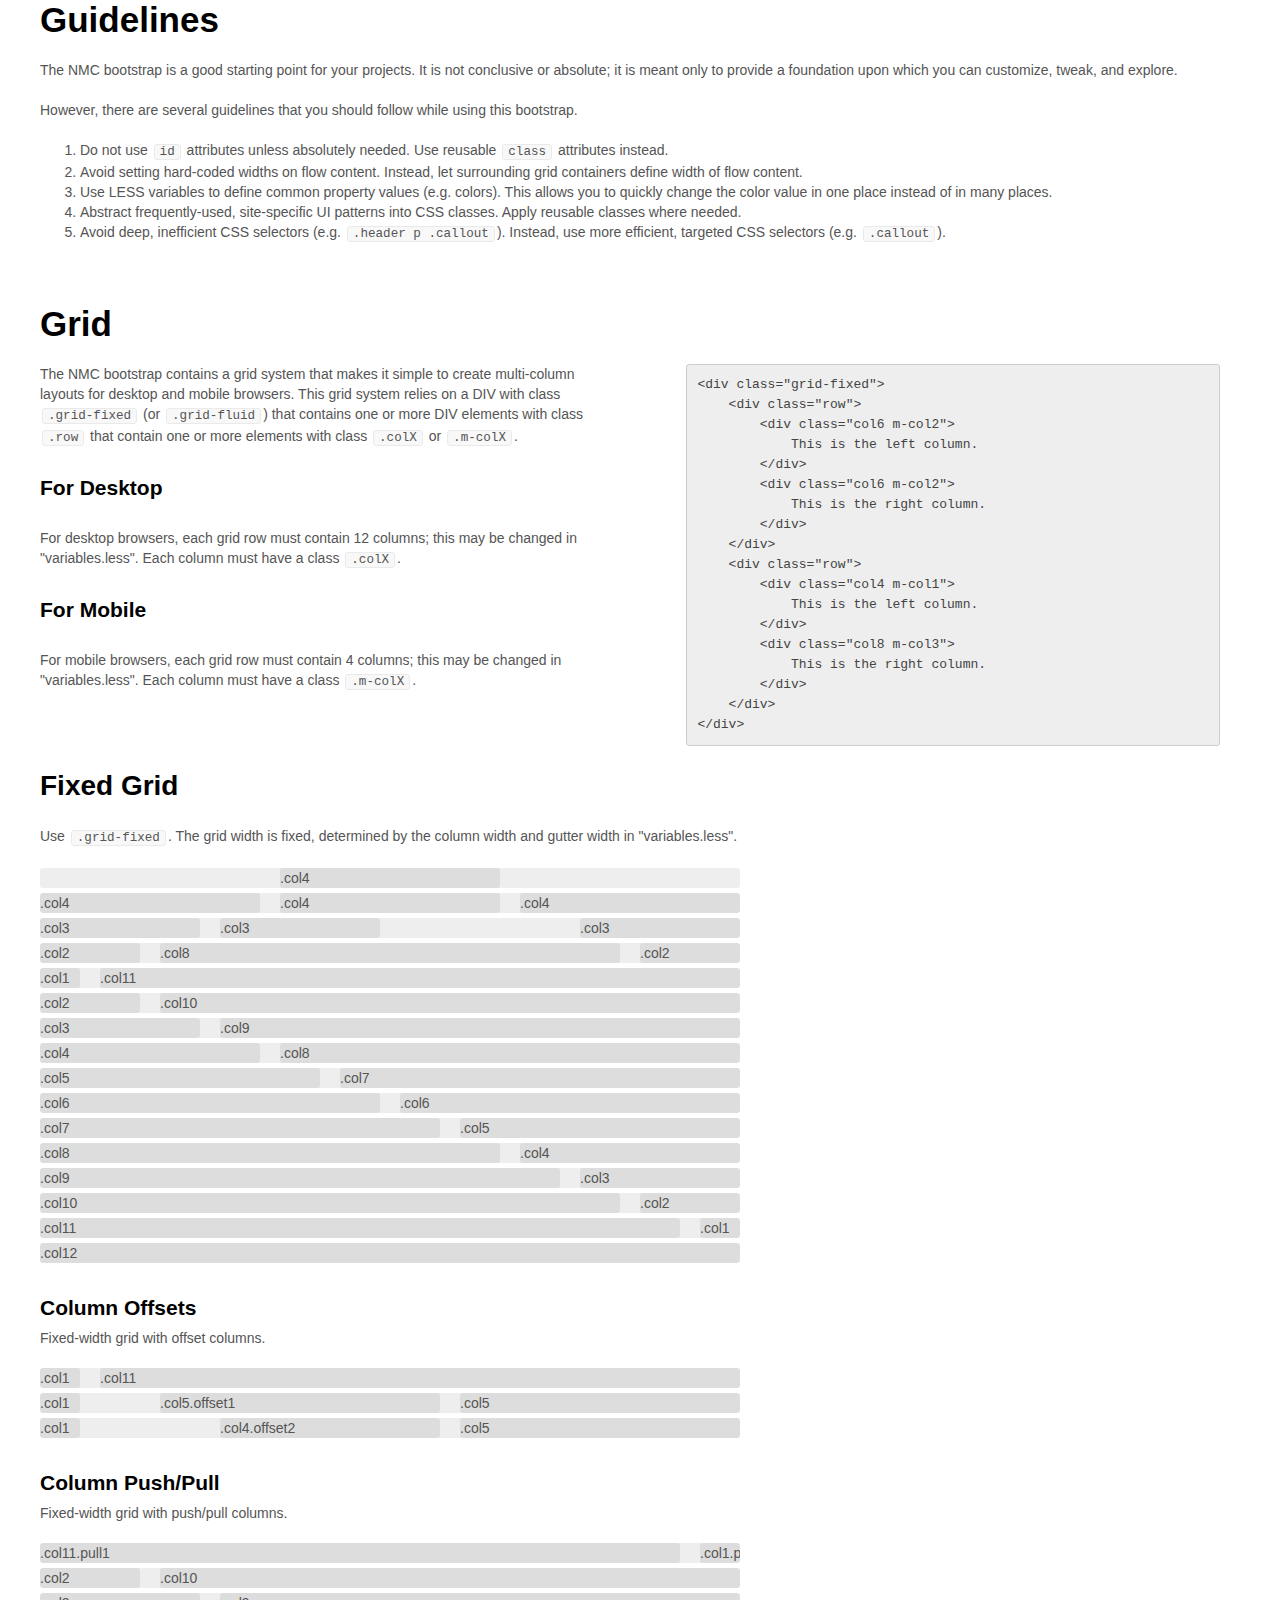
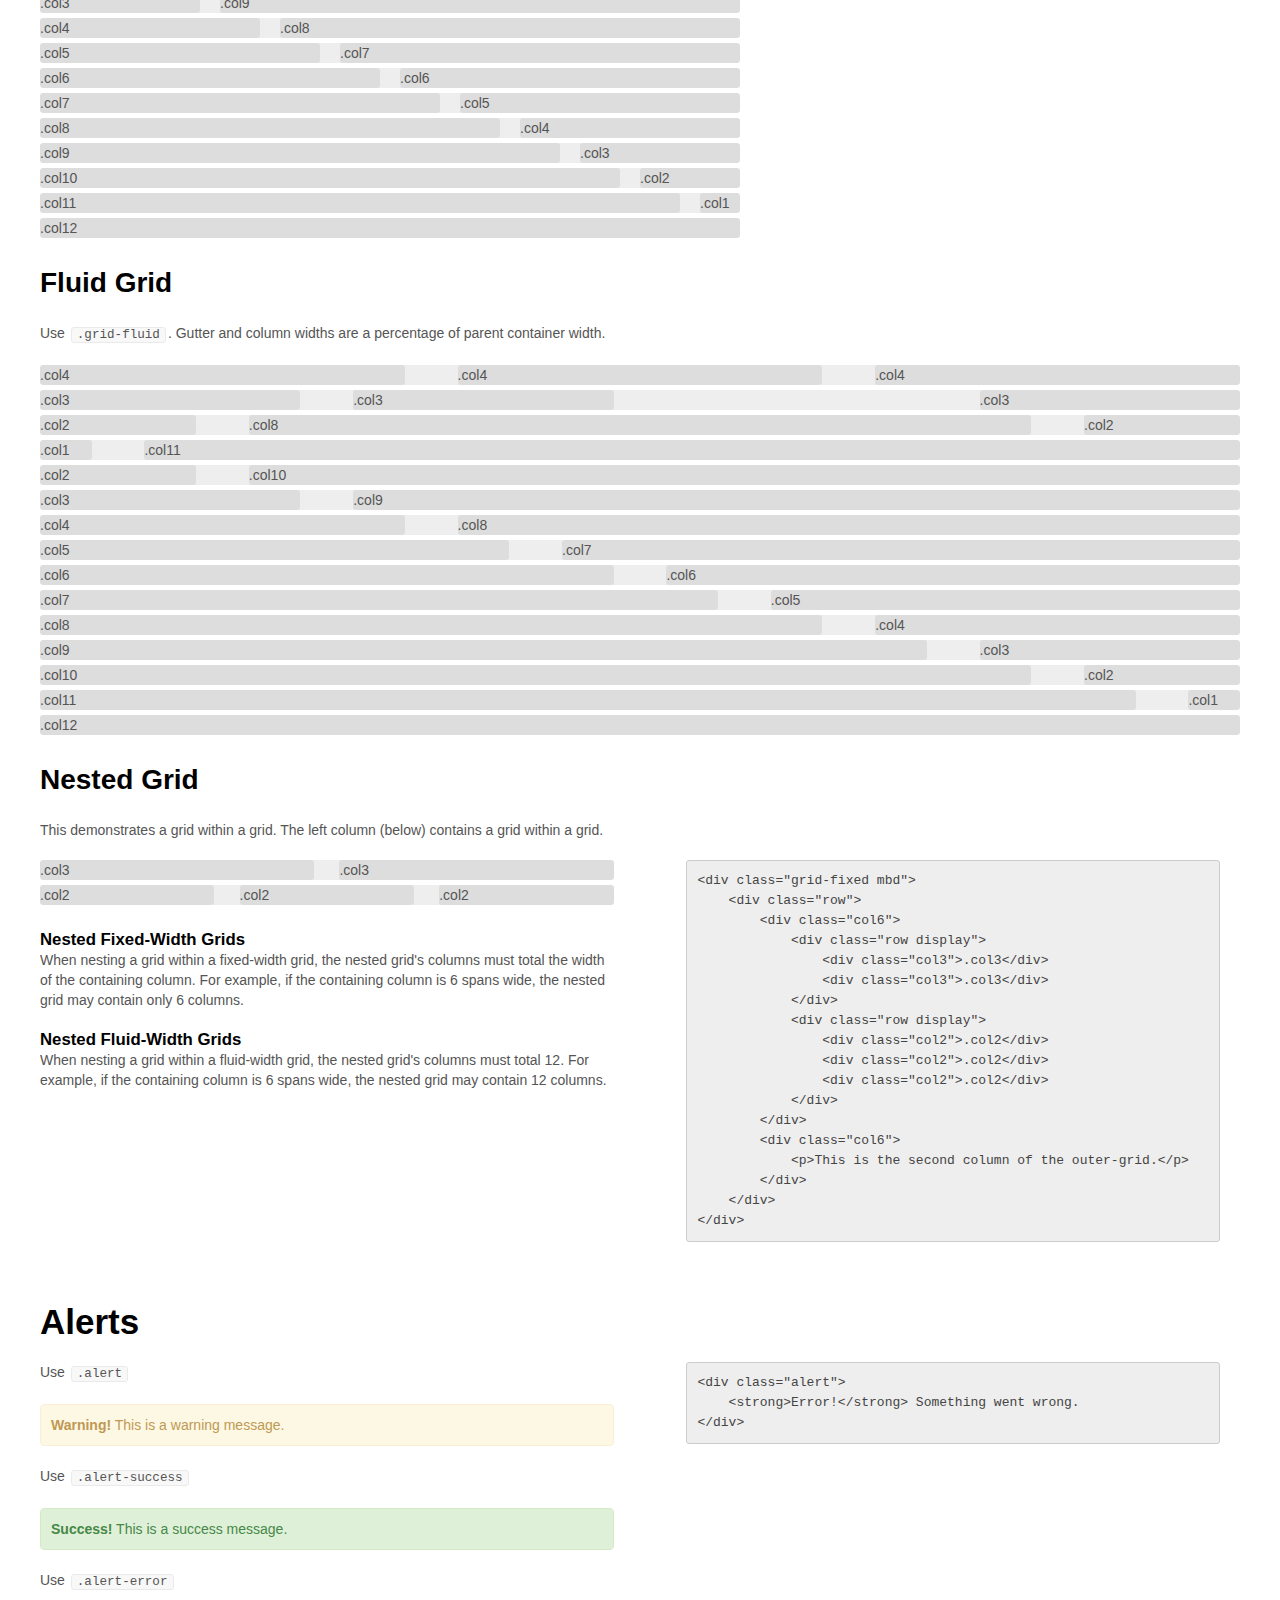
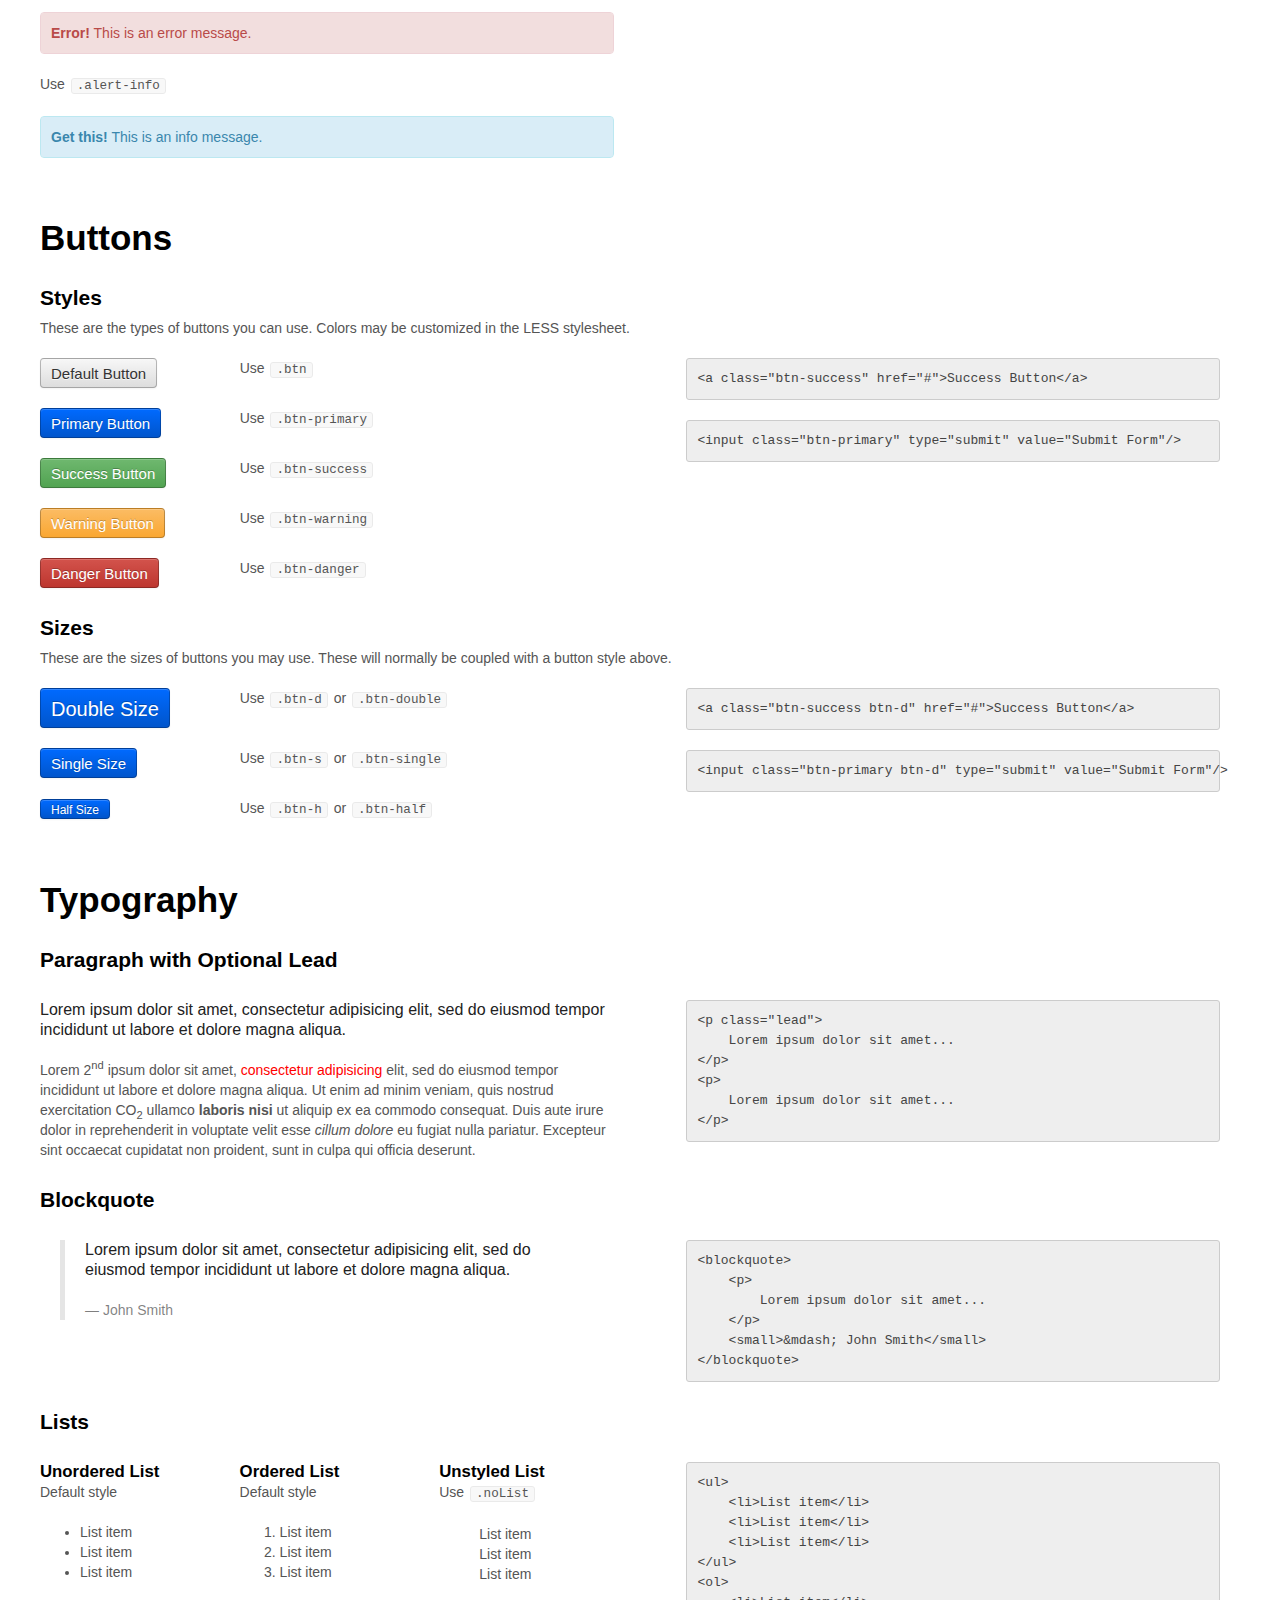
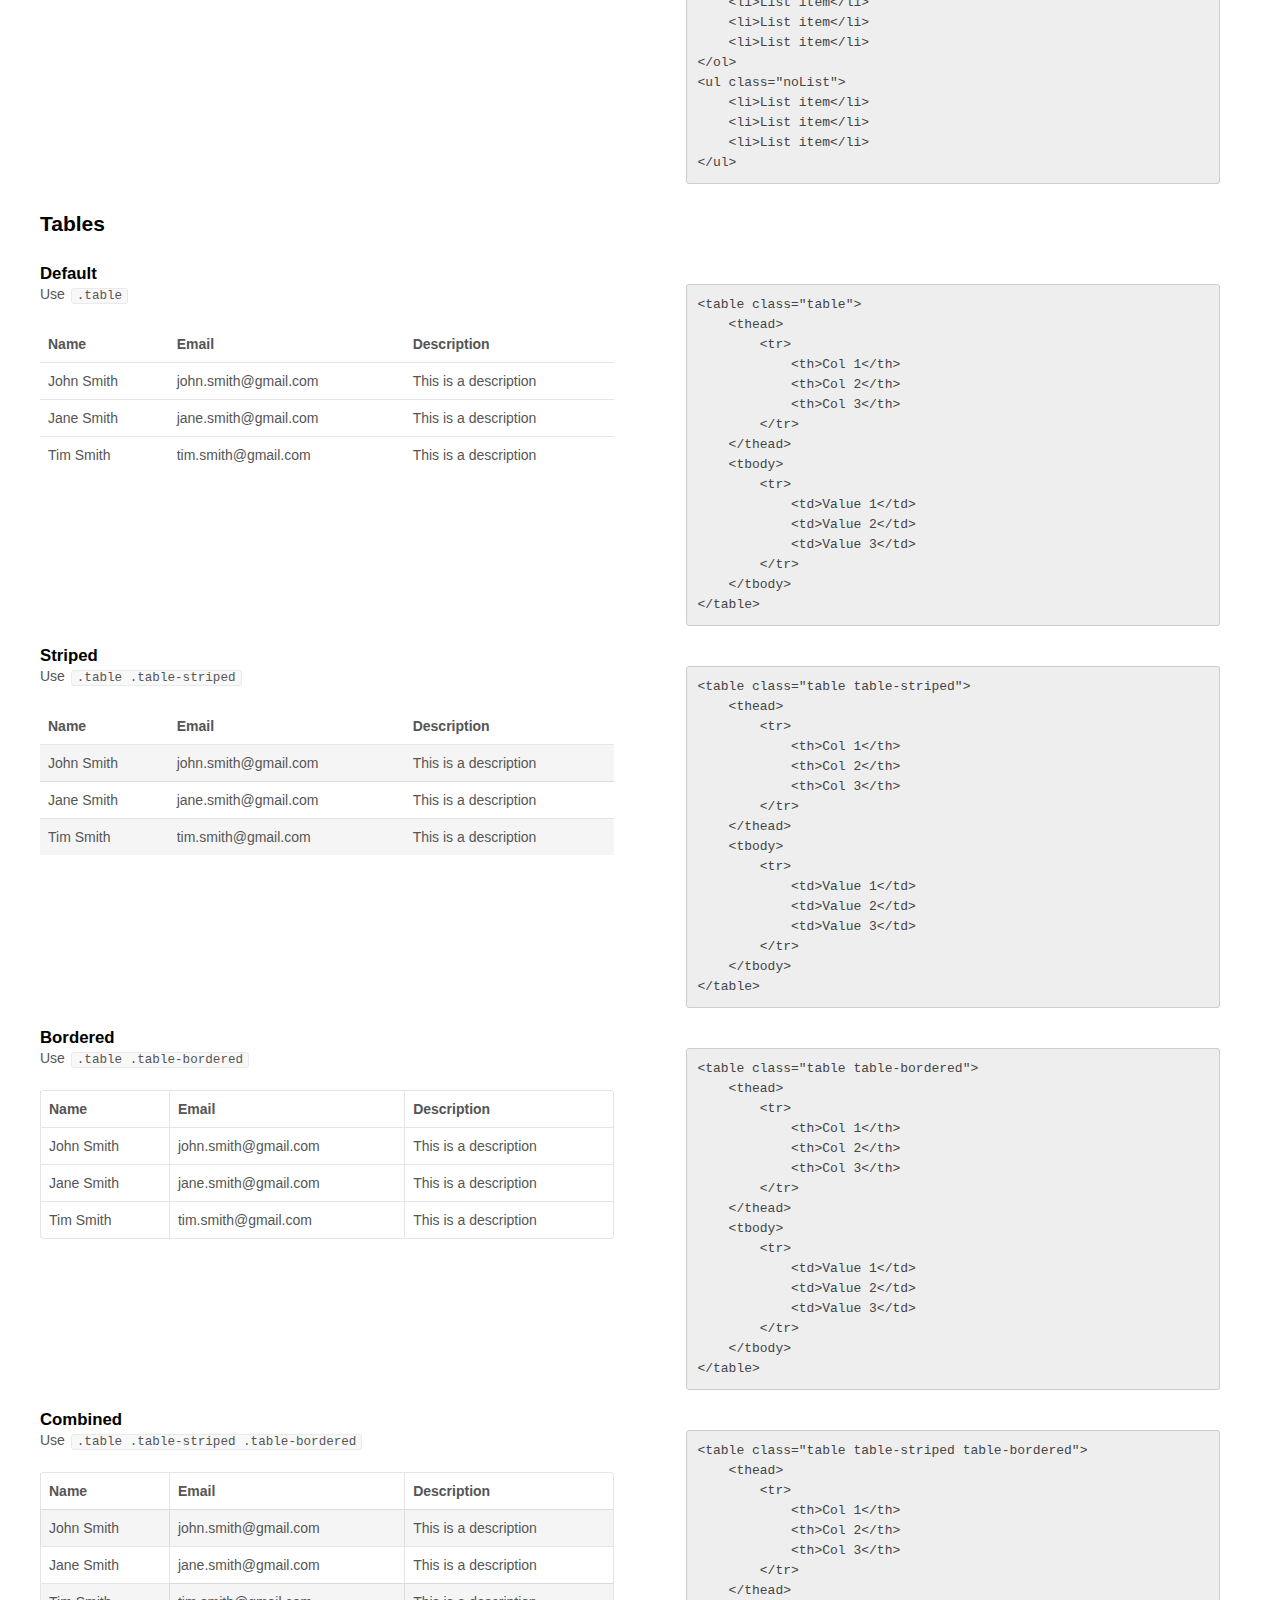
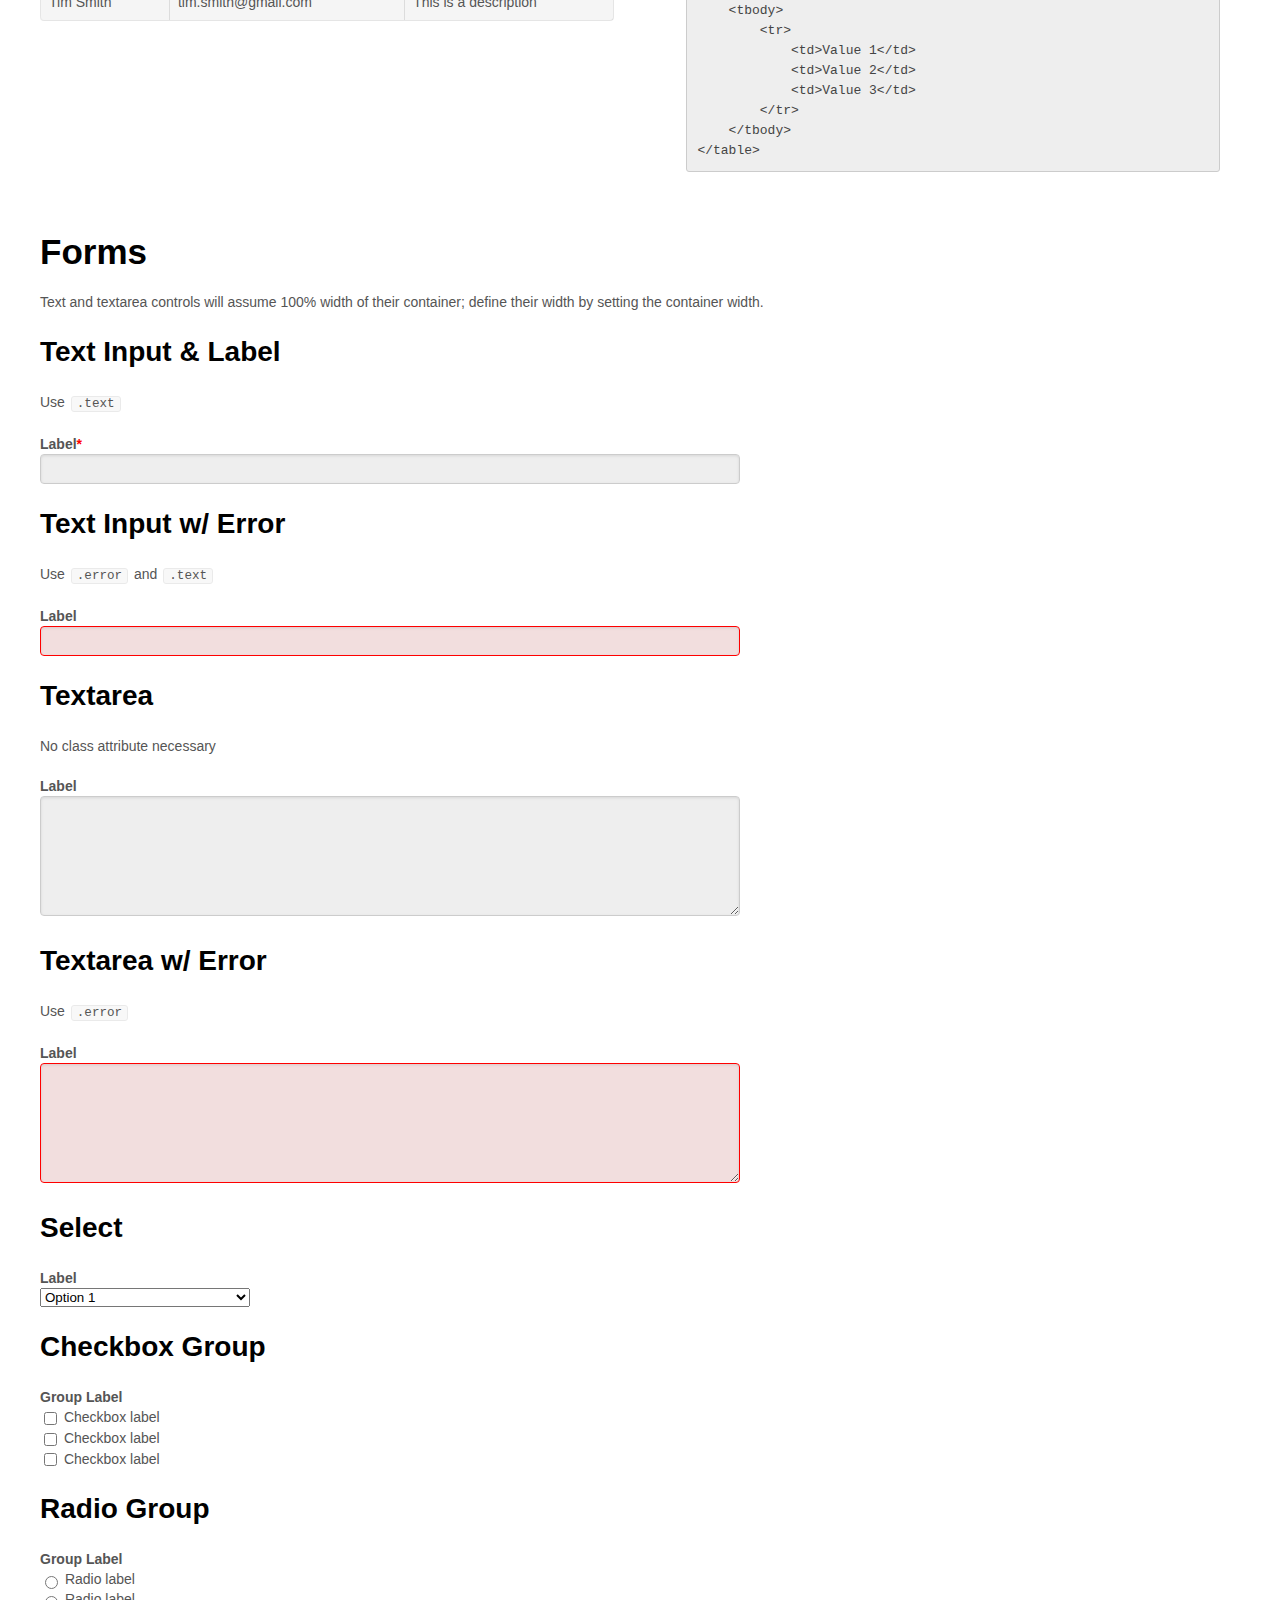
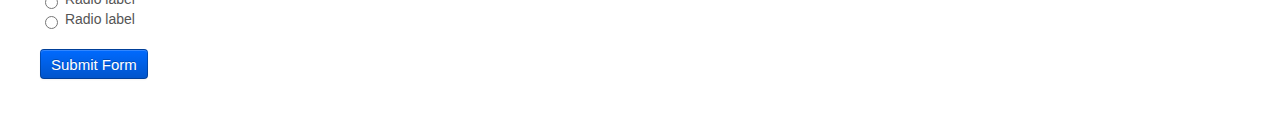
==== commit c0df2680: "Add note for nested grids" ====
--- a/index.html
+++ b/index.html
@@ -564,6 +564,23 @@
                         .col2
                     </div>
                 </div>
+
+                <h3 class="epsilon pts">Nested Fixed-Width Grids</h3>
+                <p>
+                    When nesting a grid within a fixed-width grid,
+                    the nested grid's columns must total the
+                    width of the containing column. For example, if the
+                    containing column is 6 spans wide, the nested grid may
+                    contain only 6 columns.
+                </p>
+
+                <h3 class="epsilon">Nested Fluid-Width Grids</h3>
+                <p>
+                    When nesting a grid within a fluid-width grid,
+                    the nested grid's columns must total 12. For example,
+                    if the containing column is 6 spans wide, the nested grid
+                    may contain 12 columns.
+                </p>
             </div>
             <div class="col6">
                 <pre>
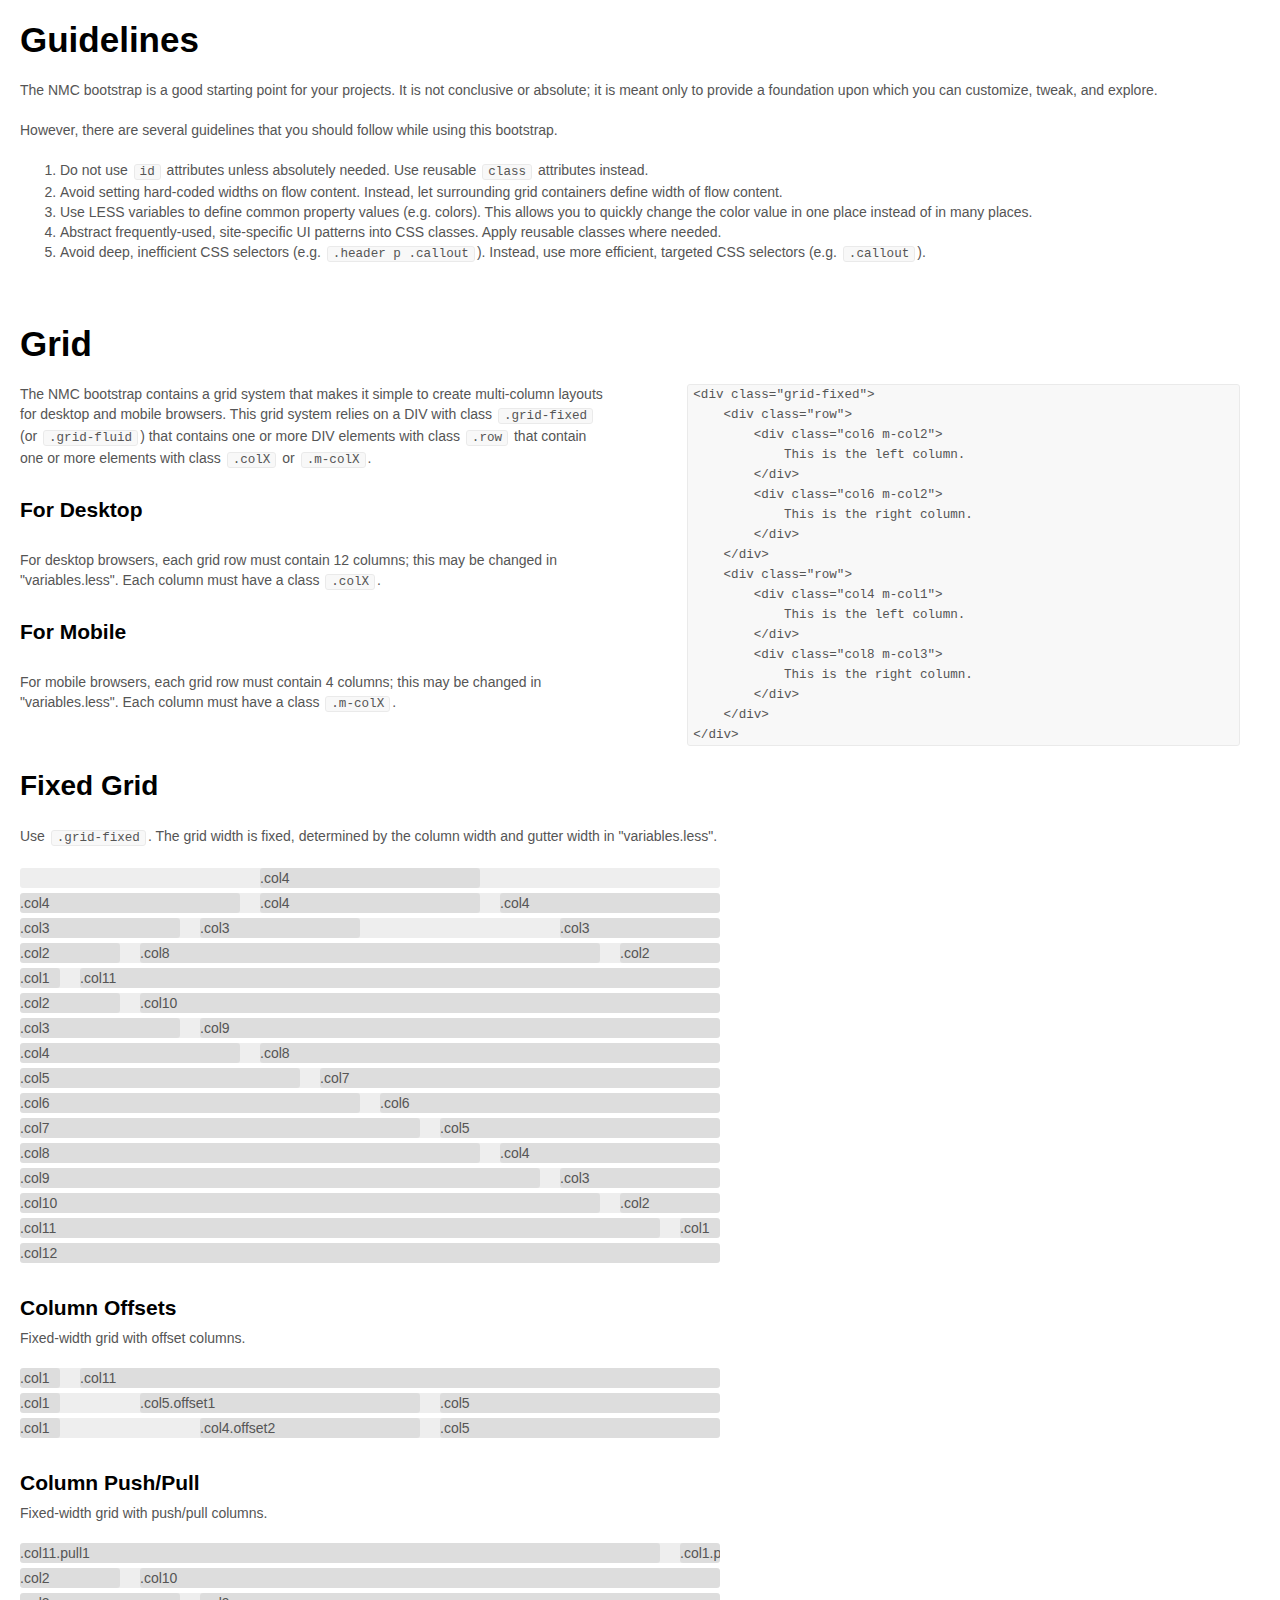
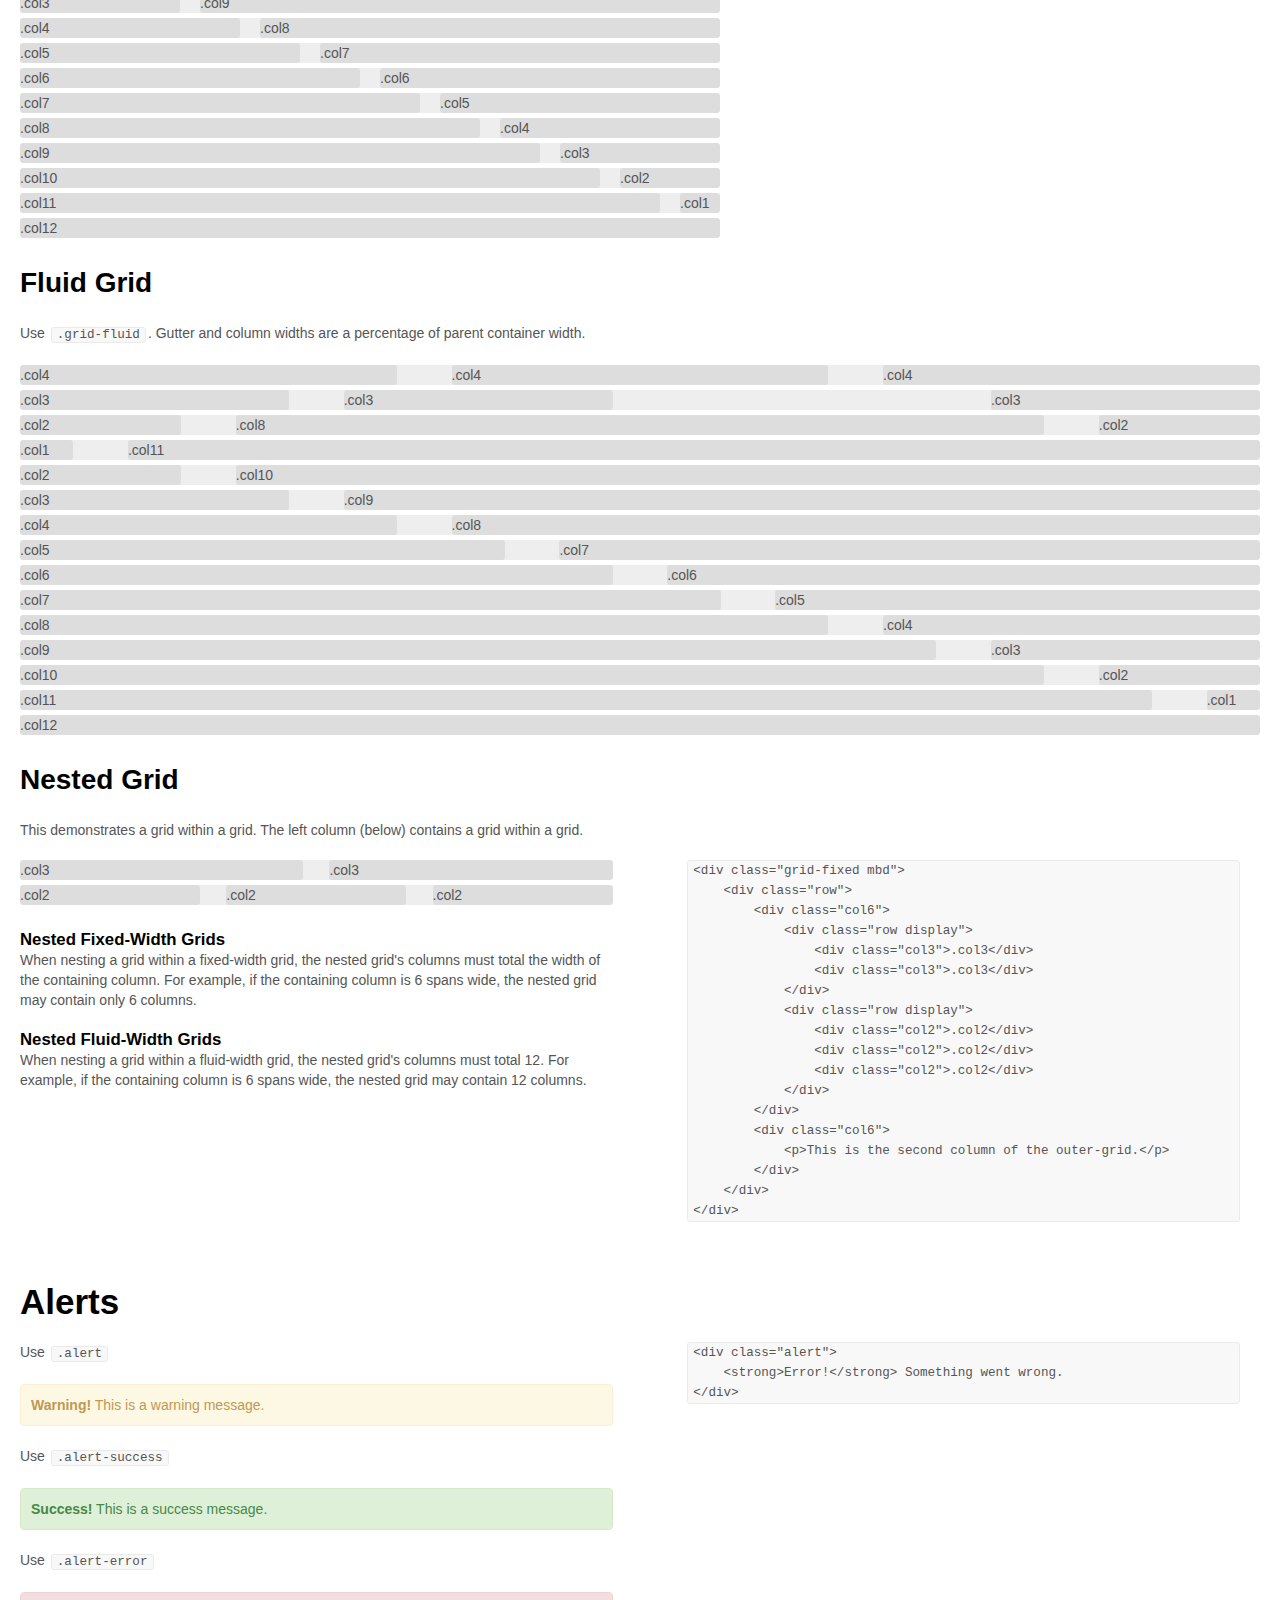
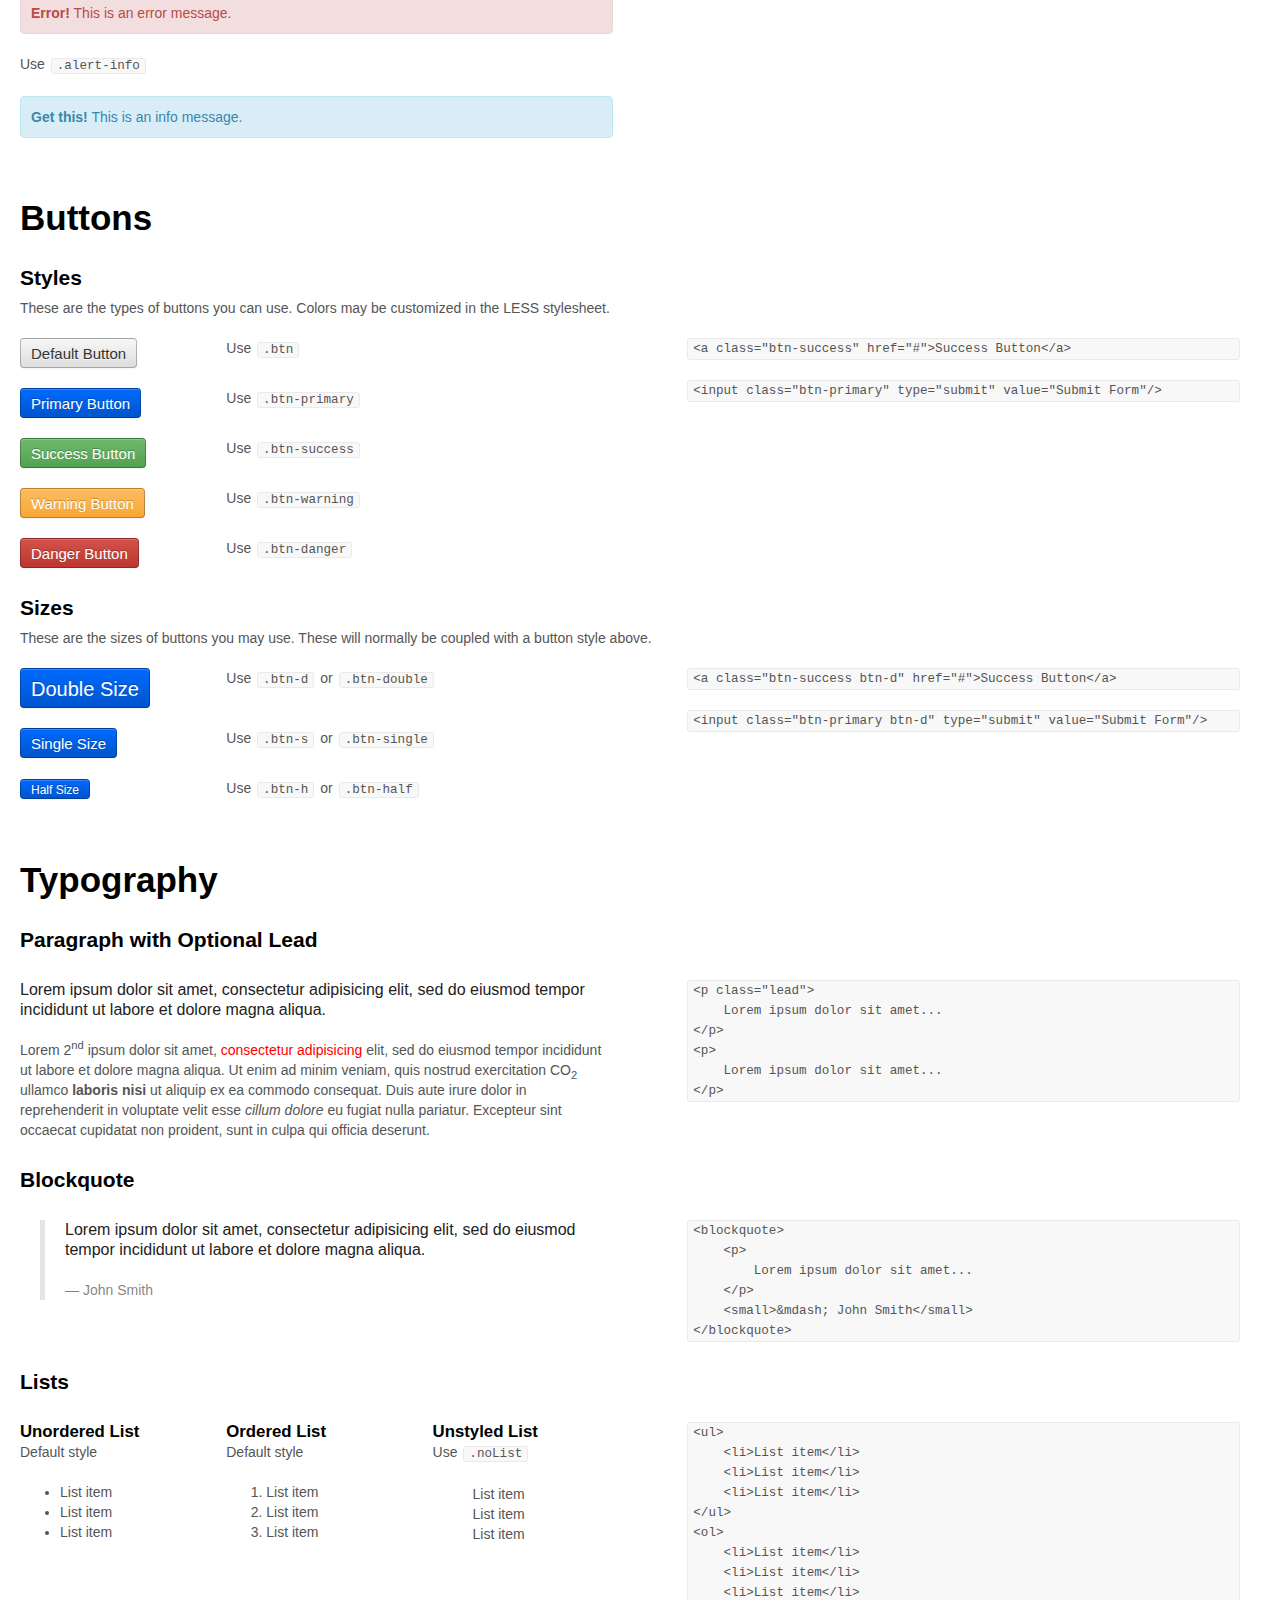
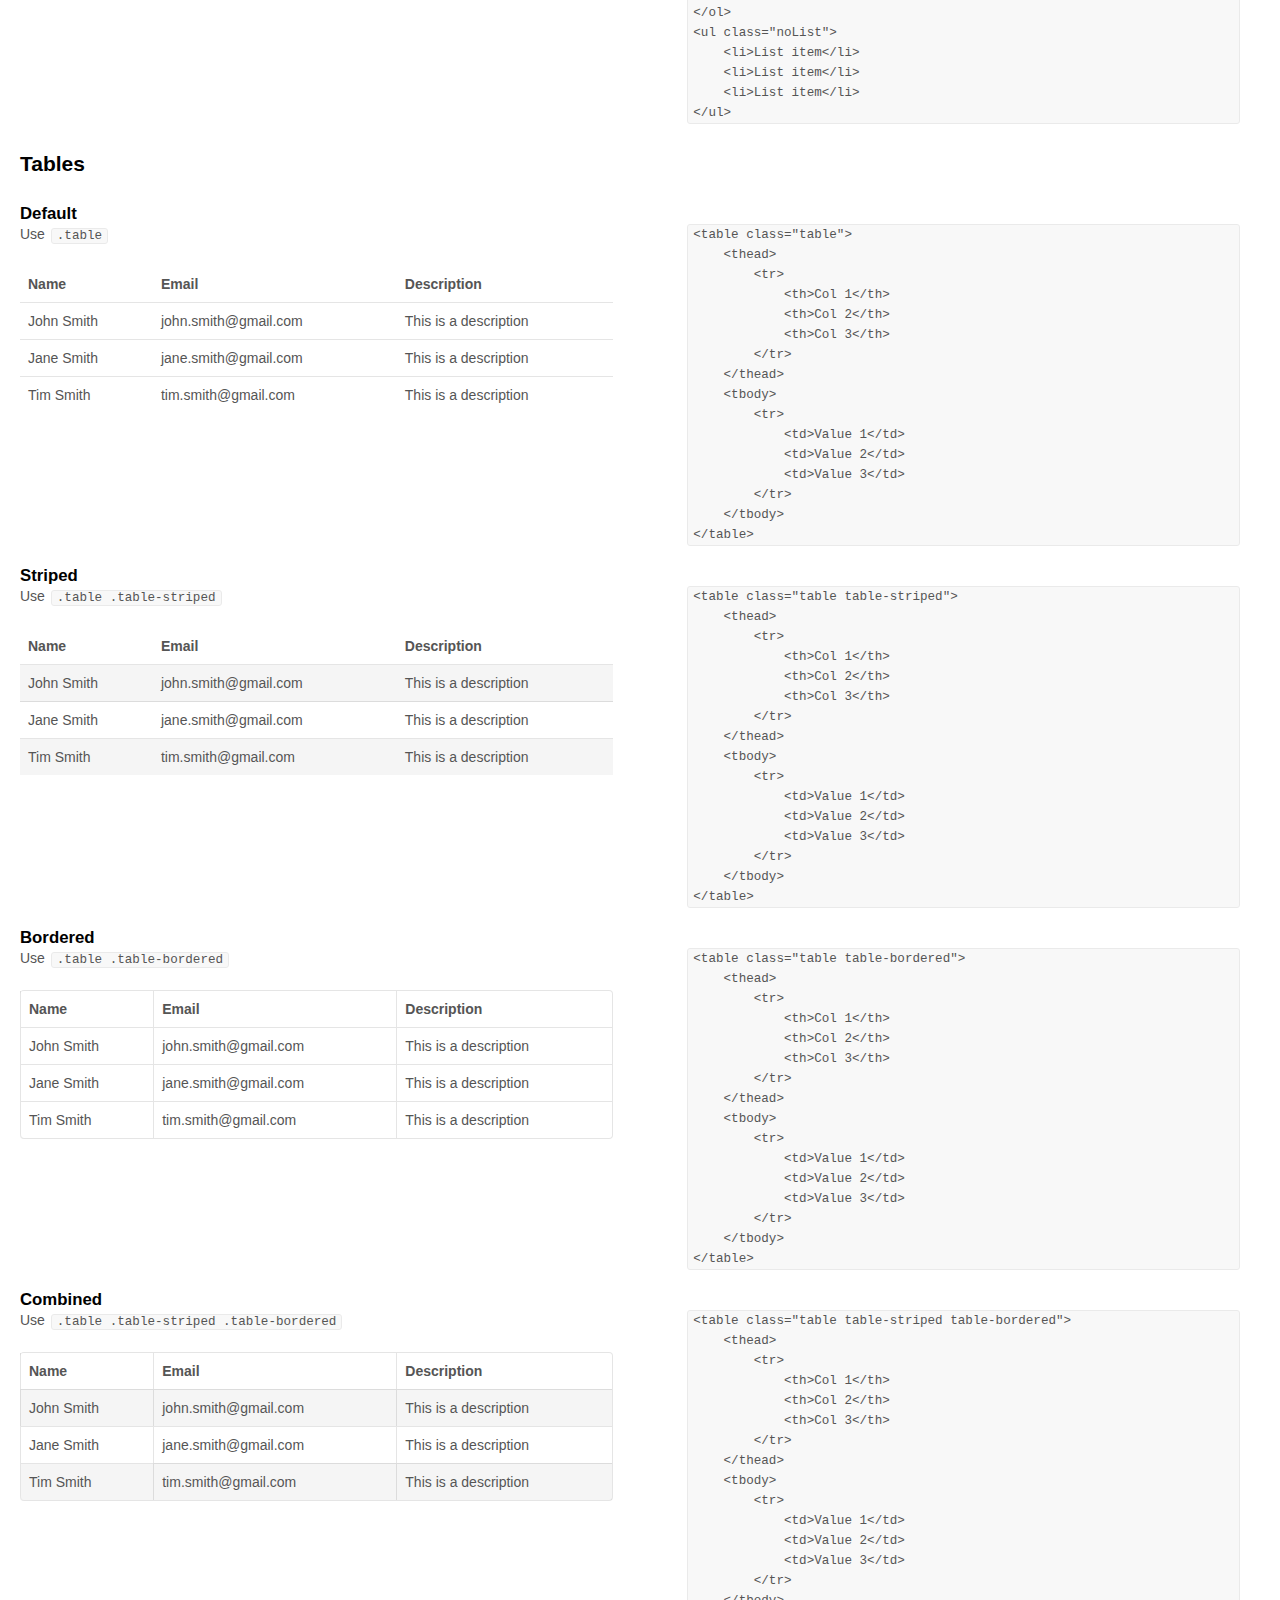
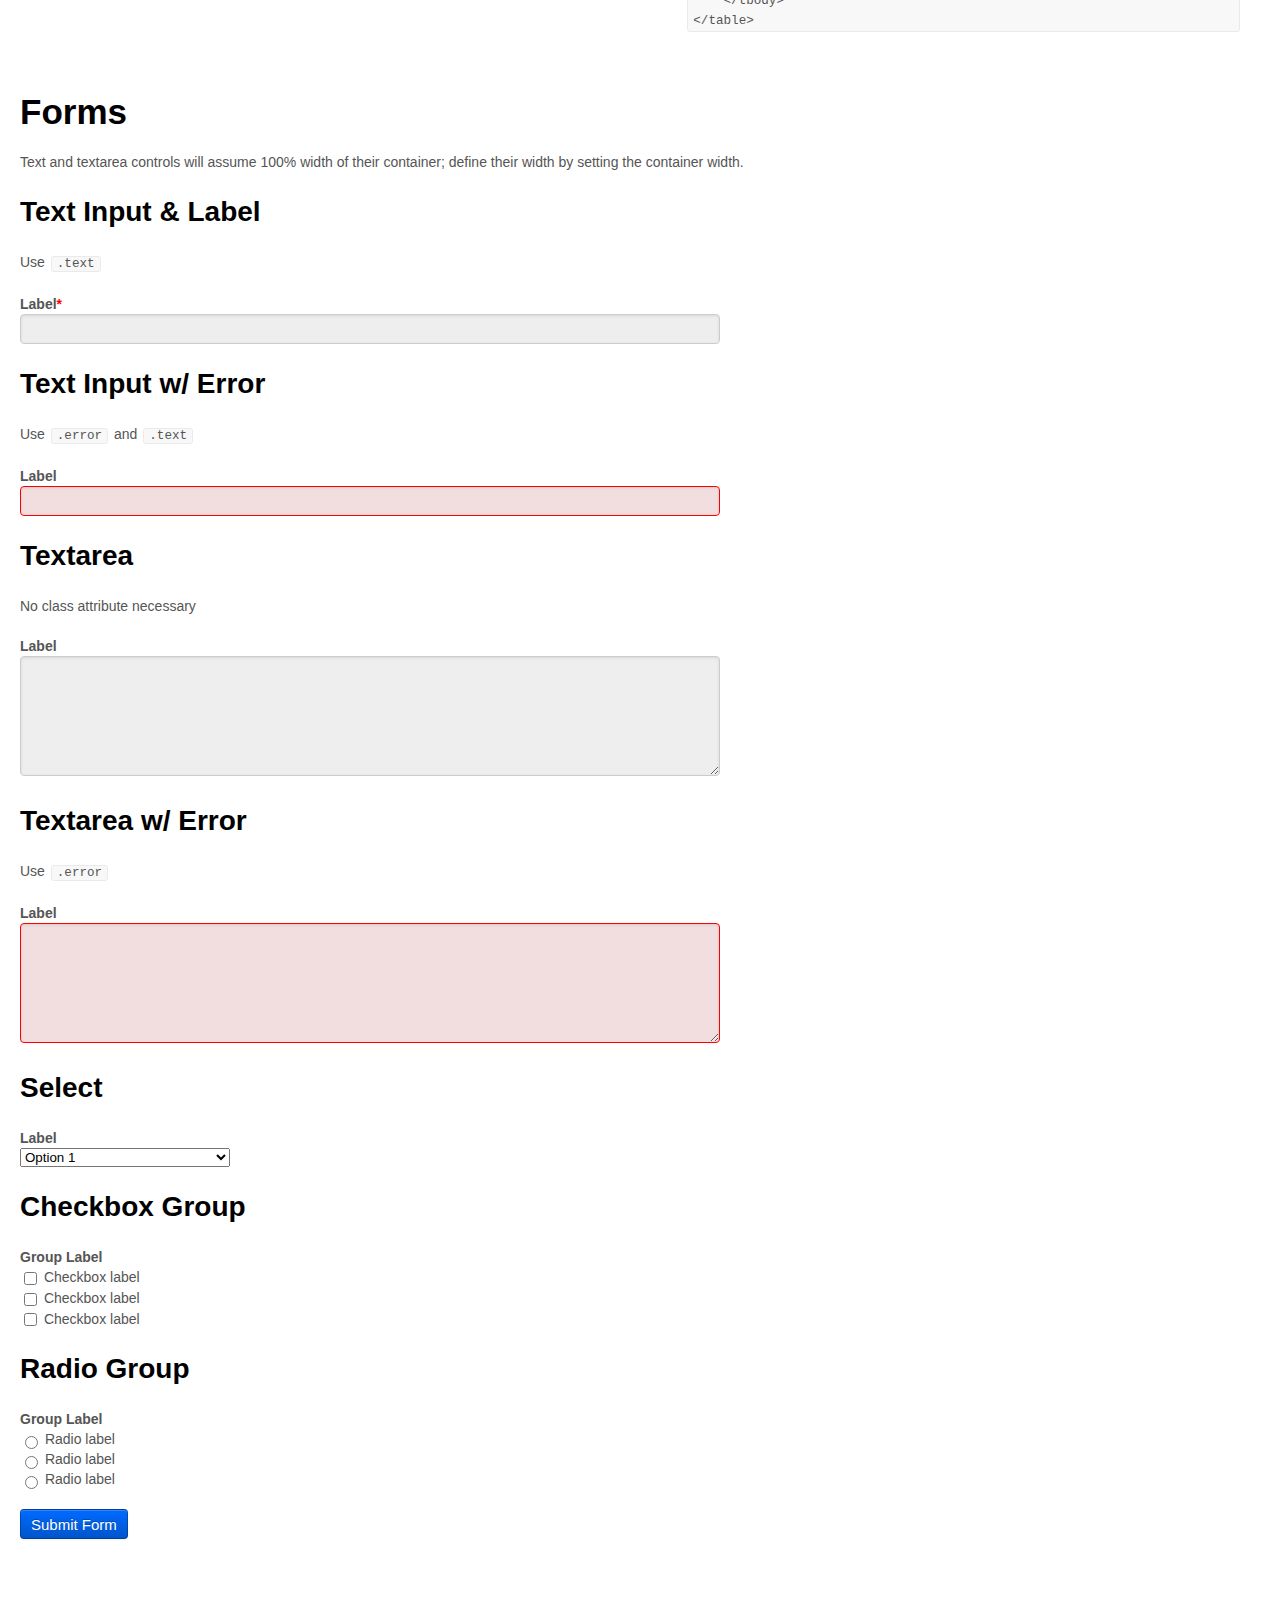
==== commit 53d783de: "Make it easy to replace/upgrade base files" ====
--- a/index.html
+++ b/index.html
@@ -13,19 +13,8 @@
          localStorage.clear(); // <-- Remove LESS cache
     </script>
     <style>
-        h3, h4{
-            margin: 0;
-        }
-        pre{
-            background: #EEE;
-            border: 1px solid #CCC;
-            padding: 10px;
-            color: #444 !important;
-            font-size: 13px;
-        }
-
-        .grid {
-
+        body{
+            padding: 20px;
         }
         .display {
             overflow: hidden;
@@ -38,9 +27,7 @@
             border-radius: 3px;
         }
     </style>
-    <!--[if lt IE 9]>
-    <script src="//html5shiv.googlecode.com/svn/trunk/html5.js"></script>
-    <![endif]-->
+    <!--[if lt IE 9]><script src="//html5shiv.googlecode.com/svn/trunk/html5.js"></script><![endif]-->
 </head>
 <body>
     <!-- GUIDELINES -->
